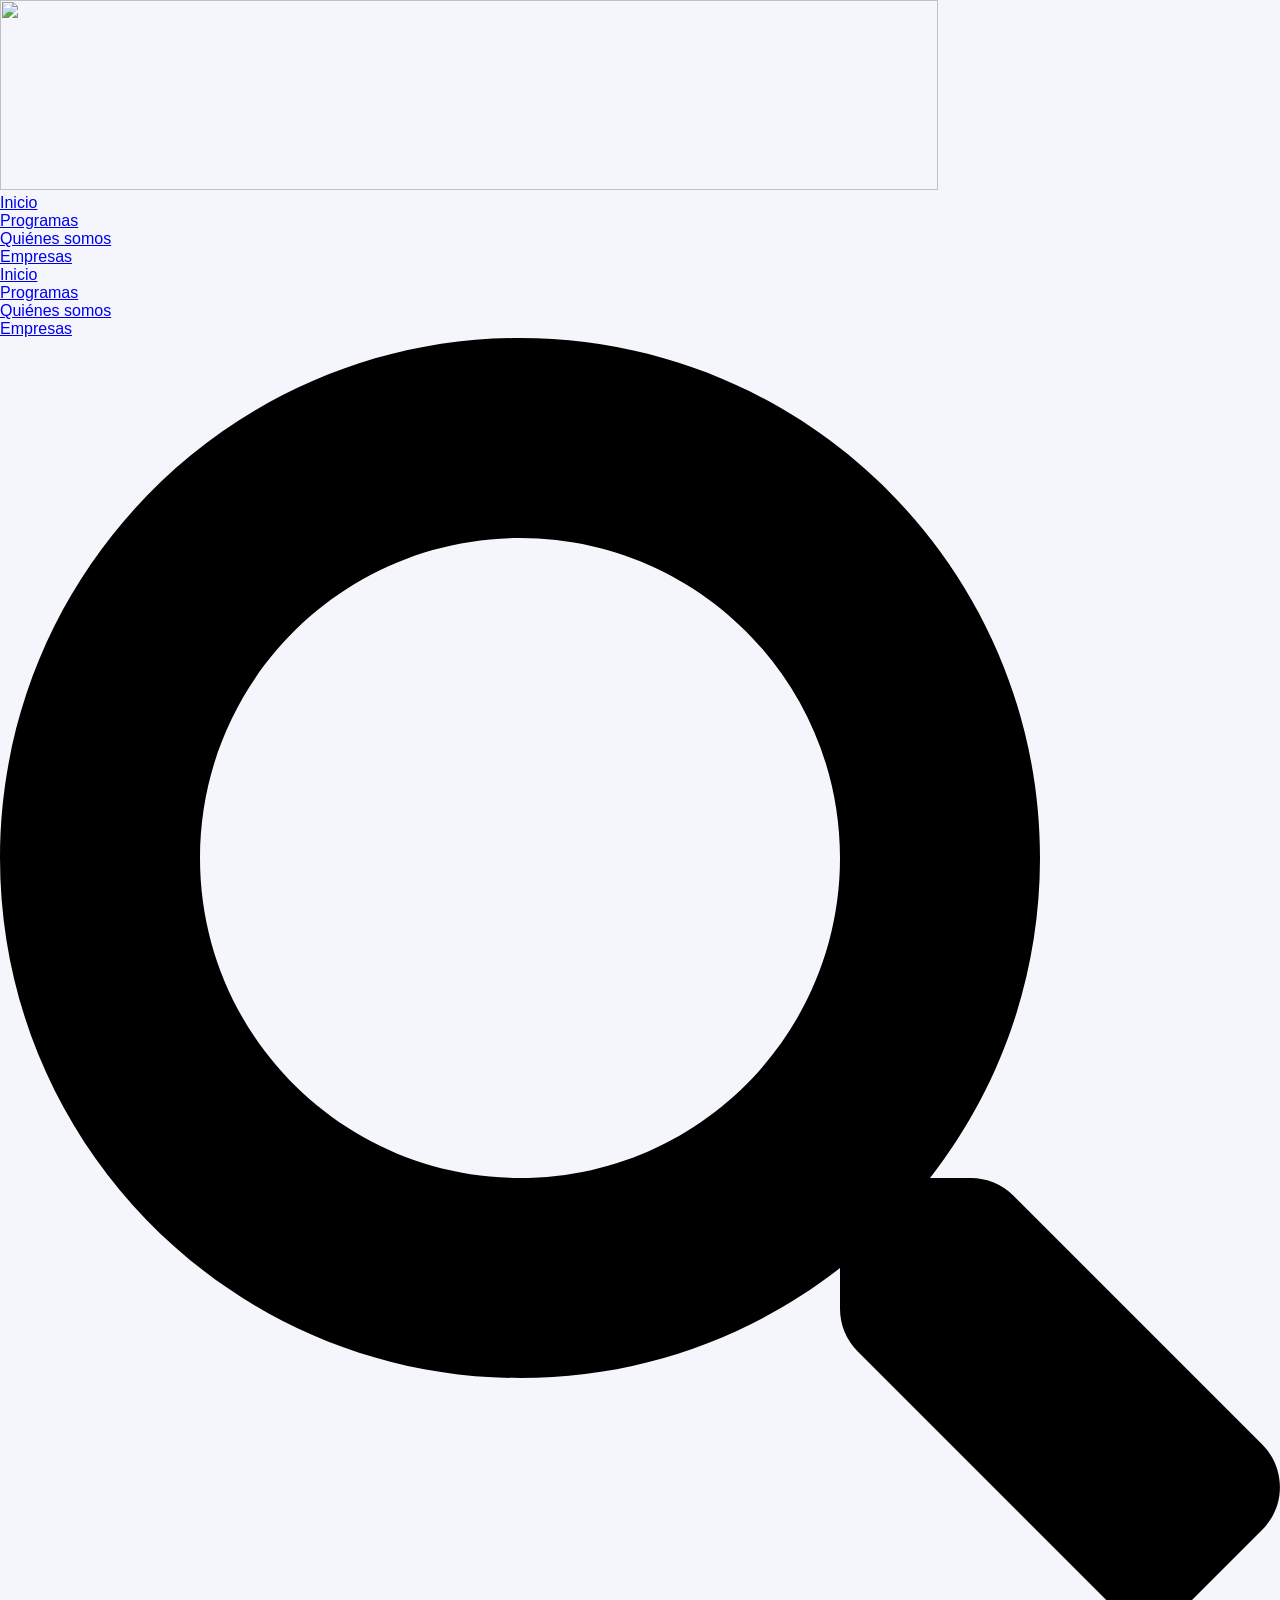
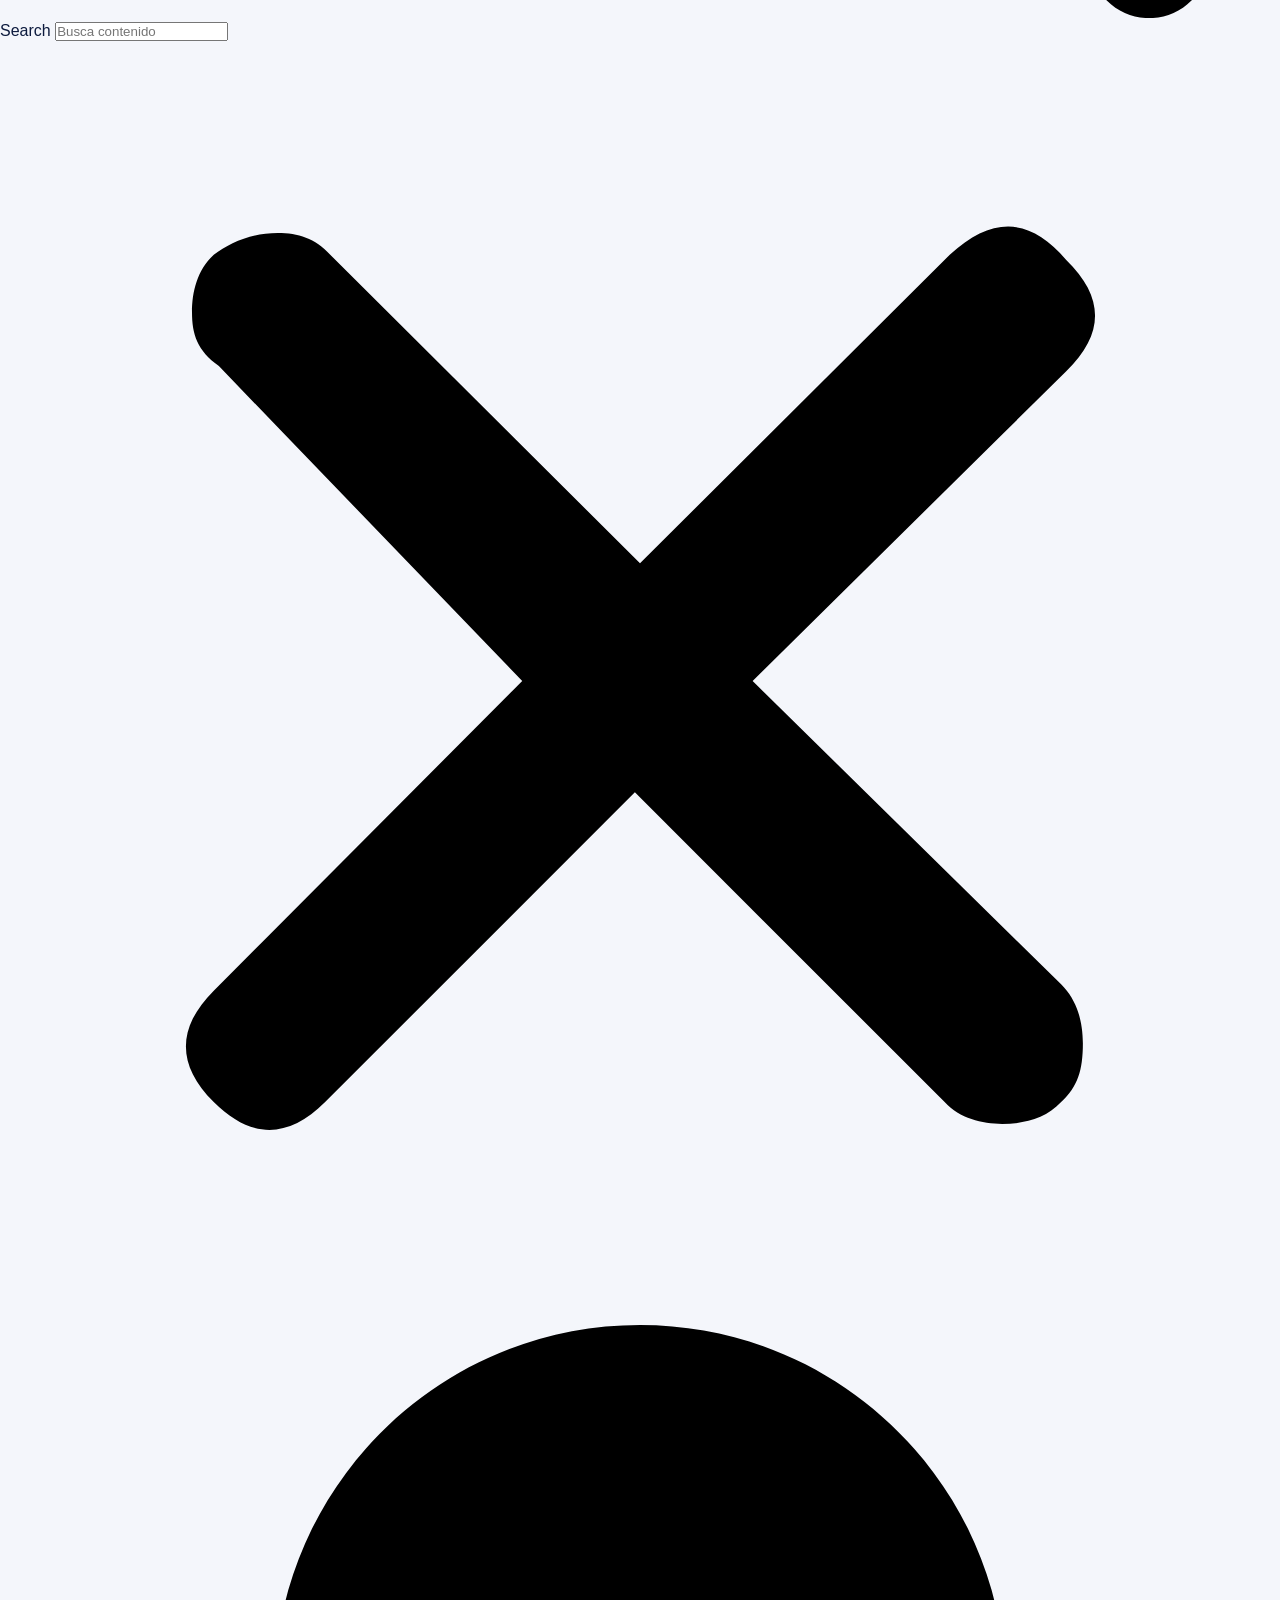
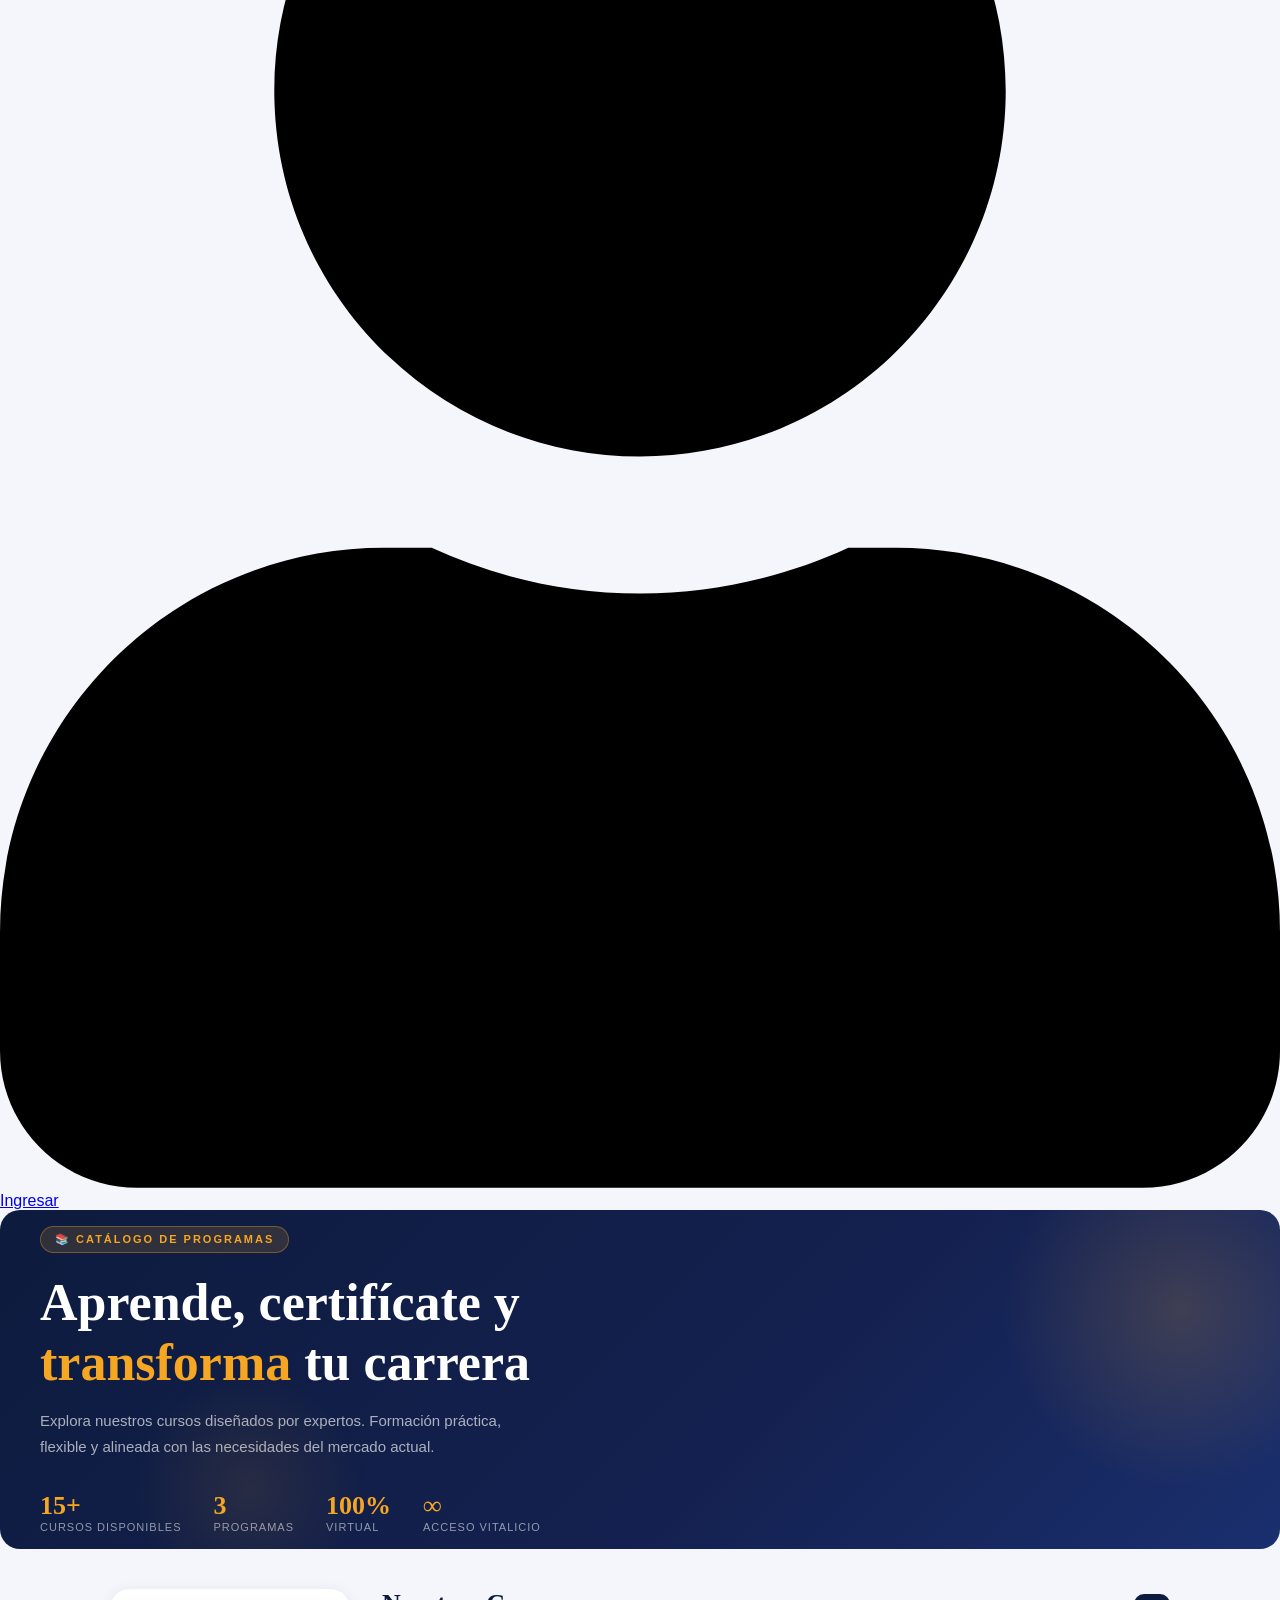
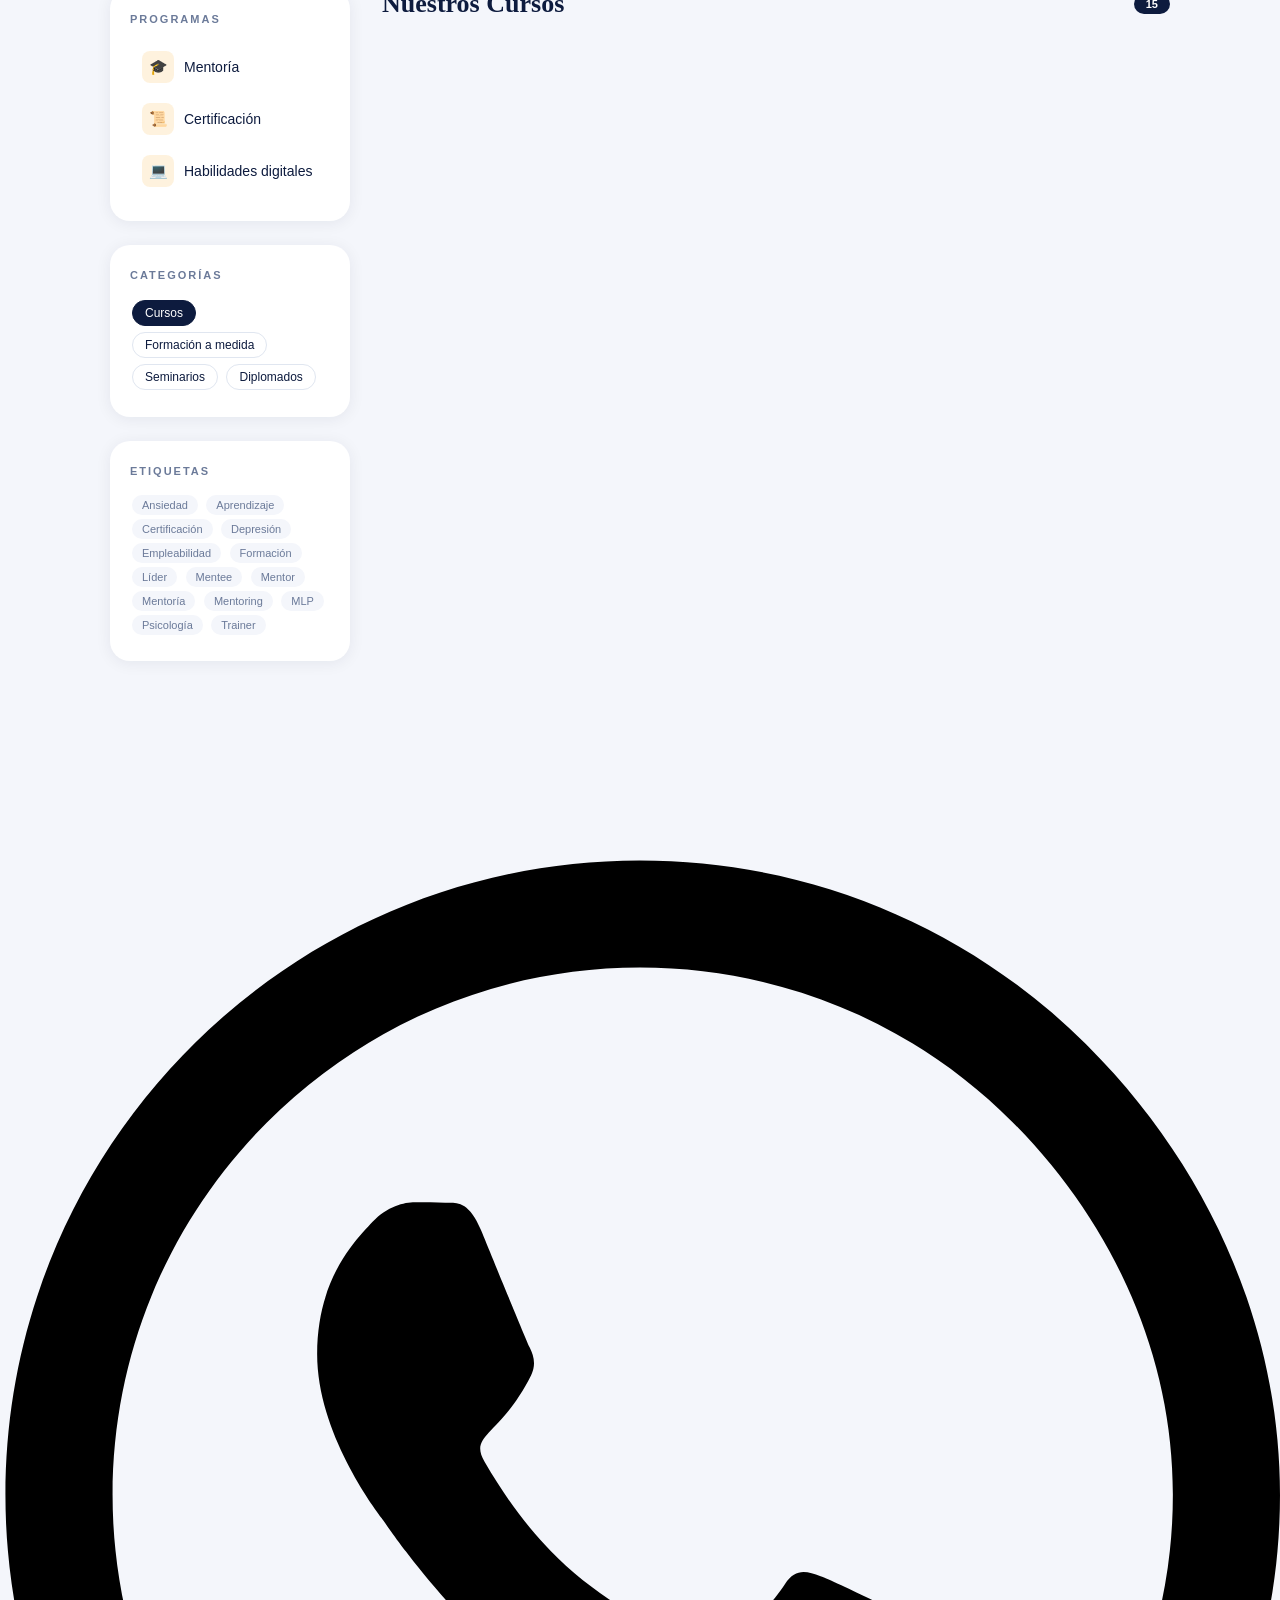
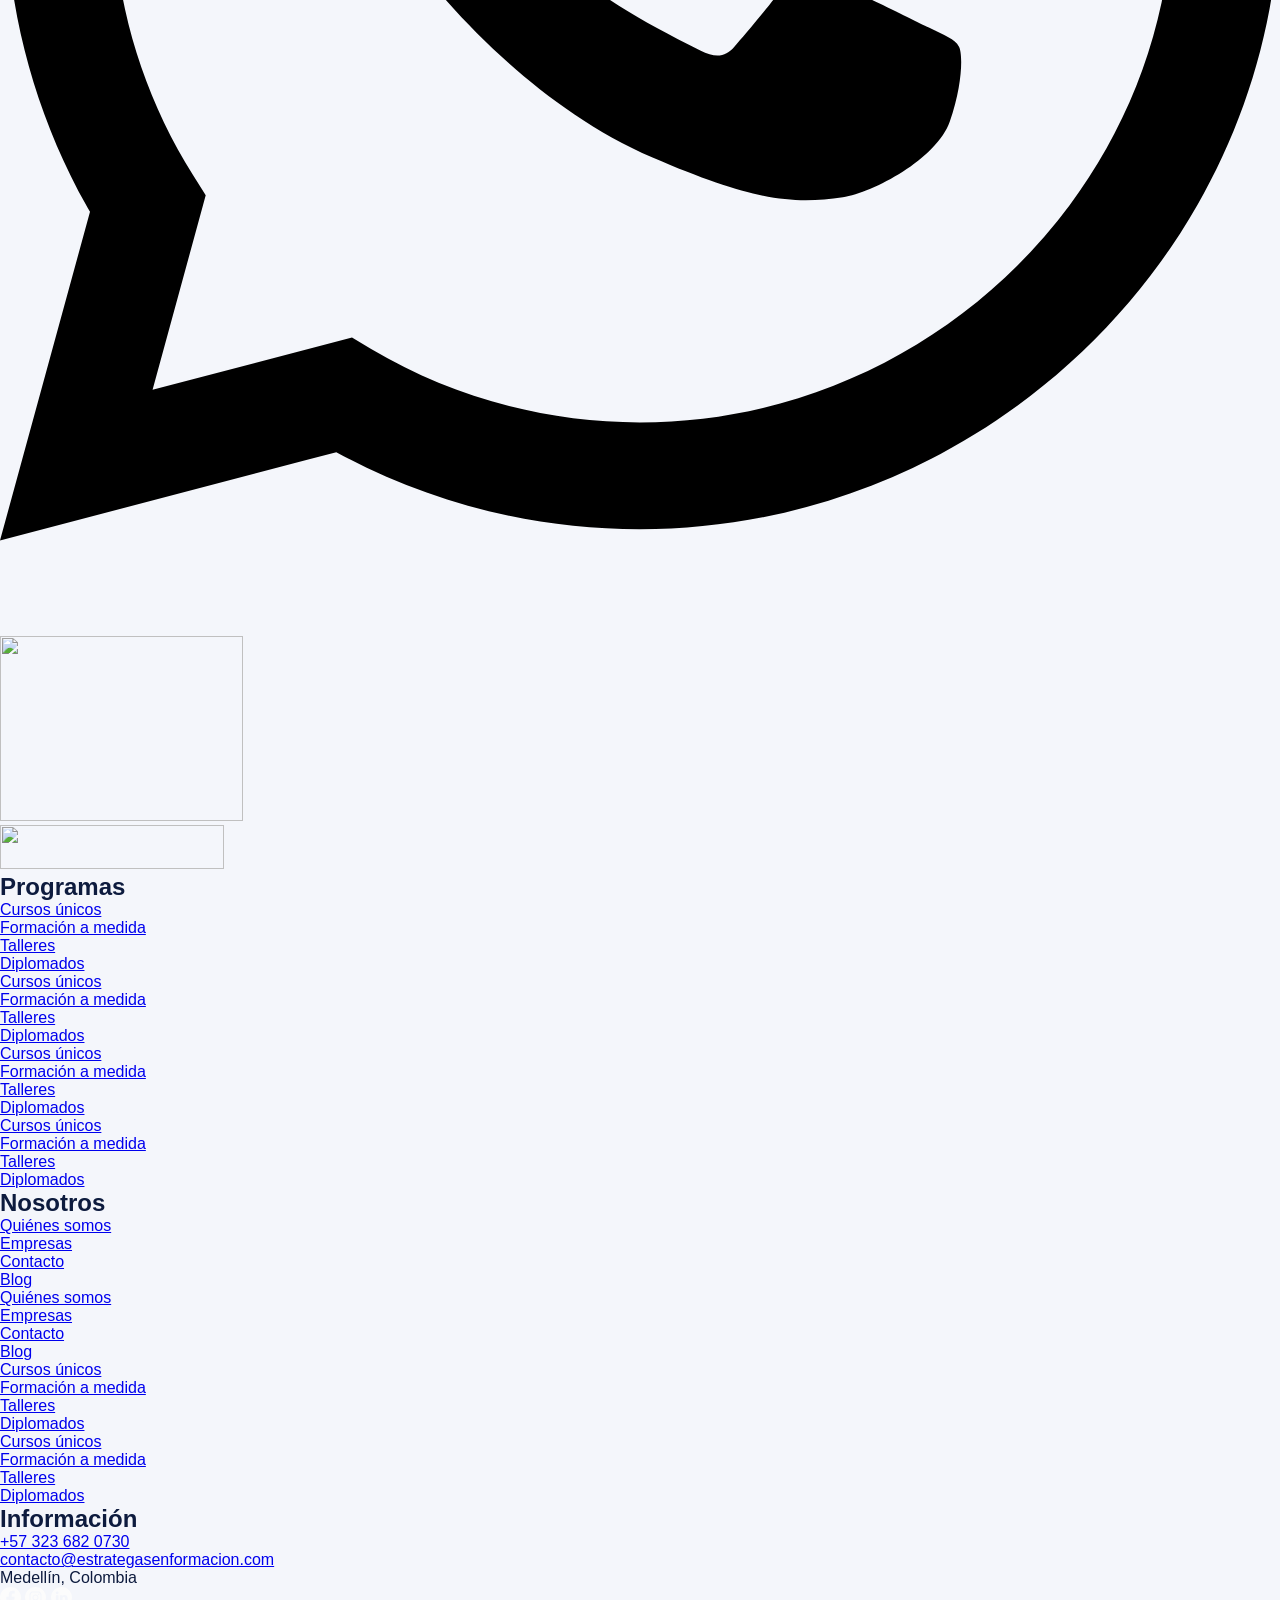
==== view/index.html @ 9fb15758 "Primera parte, header, hero y footer" ====
<!DOCTYPE html>
<html lang="es-CO">
<head>
	<meta charset="UTF-8">
	<meta name="viewport" content="width=device-width, initial-scale=1.0, viewport-fit=cover" />		<script type="text/javascript" id="lpData">
/* <![CDATA[ */
var lpData = {"site_url":"https:\/\/formandoenlinea.com","user_id":"0","theme":"edu-press-child","lp_rest_url":"https:\/\/formandoenlinea.com\/wp-json\/","nonce":"26c642dd65","is_course_archive":"1","courses_url":"https:\/\/formandoenlinea.com\/programas\/","urlParams":[],"lp_version":"4.3.2.8","lp_rest_load_ajax":"https:\/\/formandoenlinea.com\/wp-json\/lp\/v1\/load_content_via_ajax\/","ajaxUrl":"https:\/\/formandoenlinea.com\/wp-admin\/admin-ajax.php","lpAjaxUrl":"https:\/\/formandoenlinea.com\/lp-ajax-handle","coverImageRatio":"5.16","toast":{"gravity":"bottom","position":"center","duration":3000,"close":1,"stopOnFocus":1,"classPrefix":"lp-toast"},"i18n":[],"lp_woo_version":"4.1.4"};
/* ]]> */

</script>
<link rel="stylesheet" href="../css/style.css">
<script type="text/javascript" id="lpSettingCourses">
/* <![CDATA[ */
var lpSettingCourses = {"lpArchiveLoadAjax":"1","lpArchiveNoLoadAjaxFirst":"0","lpArchivePaginationType":"number","noLoadCoursesJs":"0"};
/* ]]> */
</script>
		<style id="learn-press-custom-css">
			:root {
				--lp-container-max-width: 1366px;
				--lp-cotainer-padding: 1rem;
				--lp-primary-color: #faa333;
				--lp-secondary-color: #000c31;
			}
		</style>
		<meta name='robots' content='index, follow, max-image-preview:large, max-snippet:-1, max-video-preview:-1' />
	<style>img:is([sizes="auto" i], [sizes^="auto," i]) { contain-intrinsic-size: 3000px 1500px }</style>
	
<!-- Google Tag Manager for WordPress by gtm4wp.com -->
<script data-cfasync="false" data-pagespeed-no-defer>
	var gtm4wp_datalayer_name = "dataLayer";
	var dataLayer = dataLayer || [];
	const gtm4wp_use_sku_instead = 0;
	const gtm4wp_currency = 'COP';
	const gtm4wp_product_per_impression = 10;
	const gtm4wp_clear_ecommerce = false;
	const gtm4wp_datalayer_max_timeout = 2000;
</script>
<!-- End Google Tag Manager for WordPress by gtm4wp.com -->
	<!-- This site is optimized with the Yoast SEO plugin v27.0 - https://yoast.com/product/yoast-seo-wordpress/ -->
	<title>Cursos archivo | Formando En Línea</title>
	<link rel="canonical" href="https://formandoenlinea.com/courses/" />
	<meta property="og:locale" content="es_ES" />
	<meta property="og:type" content="website" />
	<meta property="og:title" content="Cursos archivo | Formando En Línea" />
	<meta property="og:url" content="https://formandoenlinea.com/courses/" />
	<meta property="og:site_name" content="Formando En Línea" />
	<meta name="twitter:card" content="summary_large_image" />
	<script type="application/ld+json" class="yoast-schema-graph">{"@context":"https://schema.org","@graph":[{"@type":"CollectionPage","@id":"https://formandoenlinea.com/courses/","url":"https://formandoenlinea.com/courses/","name":"Cursos archivo | Formando En Línea","isPartOf":{"@id":"https://formandoenlinea.com/#website"},"primaryImageOfPage":{"@id":"https://formandoenlinea.com/courses/#primaryimage"},"image":{"@id":"https://formandoenlinea.com/courses/#primaryimage"},"thumbnailUrl":"https://formandoenlinea.com/wp-content/uploads/2024/07/Banner-curso-05-scaled.jpg","breadcrumb":{"@id":"https://formandoenlinea.com/courses/#breadcrumb"},"inLanguage":"es-CO"},{"@type":"ImageObject","inLanguage":"es-CO","@id":"https://formandoenlinea.com/courses/#primaryimage","url":"https://formandoenlinea.com/wp-content/uploads/2024/07/Banner-curso-05-scaled.jpg","contentUrl":"https://formandoenlinea.com/wp-content/uploads/2024/07/Banner-curso-05-scaled.jpg","width":2560,"height":2551},{"@type":"BreadcrumbList","@id":"https://formandoenlinea.com/courses/#breadcrumb","itemListElement":[{"@type":"ListItem","position":1,"name":"Inicio","item":"https://formandoenlinea.com/"},{"@type":"ListItem","position":2,"name":"Cursos"}]},{"@type":"WebSite","@id":"https://formandoenlinea.com/#website","url":"https://formandoenlinea.com/","name":"Formando En Línea","description":"Estrategas en Formación","potentialAction":[{"@type":"SearchAction","target":{"@type":"EntryPoint","urlTemplate":"https://formandoenlinea.com/?s={search_term_string}"},"query-input":{"@type":"PropertyValueSpecification","valueRequired":true,"valueName":"search_term_string"}}],"inLanguage":"es-CO"}]}</script>
	<!-- / Yoast SEO plugin. -->


<link rel="alternate" type="application/rss+xml" title="Formando En Línea &raquo; Feed" href="https://formandoenlinea.com/feed/" />
<link rel="alternate" type="application/rss+xml" title="Formando En Línea &raquo; RSS de los comentarios" href="https://formandoenlinea.com/comments/feed/" />
<link rel="alternate" type="application/rss+xml" title="Formando En Línea &raquo; Cursos Feed" href="https://formandoenlinea.com/programas/feed/" />
<style id='classic-theme-styles-inline-css' type='text/css'>
/*! This file is auto-generated */
.wp-block-button__link{color:#fff;background-color:#32373c;border-radius:9999px;box-shadow:none;text-decoration:none;padding:calc(.667em + 2px) calc(1.333em + 2px);font-size:1.125em}.wp-block-file__button{background:#32373c;color:#fff;text-decoration:none}
</style>
<style id='global-styles-inline-css' type='text/css'>
:root{--wp--preset--aspect-ratio--square: 1;--wp--preset--aspect-ratio--4-3: 4/3;--wp--preset--aspect-ratio--3-4: 3/4;--wp--preset--aspect-ratio--3-2: 3/2;--wp--preset--aspect-ratio--2-3: 2/3;--wp--preset--aspect-ratio--16-9: 16/9;--wp--preset--aspect-ratio--9-16: 9/16;--wp--preset--color--black: #000000;--wp--preset--color--cyan-bluish-gray: #abb8c3;--wp--preset--color--white: #ffffff;--wp--preset--color--pale-pink: #f78da7;--wp--preset--color--vivid-red: #cf2e2e;--wp--preset--color--luminous-vivid-orange: #ff6900;--wp--preset--color--luminous-vivid-amber: #fcb900;--wp--preset--color--light-green-cyan: #7bdcb5;--wp--preset--color--vivid-green-cyan: #00d084;--wp--preset--color--pale-cyan-blue: #8ed1fc;--wp--preset--color--vivid-cyan-blue: #0693e3;--wp--preset--color--vivid-purple: #9b51e0;--wp--preset--gradient--vivid-cyan-blue-to-vivid-purple: linear-gradient(135deg,rgba(6,147,227,1) 0%,rgb(155,81,224) 100%);--wp--preset--gradient--light-green-cyan-to-vivid-green-cyan: linear-gradient(135deg,rgb(122,220,180) 0%,rgb(0,208,130) 100%);--wp--preset--gradient--luminous-vivid-amber-to-luminous-vivid-orange: linear-gradient(135deg,rgba(252,185,0,1) 0%,rgba(255,105,0,1) 100%);--wp--preset--gradient--luminous-vivid-orange-to-vivid-red: linear-gradient(135deg,rgba(255,105,0,1) 0%,rgb(207,46,46) 100%);--wp--preset--gradient--very-light-gray-to-cyan-bluish-gray: linear-gradient(135deg,rgb(238,238,238) 0%,rgb(169,184,195) 100%);--wp--preset--gradient--cool-to-warm-spectrum: linear-gradient(135deg,rgb(74,234,220) 0%,rgb(151,120,209) 20%,rgb(207,42,186) 40%,rgb(238,44,130) 60%,rgb(251,105,98) 80%,rgb(254,248,76) 100%);--wp--preset--gradient--blush-light-purple: linear-gradient(135deg,rgb(255,206,236) 0%,rgb(152,150,240) 100%);--wp--preset--gradient--blush-bordeaux: linear-gradient(135deg,rgb(254,205,165) 0%,rgb(254,45,45) 50%,rgb(107,0,62) 100%);--wp--preset--gradient--luminous-dusk: linear-gradient(135deg,rgb(255,203,112) 0%,rgb(199,81,192) 50%,rgb(65,88,208) 100%);--wp--preset--gradient--pale-ocean: linear-gradient(135deg,rgb(255,245,203) 0%,rgb(182,227,212) 50%,rgb(51,167,181) 100%);--wp--preset--gradient--electric-grass: linear-gradient(135deg,rgb(202,248,128) 0%,rgb(113,206,126) 100%);--wp--preset--gradient--midnight: linear-gradient(135deg,rgb(2,3,129) 0%,rgb(40,116,252) 100%);--wp--preset--font-size--small: 13px;--wp--preset--font-size--medium: 20px;--wp--preset--font-size--large: 36px;--wp--preset--font-size--x-large: 42px;--wp--preset--spacing--20: 0.44rem;--wp--preset--spacing--30: 0.67rem;--wp--preset--spacing--40: 1rem;--wp--preset--spacing--50: 1.5rem;--wp--preset--spacing--60: 2.25rem;--wp--preset--spacing--70: 3.38rem;--wp--preset--spacing--80: 5.06rem;--wp--preset--shadow--natural: 6px 6px 9px rgba(0, 0, 0, 0.2);--wp--preset--shadow--deep: 12px 12px 50px rgba(0, 0, 0, 0.4);--wp--preset--shadow--sharp: 6px 6px 0px rgba(0, 0, 0, 0.2);--wp--preset--shadow--outlined: 6px 6px 0px -3px rgba(255, 255, 255, 1), 6px 6px rgba(0, 0, 0, 1);--wp--preset--shadow--crisp: 6px 6px 0px rgba(0, 0, 0, 1);}:where(.is-layout-flex){gap: 0.5em;}:where(.is-layout-grid){gap: 0.5em;}body .is-layout-flex{display: flex;}.is-layout-flex{flex-wrap: wrap;align-items: center;}.is-layout-flex > :is(*, div){margin: 0;}body .is-layout-grid{display: grid;}.is-layout-grid > :is(*, div){margin: 0;}:where(.wp-block-columns.is-layout-flex){gap: 2em;}:where(.wp-block-columns.is-layout-grid){gap: 2em;}:where(.wp-block-post-template.is-layout-flex){gap: 1.25em;}:where(.wp-block-post-template.is-layout-grid){gap: 1.25em;}.has-black-color{color: var(--wp--preset--color--black) !important;}.has-cyan-bluish-gray-color{color: var(--wp--preset--color--cyan-bluish-gray) !important;}.has-white-color{color: var(--wp--preset--color--white) !important;}.has-pale-pink-color{color: var(--wp--preset--color--pale-pink) !important;}.has-vivid-red-color{color: var(--wp--preset--color--vivid-red) !important;}.has-luminous-vivid-orange-color{color: var(--wp--preset--color--luminous-vivid-orange) !important;}.has-luminous-vivid-amber-color{color: var(--wp--preset--color--luminous-vivid-amber) !important;}.has-light-green-cyan-color{color: var(--wp--preset--color--light-green-cyan) !important;}.has-vivid-green-cyan-color{color: var(--wp--preset--color--vivid-green-cyan) !important;}.has-pale-cyan-blue-color{color: var(--wp--preset--color--pale-cyan-blue) !important;}.has-vivid-cyan-blue-color{color: var(--wp--preset--color--vivid-cyan-blue) !important;}.has-vivid-purple-color{color: var(--wp--preset--color--vivid-purple) !important;}.has-black-background-color{background-color: var(--wp--preset--color--black) !important;}.has-cyan-bluish-gray-background-color{background-color: var(--wp--preset--color--cyan-bluish-gray) !important;}.has-white-background-color{background-color: var(--wp--preset--color--white) !important;}.has-pale-pink-background-color{background-color: var(--wp--preset--color--pale-pink) !important;}.has-vivid-red-background-color{background-color: var(--wp--preset--color--vivid-red) !important;}.has-luminous-vivid-orange-background-color{background-color: var(--wp--preset--color--luminous-vivid-orange) !important;}.has-luminous-vivid-amber-background-color{background-color: var(--wp--preset--color--luminous-vivid-amber) !important;}.has-light-green-cyan-background-color{background-color: var(--wp--preset--color--light-green-cyan) !important;}.has-vivid-green-cyan-background-color{background-color: var(--wp--preset--color--vivid-green-cyan) !important;}.has-pale-cyan-blue-background-color{background-color: var(--wp--preset--color--pale-cyan-blue) !important;}.has-vivid-cyan-blue-background-color{background-color: var(--wp--preset--color--vivid-cyan-blue) !important;}.has-vivid-purple-background-color{background-color: var(--wp--preset--color--vivid-purple) !important;}.has-black-border-color{border-color: var(--wp--preset--color--black) !important;}.has-cyan-bluish-gray-border-color{border-color: var(--wp--preset--color--cyan-bluish-gray) !important;}.has-white-border-color{border-color: var(--wp--preset--color--white) !important;}.has-pale-pink-border-color{border-color: var(--wp--preset--color--pale-pink) !important;}.has-vivid-red-border-color{border-color: var(--wp--preset--color--vivid-red) !important;}.has-luminous-vivid-orange-border-color{border-color: var(--wp--preset--color--luminous-vivid-orange) !important;}.has-luminous-vivid-amber-border-color{border-color: var(--wp--preset--color--luminous-vivid-amber) !important;}.has-light-green-cyan-border-color{border-color: var(--wp--preset--color--light-green-cyan) !important;}.has-vivid-green-cyan-border-color{border-color: var(--wp--preset--color--vivid-green-cyan) !important;}.has-pale-cyan-blue-border-color{border-color: var(--wp--preset--color--pale-cyan-blue) !important;}.has-vivid-cyan-blue-border-color{border-color: var(--wp--preset--color--vivid-cyan-blue) !important;}.has-vivid-purple-border-color{border-color: var(--wp--preset--color--vivid-purple) !important;}.has-vivid-cyan-blue-to-vivid-purple-gradient-background{background: var(--wp--preset--gradient--vivid-cyan-blue-to-vivid-purple) !important;}.has-light-green-cyan-to-vivid-green-cyan-gradient-background{background: var(--wp--preset--gradient--light-green-cyan-to-vivid-green-cyan) !important;}.has-luminous-vivid-amber-to-luminous-vivid-orange-gradient-background{background: var(--wp--preset--gradient--luminous-vivid-amber-to-luminous-vivid-orange) !important;}.has-luminous-vivid-orange-to-vivid-red-gradient-background{background: var(--wp--preset--gradient--luminous-vivid-orange-to-vivid-red) !important;}.has-very-light-gray-to-cyan-bluish-gray-gradient-background{background: var(--wp--preset--gradient--very-light-gray-to-cyan-bluish-gray) !important;}.has-cool-to-warm-spectrum-gradient-background{background: var(--wp--preset--gradient--cool-to-warm-spectrum) !important;}.has-blush-light-purple-gradient-background{background: var(--wp--preset--gradient--blush-light-purple) !important;}.has-blush-bordeaux-gradient-background{background: var(--wp--preset--gradient--blush-bordeaux) !important;}.has-luminous-dusk-gradient-background{background: var(--wp--preset--gradient--luminous-dusk) !important;}.has-pale-ocean-gradient-background{background: var(--wp--preset--gradient--pale-ocean) !important;}.has-electric-grass-gradient-background{background: var(--wp--preset--gradient--electric-grass) !important;}.has-midnight-gradient-background{background: var(--wp--preset--gradient--midnight) !important;}.has-small-font-size{font-size: var(--wp--preset--font-size--small) !important;}.has-medium-font-size{font-size: var(--wp--preset--font-size--medium) !important;}.has-large-font-size{font-size: var(--wp--preset--font-size--large) !important;}.has-x-large-font-size{font-size: var(--wp--preset--font-size--x-large) !important;}
:where(.wp-block-post-template.is-layout-flex){gap: 1.25em;}:where(.wp-block-post-template.is-layout-grid){gap: 1.25em;}
:where(.wp-block-columns.is-layout-flex){gap: 2em;}:where(.wp-block-columns.is-layout-grid){gap: 2em;}
:root :where(.wp-block-pullquote){font-size: 1.5em;line-height: 1.6;}
</style>
<link rel='stylesheet' id='gamipress-css-css' href='https://formandoenlinea.com/wp-content/plugins/gamipress/assets/css/gamipress.min.css?ver=7.7.0' type='text/css' media='all' />
<link rel='stylesheet' id='woocommerce-layout-css' href='https://formandoenlinea.com/wp-content/plugins/woocommerce/assets/css/woocommerce-layout.css?ver=10.5.1' type='text/css' media='all' />
<link rel='stylesheet' id='woocommerce-smallscreen-css' href='https://formandoenlinea.com/wp-content/plugins/woocommerce/assets/css/woocommerce-smallscreen.css?ver=10.5.1' type='text/css' media='only screen and (max-width: 768px)' />
<link rel='stylesheet' id='woocommerce-general-css' href='https://formandoenlinea.com/wp-content/plugins/woocommerce/assets/css/woocommerce.css?ver=10.5.1' type='text/css' media='all' />
<style id='woocommerce-inline-inline-css' type='text/css'>
.woocommerce form .form-row .required { visibility: visible; }
</style>
<link rel='stylesheet' id='parent-style-css' href='https://formandoenlinea.com/wp-content/themes/edu-press/style.css?ver=6.8.5' type='text/css' media='all' />
<link rel='stylesheet' id='child-style-css' href='https://formandoenlinea.com/wp-content/themes/edu-press-child/style.css?ver=6.8.5' type='text/css' media='all' />
<link rel='stylesheet' id='lp-woo-css-css' href='https://formandoenlinea.com/wp-content/plugins/learnpress-woo-payment/assets/lp_woo.min.css?ver=4.1.4' type='text/css' media='all' />
<link rel='stylesheet' id='elementor-frontend-css' href='https://formandoenlinea.com/wp-content/uploads/elementor/css/custom-frontend.min.css?ver=1776377336' type='text/css' media='all' />
<link rel='stylesheet' id='widget-image-css' href='https://formandoenlinea.com/wp-content/plugins/elementor/assets/css/widget-image.min.css?ver=3.35.5' type='text/css' media='all' />
<link rel='stylesheet' id='widget-nav-menu-css' href='https://formandoenlinea.com/wp-content/uploads/elementor/css/custom-pro-widget-nav-menu.min.css?ver=1776377336' type='text/css' media='all' />
<link rel='stylesheet' id='widget-search-form-css' href='https://formandoenlinea.com/wp-content/plugins/elementor-pro/assets/css/widget-search-form.min.css?ver=3.35.1' type='text/css' media='all' />
<link rel='stylesheet' id='widget-heading-css' href='https://formandoenlinea.com/wp-content/plugins/elementor/assets/css/widget-heading.min.css?ver=3.35.5' type='text/css' media='all' />
<link rel='stylesheet' id='widget-social-icons-css' href='https://formandoenlinea.com/wp-content/plugins/elementor/assets/css/widget-social-icons.min.css?ver=3.35.5' type='text/css' media='all' />
<link rel='stylesheet' id='e-apple-webkit-css' href='https://formandoenlinea.com/wp-content/uploads/elementor/css/custom-apple-webkit.min.css?ver=1776377336' type='text/css' media='all' />
<link rel='stylesheet' id='elementor-post-5100-css' href='https://formandoenlinea.com/wp-content/uploads/elementor/css/post-5100.css?ver=1776377336' type='text/css' media='all' />
<link rel='stylesheet' id='thim-ekit-frontend-css' href='https://formandoenlinea.com/wp-content/plugins/thim-elementor-kit/build/frontend.css?ver=1.3.8' type='text/css' media='all' />
<link rel='stylesheet' id='thim-ekit-widgets-css' href='https://formandoenlinea.com/wp-content/plugins/thim-elementor-kit/build/widgets.css?ver=1.3.8' type='text/css' media='all' />
<link rel='stylesheet' id='elementor-post-24-css' href='https://formandoenlinea.com/wp-content/uploads/elementor/css/post-24.css?ver=1776377336' type='text/css' media='all' />
<link rel='stylesheet' id='elementor-post-48-css' href='https://formandoenlinea.com/wp-content/uploads/elementor/css/post-48.css?ver=1776377336' type='text/css' media='all' />
<link rel='stylesheet' id='thim-style-css' href='https://formandoenlinea.com/wp-content/themes/edu-press-child/style.css?ver=1.0.4' type='text/css' media='all' />
<style id='thim-style-inline-css' type='text/css'>
:root{--thim-width_logo:200px;--thim-body_primary_color:#FF782D;--thim-body_primary_color-rgb: 255,120,45;--thim-background_main_color:#fff;--thim-body_container:1366px;--thim-border_color:#e8e8e8;--thim-font_body-font-family:Inter;--thim-font_body-variant:regular;--thim-font_body-font-size:16px;--thim-font_body-line-height:1.6em;--thim-font_body-letter-spacing:0;--thim-font_body-color:#00030f;--thim-font_body-text-transform:none;--thim-font_title-font-family:Inter;--thim-font_title-color:#00030f;--thim-font_title-variant:600;--thim-font_h1-font-size:1.75rem;--thim-font_h1-line-height:1.2;--thim-font_h1-text-transform:none;--thim-font_h2-font-size:1.5rem;--thim-font_h2-line-height:1.4;--thim-font_h2-text-transform:none;--thim-font_h3-font-size:1.35rem;--thim-font_h3-line-height:1.4;--thim-font_h3-text-transform:none;--thim-font_h4-font-size:1.25rem;--thim-font_h4-line-height:1.4;--thim-font_h4-text-transform:none;--thim-font_h5-font-size:1.05rem;--thim-font_h5-line-height:1.6;--thim-font_h5-text-transform:none;--thim-font_h5-variant:600;--thim-font_h6-font-size:1rem;--thim-font_h6-line-height:1.6;--thim-font_h6-text-transform:none;--thim-font_h6-variant:600;--thim-main_menu-font-size:16px;--thim-main_menu-line-height:17px;--thim-main_menu-color:#000000;--thim-main_menu-text-transform:capitalize;--thim-main_menu-font-weight:normal;--thim-main_menu-text-align:left;--thim-main_menu_color-background_color:#fff;--thim-main_menu_color-border_color:#E8E8E8;--thim-main_menu_color-text_color_hover:#FF782D;--thim-sub_menu-background_color:#fff;--thim-sub_menu-text_color:#333;--thim-sub_menu-text_color_hover:#FF782D;--thim-mobile_menu-background_color:#333;--thim-mobile_menu-text_color:#fff;--thim-mobile_menu-text_color_hover:#FF782D;--thim-sticky_menu-background_color:#fff;--thim-sticky_menu-text_color:#333;--thim-sticky_menu-text_color_hover:#FF782D;--thim-border_radius_content:;--thim-border_radius-item:10px;--thim-border_radius-item-big:20px;--thim-border_radius-button:60px;--thim-breadcrumb_font_size:1em;--thim-breadcrumb_bg_color:#ffffff;--thim-breadcrumb_color:#666666;--thim-breadcrumb_border_color:#eeeeee;--thim-course_price_color:#f24c0a;--thim-footer_color-bg:#F5F5F5;--thim-footer_color-title:#000;--thim-footer_color-text:#555;--thim-footer_color-link:#555;--thim-footer_color-hover:#FF782D;--thim-footer_font_title-font-size:1.3em;--thim-footer_font_title-line-height:1.3em;--thim-footer_font_title-text-transform:normal;--thim-footer_font_text-font-size:1em;--thim-footer_font_text-line-height:1.3em;--thim-copyright_bg_color:#F5F5F5;--thim-copyright_text_color:#555;--thim-copyright_border_color:#EAEAEA;--thim-theme_feature_preloading_style-background:#ffffff;--thim-theme_feature_preloading_style-color:#333333;}
</style>
<link rel='stylesheet' id='elementor-icons-thim-ekits-fonts-css' href='https://formandoenlinea.com/wp-content/plugins/thim-elementor-kit/build/libraries/thim-ekits/css/thim-ekits-icons.min.css?ver=1.3.8' type='text/css' media='all' />
<link rel='stylesheet' id='learnpress-widgets-css' href='https://formandoenlinea.com/wp-content/plugins/learnpress/assets/css/widgets.min.css?ver=4.3.2.8' type='text/css' media='all' />
<link rel='stylesheet' id='elementor-gf-local-inter-css' href='https://formandoenlinea.com/wp-content/uploads/elementor/google-fonts/css/inter.css?ver=1742307656' type='text/css' media='all' />

<script type="text/javascript" src="https://formandoenlinea.com/wp-includes/js/jquery/jquery.min.js?ver=3.7.1" id="jquery-core-js"></script>
<script type="text/javascript" src="https://formandoenlinea.com/wp-includes/js/jquery/jquery-migrate.min.js?ver=3.4.1" id="jquery-migrate-js"></script>
<script type="text/javascript" src="https://formandoenlinea.com/wp-content/plugins/woocommerce/assets/js/jquery-blockui/jquery.blockUI.min.js?ver=2.7.0-wc.10.5.1" id="wc-jquery-blockui-js" defer="defer" data-wp-strategy="defer"></script>
<script type="text/javascript" id="wc-add-to-cart-js-extra">
/* <![CDATA[ */
var wc_add_to_cart_params = {"ajax_url":"\/wp-admin\/admin-ajax.php","wc_ajax_url":"\/?wc-ajax=%%endpoint%%","i18n_view_cart":"Ver carrito","cart_url":"https:\/\/formandoenlinea.com\/carrito\/","is_cart":"","cart_redirect_after_add":"no"};
/* ]]> */
</script>
<script type="text/javascript" src="https://formandoenlinea.com/wp-content/plugins/woocommerce/assets/js/frontend/add-to-cart.min.js?ver=10.5.1" id="wc-add-to-cart-js" defer="defer" data-wp-strategy="defer"></script>
<script type="text/javascript" src="https://formandoenlinea.com/wp-content/plugins/woocommerce/assets/js/js-cookie/js.cookie.min.js?ver=2.1.4-wc.10.5.1" id="wc-js-cookie-js" defer="defer" data-wp-strategy="defer"></script>
<script type="text/javascript" id="woocommerce-js-extra">
/* <![CDATA[ */
var woocommerce_params = {"ajax_url":"\/wp-admin\/admin-ajax.php","wc_ajax_url":"\/?wc-ajax=%%endpoint%%","i18n_password_show":"Mostrar contrase\u00f1a","i18n_password_hide":"Ocultar contrase\u00f1a"};
/* ]]> */
</script>
<script type="text/javascript" src="https://formandoenlinea.com/wp-content/plugins/woocommerce/assets/js/frontend/woocommerce.min.js?ver=10.5.1" id="woocommerce-js" defer="defer" data-wp-strategy="defer"></script>
<script type="text/javascript" id="lp-woo-payment-js-js-extra">
/* <![CDATA[ */
var lpWoo = {"url_ajax":"https:\/\/formandoenlinea.com\/wp-admin\/admin-ajax.php","woo_enable_signup_and_login_from_checkout":"yes","woocommerce_enable_guest_checkout":"yes","nonce":"0b61d6cefc","redirect_i18n":"Redirecting...","adding_i18n":"Adding..."};
/* ]]> */
</script>
<script type="text/javascript" src="https://formandoenlinea.com/wp-content/plugins/learnpress-woo-payment/assets/js/dist/lp_woo.min.js?ver=4.1.4" id="lp-woo-payment-js-js" async="async" data-wp-strategy="async"></script>
<script type="text/javascript" src="https://formandoenlinea.com/wp-content/plugins/learnpress/assets/js/dist/loadAJAX.min.js?ver=4.3.2.8" id="lp-load-ajax-js" async="async" data-wp-strategy="async"></script>
<script type="text/javascript" id="utils-js-extra">
/* <![CDATA[ */
var userSettings = {"url":"\/","uid":"0","time":"1776698332","secure":"1"};
/* ]]> */
</script>
<script type="text/javascript" src="https://formandoenlinea.com/wp-includes/js/utils.min.js?ver=6.8.5" id="utils-js"></script>
<script type="text/javascript" src="https://formandoenlinea.com/wp-includes/js/dist/hooks.min.js?ver=4d63a3d491d11ffd8ac6" id="wp-hooks-js"></script>
<script type="text/javascript" src="https://formandoenlinea.com/wp-content/plugins/learnpress/assets/js/dist/frontend/courses-v2.min.js?ver=4.3.2.8" id="lp-courses-v2-js" async="async" data-wp-strategy="async"></script>
		<style type="text/css" id="visibility_control_for_learnpress">
			.hidden_to_logged_out, .visible_to_logged_in, .visible_to_role_administrator, .visible_to_role_editor, .visible_to_role_author, .visible_to_role_contributor, .visible_to_role_subscriber, .visible_to_role_wpseo_manager, .visible_to_role_wpseo_editor, .visible_to_role_customer, .visible_to_role_shop_manager, .visible_to_role_lp_teacher, .visible_to_role_translator, .hidden_to_course_incomplete_26176, .visible_to_course_complete_26176, .hidden_to_course_incomplete_6393, .visible_to_course_complete_6393, .hidden_to_course_incomplete_15704, .visible_to_course_complete_15704, .visible_to_course_26176, .visible_to_course_6393, .visible_to_course_15704 {
				display: none !important;
			}
		</style>
		<script>
			if (typeof jQuery == "function")
			jQuery(document).ready(function() {
				jQuery(window).on("load", function(e) {
					//<![CDATA[
					var hidden_classes = [".hidden_to_logged_out",".visible_to_logged_in",".visible_to_role_administrator",".visible_to_role_editor",".visible_to_role_author",".visible_to_role_contributor",".visible_to_role_subscriber",".visible_to_role_wpseo_manager",".visible_to_role_wpseo_editor",".visible_to_role_customer",".visible_to_role_shop_manager",".visible_to_role_lp_teacher",".visible_to_role_translator",".hidden_to_course_incomplete_26176",".visible_to_course_complete_26176",".hidden_to_course_incomplete_6393",".visible_to_course_complete_6393",".hidden_to_course_incomplete_15704",".visible_to_course_complete_15704",".visible_to_course_26176",".visible_to_course_6393",".visible_to_course_15704"];
					//]]>
					jQuery(hidden_classes.join(",")).remove();
				});
			});
		</script>
		
<!-- Google Tag Manager for WordPress by gtm4wp.com -->
<!-- GTM Container placement set to automatic -->
<script data-cfasync="false" data-pagespeed-no-defer>
	var dataLayer_content = {"pagePostType":"lp_course"};
	dataLayer.push( dataLayer_content );
</script>
<script data-cfasync="false" data-pagespeed-no-defer>
(function(w,d,s,l,i){w[l]=w[l]||[];w[l].push({'gtm.start':
new Date().getTime(),event:'gtm.js'});var f=d.getElementsByTagName(s)[0],
j=d.createElement(s),dl=l!='dataLayer'?'&l='+l:'';j.async=true;j.src=
'//www.googletagmanager.com/gtm.js?id='+i+dl;f.parentNode.insertBefore(j,f);
})(window,document,'script','dataLayer','GTM-NNJC32RJ');
</script>
<!-- End Google Tag Manager for WordPress by gtm4wp.com -->

	<noscript><style>.woocommerce-product-gallery{ opacity: 1 !important; }</style></noscript>
	            <script type="text/javascript">
                function tc_insert_internal_css(css) {
                    var tc_style = document.createElement("style");
                    tc_style.type = "text/css";
                    tc_style.setAttribute('data-type', 'tc-internal-css');
                    var tc_style_content = document.createTextNode(css);
                    tc_style.appendChild(tc_style_content);
                    document.head.appendChild(tc_style);
                }
            </script>
			<meta name="generator" content="Elementor 3.35.5; features: e_font_icon_svg, additional_custom_breakpoints; settings: css_print_method-external, google_font-enabled, font_display-swap">
			<style>
				.e-con.e-parent:nth-of-type(n+4):not(.e-lazyloaded):not(.e-no-lazyload),
				.e-con.e-parent:nth-of-type(n+4):not(.e-lazyloaded):not(.e-no-lazyload) * {
					background-image: none !important;
				}
				@media screen and (max-height: 1024px) {
					.e-con.e-parent:nth-of-type(n+3):not(.e-lazyloaded):not(.e-no-lazyload),
					.e-con.e-parent:nth-of-type(n+3):not(.e-lazyloaded):not(.e-no-lazyload) * {
						background-image: none !important;
					}
				}
				@media screen and (max-height: 640px) {
					.e-con.e-parent:nth-of-type(n+2):not(.e-lazyloaded):not(.e-no-lazyload),
					.e-con.e-parent:nth-of-type(n+2):not(.e-lazyloaded):not(.e-no-lazyload) * {
						background-image: none !important;
					}
				}
			</style>
			<link rel="icon" href="https://formandoenlinea.com/wp-content/uploads/2024/07/cropped-Favicon-32x32.png" sizes="32x32" />
<link rel="icon" href="https://formandoenlinea.com/wp-content/uploads/2024/07/cropped-Favicon-192x192.png" sizes="192x192" />
<link rel="apple-touch-icon" href="https://formandoenlinea.com/wp-content/uploads/2024/07/cropped-Favicon-180x180.png" />
<meta name="msapplication-TileImage" content="https://formandoenlinea.com/wp-content/uploads/2024/07/cropped-Favicon-270x270.png" />
<style id="thim-customizer-inline-styles">/* cyrillic-ext */
@font-face {
  font-family: 'Inter';
  font-style: normal;
  font-weight: 400;
  font-display: swap;
  src: url(https://formandoenlinea.com/wp-content/uploads/thim-fonts/inter/UcCO3FwrK3iLTeHuS_nVMrMxCp50SjIw2boKoduKmMEVuLyfAZJhiI2B.woff2) format('woff2');
  unicode-range: U+0460-052F, U+1C80-1C8A, U+20B4, U+2DE0-2DFF, U+A640-A69F, U+FE2E-FE2F;
}
/* cyrillic */
@font-face {
  font-family: 'Inter';
  font-style: normal;
  font-weight: 400;
  font-display: swap;
  src: url(https://formandoenlinea.com/wp-content/uploads/thim-fonts/inter/UcCO3FwrK3iLTeHuS_nVMrMxCp50SjIw2boKoduKmMEVuLyfAZthiI2B.woff2) format('woff2');
  unicode-range: U+0301, U+0400-045F, U+0490-0491, U+04B0-04B1, U+2116;
}
/* greek-ext */
@font-face {
  font-family: 'Inter';
  font-style: normal;
  font-weight: 400;
  font-display: swap;
  src: url(https://formandoenlinea.com/wp-content/uploads/thim-fonts/inter/UcCO3FwrK3iLTeHuS_nVMrMxCp50SjIw2boKoduKmMEVuLyfAZNhiI2B.woff2) format('woff2');
  unicode-range: U+1F00-1FFF;
}
/* greek */
@font-face {
  font-family: 'Inter';
  font-style: normal;
  font-weight: 400;
  font-display: swap;
  src: url(https://formandoenlinea.com/wp-content/uploads/thim-fonts/inter/UcCO3FwrK3iLTeHuS_nVMrMxCp50SjIw2boKoduKmMEVuLyfAZxhiI2B.woff2) format('woff2');
  unicode-range: U+0370-0377, U+037A-037F, U+0384-038A, U+038C, U+038E-03A1, U+03A3-03FF;
}
/* vietnamese */
@font-face {
  font-family: 'Inter';
  font-style: normal;
  font-weight: 400;
  font-display: swap;
  src: url(https://formandoenlinea.com/wp-content/uploads/thim-fonts/inter/UcCO3FwrK3iLTeHuS_nVMrMxCp50SjIw2boKoduKmMEVuLyfAZBhiI2B.woff2) format('woff2');
  unicode-range: U+0102-0103, U+0110-0111, U+0128-0129, U+0168-0169, U+01A0-01A1, U+01AF-01B0, U+0300-0301, U+0303-0304, U+0308-0309, U+0323, U+0329, U+1EA0-1EF9, U+20AB;
}
/* latin-ext */
@font-face {
  font-family: 'Inter';
  font-style: normal;
  font-weight: 400;
  font-display: swap;
  src: url(https://formandoenlinea.com/wp-content/uploads/thim-fonts/inter/UcCO3FwrK3iLTeHuS_nVMrMxCp50SjIw2boKoduKmMEVuLyfAZFhiI2B.woff2) format('woff2');
  unicode-range: U+0100-02BA, U+02BD-02C5, U+02C7-02CC, U+02CE-02D7, U+02DD-02FF, U+0304, U+0308, U+0329, U+1D00-1DBF, U+1E00-1E9F, U+1EF2-1EFF, U+2020, U+20A0-20AB, U+20AD-20C0, U+2113, U+2C60-2C7F, U+A720-A7FF;
}
/* latin */
@font-face {
  font-family: 'Inter';
  font-style: normal;
  font-weight: 400;
  font-display: swap;
  src: url(https://formandoenlinea.com/wp-content/uploads/thim-fonts/inter/UcCO3FwrK3iLTeHuS_nVMrMxCp50SjIw2boKoduKmMEVuLyfAZ9hiA.woff2) format('woff2');
  unicode-range: U+0000-00FF, U+0131, U+0152-0153, U+02BB-02BC, U+02C6, U+02DA, U+02DC, U+0304, U+0308, U+0329, U+2000-206F, U+20AC, U+2122, U+2191, U+2193, U+2212, U+2215, U+FEFF, U+FFFD;
}</style>		<script type="text/javascript">
			if (typeof ajaxurl === 'undefined') {
				/* <![CDATA[ */
				var ajaxurl = "https://formandoenlinea.com/wp-admin/admin-ajax.php";
				/* ]]> */
			}
		</script>

		</head>
<body class="archive post-type-archive post-type-archive-lp_course wp-embed-responsive wp-theme-edu-press wp-child-theme-edu-press-child theme-edu-press edu-press-child learnpress learnpress-page woocommerce-no-js group-blog hfeed nofixcss thim-ekit-template elementor-default elementor-template-full-width elementor-kit-5100">

<!-- GTM Container placement set to automatic -->
<!-- Google Tag Manager (noscript) -->
				<noscript><iframe src="https://www.googletagmanager.com/ns.html?id=GTM-NNJC32RJ" height="0" width="0" style="display:none;visibility:hidden" aria-hidden="true"></iframe></noscript>
<!-- End Google Tag Manager (noscript) -->		<header data-elementor-type="header" data-elementor-id="24" class="elementor elementor-24 elementor-location-header" data-elementor-post-type="elementor_library">
			<div class="elementor-element elementor-element-256ee15 elementor-hidden-mobile e-flex e-con-boxed e-con e-parent" data-id="256ee15" data-element_type="container" data-e-type="container">
					<div class="e-con-inner">
		<div class="elementor-element elementor-element-cc13dec e-con-full e-flex e-con e-child" data-id="cc13dec" data-element_type="container" data-e-type="container" data-settings="{&quot;background_background&quot;:&quot;classic&quot;}">
				<div class="elementor-element elementor-element-799806f elementor-widget-mobile__width-initial elementor-widget-laptop__width-initial elementor-widget elementor-widget-image" data-id="799806f" data-element_type="widget" data-e-type="widget" data-widget_type="image.default">
				<div class="elementor-widget-container">
																<a href="https://formandoenlinea.com">
							<img fetchpriority="high" width="938" height="190" src="https://formandoenlinea.com/wp-content/uploads/2024/03/logo-formando-en-linea.svg" class="attachment-full size-full wp-image-6127" alt="" />								</a>
															</div>
				</div>
		<div class="elementor-element elementor-element-6244bf2 e-con-full e-flex e-con e-child" data-id="6244bf2" data-element_type="container" data-e-type="container">
				<div class="elementor-element elementor-element-063b11d elementor-nav-menu--stretch elementor-nav-menu__align-end elementor-nav-menu__text-align-center elementor-widget-mobile__width-auto elementor-widget__width-auto elementor-widget-tablet__width-auto elementor-nav-menu--dropdown-mobile elementor-widget elementor-widget-nav-menu" data-id="063b11d" data-element_type="widget" data-e-type="widget" data-settings="{&quot;full_width&quot;:&quot;stretch&quot;,&quot;layout&quot;:&quot;horizontal&quot;,&quot;submenu_icon&quot;:{&quot;value&quot;:&quot;&lt;svg aria-hidden=\&quot;true\&quot; class=\&quot;e-font-icon-svg e-fas-caret-down\&quot; viewBox=\&quot;0 0 320 512\&quot; xmlns=\&quot;http:\/\/www.w3.org\/2000\/svg\&quot;&gt;&lt;path d=\&quot;M31.3 192h257.3c17.8 0 26.7 21.5 14.1 34.1L174.1 354.8c-7.8 7.8-20.5 7.8-28.3 0L17.2 226.1C4.6 213.5 13.5 192 31.3 192z\&quot;&gt;&lt;\/path&gt;&lt;\/svg&gt;&quot;,&quot;library&quot;:&quot;fa-solid&quot;}}" data-widget_type="nav-menu.default">
				<div class="elementor-widget-container">
								<nav aria-label="Menú" class="elementor-nav-menu--main elementor-nav-menu__container elementor-nav-menu--layout-horizontal e--pointer-underline e--animation-grow">
				<ul id="menu-1-063b11d" class="elementor-nav-menu"><li class="menu-item menu-item-type-custom menu-item-object-custom menu-item-home menu-item-6874 tc-menu-item tc-menu-depth-0 tc-menu-align-left tc-menu-layout-default"><a href="https://formandoenlinea.com/" class="elementor-item" class="tc-menu-inner">Inicio</a></li>
<li class="menu-item menu-item-type-post_type menu-item-object-page current-menu-item current_page_item menu-item-5713 tc-menu-item tc-menu-depth-0 tc-menu-align-left tc-menu-layout-default"><a href="https://formandoenlinea.com/programas/" class="elementor-item elementor-item-active" class="tc-menu-inner">Programas</a></li>
<li class="menu-item menu-item-type-post_type menu-item-object-page menu-item-31 tc-menu-item tc-menu-depth-0 tc-menu-align-left tc-menu-layout-default"><a href="https://formandoenlinea.com/nosotros/" class="elementor-item" class="tc-menu-inner">Quiénes somos</a></li>
<li class="menu-item menu-item-type-post_type menu-item-object-page menu-item-5708 tc-menu-item tc-menu-depth-0 tc-menu-align-left tc-menu-layout-default"><a href="https://formandoenlinea.com/empresas/" class="elementor-item" class="tc-menu-inner">Empresas</a></li>
</ul>			</nav>
						<nav class="elementor-nav-menu--dropdown elementor-nav-menu__container" aria-hidden="true">
				<ul id="menu-2-063b11d" class="elementor-nav-menu"><li class="menu-item menu-item-type-custom menu-item-object-custom menu-item-home menu-item-6874 tc-menu-item tc-menu-depth-0 tc-menu-align-left tc-menu-layout-default"><a href="https://formandoenlinea.com/" class="elementor-item" tabindex="-1" class="tc-menu-inner">Inicio</a></li>
<li class="menu-item menu-item-type-post_type menu-item-object-page current-menu-item current_page_item menu-item-5713 tc-menu-item tc-menu-depth-0 tc-menu-align-left tc-menu-layout-default"><a href="https://formandoenlinea.com/programas/" class="elementor-item elementor-item-active" tabindex="-1" class="tc-menu-inner">Programas</a></li>
<li class="menu-item menu-item-type-post_type menu-item-object-page menu-item-31 tc-menu-item tc-menu-depth-0 tc-menu-align-left tc-menu-layout-default"><a href="https://formandoenlinea.com/nosotros/" class="elementor-item" tabindex="-1" class="tc-menu-inner">Quiénes somos</a></li>
<li class="menu-item menu-item-type-post_type menu-item-object-page menu-item-5708 tc-menu-item tc-menu-depth-0 tc-menu-align-left tc-menu-layout-default"><a href="https://formandoenlinea.com/empresas/" class="elementor-item" tabindex="-1" class="tc-menu-inner">Empresas</a></li>
</ul>			</nav>
						</div>
				</div>
				<div class="elementor-element elementor-element-2d893d8 elementor-widget__width-auto elementor-widget-tablet__width-auto elementor-hidden-mobile elementor-search-form--skin-full_screen elementor-widget elementor-widget-search-form" data-id="2d893d8" data-element_type="widget" data-e-type="widget" data-settings="{&quot;skin&quot;:&quot;full_screen&quot;}" data-widget_type="search-form.default">
				<div class="elementor-widget-container">
							<search role="search">
			<form class="elementor-search-form" action="https://formandoenlinea.com" method="get">
												<div class="elementor-search-form__toggle" role="button" tabindex="0" aria-label="Search">
					<div class="e-font-icon-svg-container"><svg aria-hidden="true" class="e-font-icon-svg e-fas-search" viewBox="0 0 512 512" xmlns="http://www.w3.org/2000/svg"><path d="M505 442.7L405.3 343c-4.5-4.5-10.6-7-17-7H372c27.6-35.3 44-79.7 44-128C416 93.1 322.9 0 208 0S0 93.1 0 208s93.1 208 208 208c48.3 0 92.7-16.4 128-44v16.3c0 6.4 2.5 12.5 7 17l99.7 99.7c9.4 9.4 24.6 9.4 33.9 0l28.3-28.3c9.4-9.4 9.4-24.6.1-34zM208 336c-70.7 0-128-57.2-128-128 0-70.7 57.2-128 128-128 70.7 0 128 57.2 128 128 0 70.7-57.2 128-128 128z"></path></svg></div>				</div>
								<div class="elementor-search-form__container">
					<label class="elementor-screen-only" for="elementor-search-form-2d893d8">Search</label>

					
					<input id="elementor-search-form-2d893d8" placeholder="Busca contenido" class="elementor-search-form__input" type="search" name="s" value="">
					
					
										<div class="dialog-lightbox-close-button dialog-close-button" role="button" tabindex="0" aria-label="Close this search box.">
						<svg aria-hidden="true" class="e-font-icon-svg e-eicon-close" viewBox="0 0 1000 1000" xmlns="http://www.w3.org/2000/svg"><path d="M742 167L500 408 258 167C246 154 233 150 217 150 196 150 179 158 167 167 154 179 150 196 150 212 150 229 154 242 171 254L408 500 167 742C138 771 138 800 167 829 196 858 225 858 254 829L496 587 738 829C750 842 767 846 783 846 800 846 817 842 829 829 842 817 846 804 846 783 846 767 842 750 829 737L588 500 833 258C863 229 863 200 833 171 804 137 775 137 742 167Z"></path></svg>					</div>
									</div>
			</form>
		</search>
						</div>
				</div>
				<div class="elementor-element elementor-element-6d4ce84 elementor-widget__width-auto elementor-align-right elementor-widget elementor-widget-button" data-id="6d4ce84" data-element_type="widget" data-e-type="widget" data-widget_type="button.default">
				<div class="elementor-widget-container">
									<div class="elementor-button-wrapper">
					<a class="elementor-button elementor-button-link elementor-size-sm" href="https://formandoenlinea.com/ingresar/">
						<span class="elementor-button-content-wrapper">
						<span class="elementor-button-icon">
				<svg aria-hidden="true" class="e-font-icon-svg e-fas-user" viewBox="0 0 448 512" xmlns="http://www.w3.org/2000/svg"><path d="M224 256c70.7 0 128-57.3 128-128S294.7 0 224 0 96 57.3 96 128s57.3 128 128 128zm89.6 32h-16.7c-22.2 10.2-46.9 16-72.9 16s-50.6-5.8-72.9-16h-16.7C60.2 288 0 348.2 0 422.4V464c0 26.5 21.5 48 48 48h352c26.5 0 48-21.5 48-48v-41.6c0-74.2-60.2-134.4-134.4-134.4z"></path></svg>			</span>
									<span class="elementor-button-text">Ingresar</span>
					</span>
					</a>
				</div>
								</div>
				</div>
				</div>
				</div>
					</div>
				</div>
				</header>


                <section class="hero">
  <div class="hero-content">
    <div class="hero-eyebrow">📚 Catálogo de Programas</div>
    <h1>Aprende, certifícate y <em>transforma</em> tu carrera</h1>
    <p>Explora nuestros cursos diseñados por expertos. Formación práctica, flexible y alineada con las necesidades del mercado actual.</p>
    <div class="hero-stats">
      <div class="stat">
        <div class="stat-num">15+</div>
        <div class="stat-label">Cursos disponibles</div>
      </div>
      <div class="stat">
        <div class="stat-num">3</div>
        <div class="stat-label">Programas</div>
      </div>
      <div class="stat">
        <div class="stat-num">100%</div>
        <div class="stat-label">Virtual</div>
      </div>
      <div class="stat">
        <div class="stat-num">∞</div>
        <div class="stat-label">Acceso vitalicio</div>
      </div>
    </div>
  </div>
</section>
 
<!-- MAIN -->
<div class="main-wrap">
 
  <!-- SIDEBAR -->
  <aside class="sidebar">
 
    <div class="sidebar-card">
      <div class="sidebar-title">Programas</div>
      <a href="#" class="prog-item">
        <div class="prog-icon">🎓</div> Mentoría
      </a>
      <a href="#" class="prog-item">
        <div class="prog-icon">📜</div> Certificación
      </a>
      <a href="#" class="prog-item">
        <div class="prog-icon">💻</div> Habilidades digitales
      </a>
    </div>
 
    <div class="sidebar-card">
      <div class="sidebar-title">Categorías</div>
      <div>
        <span class="cat-chip active">Cursos</span>
        <span class="cat-chip">Formación a medida</span>
        <span class="cat-chip">Seminarios</span>
        <span class="cat-chip">Diplomados</span>
      </div>
    </div>
 
    <div class="sidebar-card">
      <div class="sidebar-title">Etiquetas</div>
      <div>
        <span class="tag-chip">Ansiedad</span>
        <span class="tag-chip">Aprendizaje</span>
        <span class="tag-chip">Certificación</span>
        <span class="tag-chip">Depresión</span>
        <span class="tag-chip">Empleabilidad</span>
        <span class="tag-chip">Formación</span>
        <span class="tag-chip">Líder</span>
        <span class="tag-chip">Mentee</span>
        <span class="tag-chip">Mentor</span>
        <span class="tag-chip">Mentoría</span>
        <span class="tag-chip">Mentoring</span>
        <span class="tag-chip">MLP</span>
        <span class="tag-chip">Psicología</span>
        <span class="tag-chip">Trainer</span>
      </div>
    </div>
 
  </aside>

  <!-- CONTENT AREA -->
  <div class="content-area">
    <div class="section-header">
      <h2>Nuestros Cursos</h2>
      <div class="count-badge">15</div>
    </div>
    <div class="courses-grid">
      <!-- Course cards will be added here -->
    </div>
  </div>

</div>

<!-- MÓDULOS SECTION -->
<section class="modules-section">
  <div class="modules-grid">
    <!-- Modules will be added here -->
  </div>
</section>

    <footer data-elementor-type="footer" data-elementor-id="48" class="elementor elementor-48 elementor-location-footer" data-elementor-post-type="elementor_library">
			<div class="elementor-element elementor-element-41e3856 e-con-full e-flex e-con e-parent" data-id="41e3856" data-element_type="container" data-e-type="container">
				<div class="elementor-element elementor-element-feba347 elementor-widget__width-auto elementor-fixed elementor-view-default elementor-widget elementor-widget-icon" data-id="feba347" data-element_type="widget" data-e-type="widget" data-settings="{&quot;_position&quot;:&quot;fixed&quot;}" data-widget_type="icon.default">
				<div class="elementor-widget-container">
							<div class="elementor-icon-wrapper">
			<a class="elementor-icon" href="https://wa.me/573236820730" target="_blank">
			<svg aria-hidden="true" class="e-font-icon-svg e-fab-whatsapp" viewBox="0 0 448 512" xmlns="http://www.w3.org/2000/svg"><path d="M380.9 97.1C339 55.1 283.2 32 223.9 32c-122.4 0-222 99.6-222 222 0 39.1 10.2 77.3 29.6 111L0 480l117.7-30.9c32.4 17.7 68.9 27 106.1 27h.1c122.3 0 224.1-99.6 224.1-222 0-59.3-25.2-115-67.1-157zm-157 341.6c-33.2 0-65.7-8.9-94-25.7l-6.7-4-69.8 18.3L72 359.2l-4.4-7c-18.5-29.4-28.2-63.3-28.2-98.2 0-101.7 82.8-184.5 184.6-184.5 49.3 0 95.6 19.2 130.4 54.1 34.8 34.9 56.2 81.2 56.1 130.5 0 101.8-84.9 184.6-186.6 184.6zm101.2-138.2c-5.5-2.8-32.8-16.2-37.9-18-5.1-1.9-8.8-2.8-12.5 2.8-3.7 5.6-14.3 18-17.6 21.8-3.2 3.7-6.5 4.2-12 1.4-32.6-16.3-54-29.1-75.5-66-5.7-9.8 5.7-9.1 16.3-30.3 1.8-3.7.9-6.9-.5-9.7-1.4-2.8-12.5-30.1-17.1-41.2-4.5-10.8-9.1-9.3-12.5-9.5-3.2-.2-6.9-.2-10.6-.2-3.7 0-9.7 1.4-14.8 6.9-5.1 5.6-19.4 19-19.4 46.3 0 27.3 19.9 53.7 22.6 57.4 2.8 3.7 39.1 59.7 94.8 83.8 35.2 15.2 49 16.5 66.6 13.9 10.7-1.6 32.8-13.4 37.4-26.4 4.6-13 4.6-24.1 3.2-26.4-1.3-2.5-5-3.9-10.5-6.6z"></path></svg>			</a>
		</div>
						</div>
				</div>
				</div>
		<div class="elementor-element elementor-element-bfb45b7 e-con-full e-flex e-con e-parent" data-id="bfb45b7" data-element_type="container" data-e-type="container" data-settings="{&quot;background_background&quot;:&quot;classic&quot;}">
		<div class="elementor-element elementor-element-5350c5d e-flex e-con-boxed e-con e-child" data-id="5350c5d" data-element_type="container" data-e-type="container">
					<div class="e-con-inner">
		<div class="elementor-element elementor-element-316e607 e-con-full e-flex e-con e-child" data-id="316e607" data-element_type="container" data-e-type="container">
				<div class="elementor-element elementor-element-8f85488 elementor-hidden-mobile elementor-widget elementor-widget-image" data-id="8f85488" data-element_type="widget" data-e-type="widget" data-widget_type="image.default">
				<div class="elementor-widget-container">
																<a href="https://formandoenlinea.com">
							<img loading="lazy" width="243" height="185" src="https://formandoenlinea.com/wp-content/uploads/2024/03/Logo-foteer.png" class="attachment-large size-large wp-image-239" alt="" />								</a>
															</div>
				</div>
				<div class="elementor-element elementor-element-52c1b35 elementor-hidden-desktop elementor-hidden-laptop elementor-hidden-tablet elementor-widget elementor-widget-image" data-id="52c1b35" data-element_type="widget" data-e-type="widget" data-widget_type="image.default">
				<div class="elementor-widget-container">
																<a href="https://formandoenlinea.com">
							<img loading="lazy" width="224" height="44" src="https://formandoenlinea.com/wp-content/uploads/2024/03/Logo-estrategas-movil.png" class="attachment-large size-large wp-image-233" alt="" />								</a>
															</div>
				</div>
				</div>
		<div class="elementor-element elementor-element-6827a35 e-con-full e-flex e-con e-child" data-id="6827a35" data-element_type="container" data-e-type="container">
				<div class="elementor-element elementor-element-ab350c0 elementor-widget elementor-widget-heading" data-id="ab350c0" data-element_type="widget" data-e-type="widget" data-widget_type="heading.default">
				<div class="elementor-widget-container">
					<h2 class="elementor-heading-title elementor-size-default">Programas</h2>				</div>
				</div>
				<div class="elementor-element elementor-element-5609d3a elementor-nav-menu--dropdown-none elementor-nav-menu__align-start elementor-widget-tablet__width-inherit elementor-hidden-mobile elementor-widget elementor-widget-nav-menu" data-id="5609d3a" data-element_type="widget" data-e-type="widget" data-settings="{&quot;layout&quot;:&quot;vertical&quot;,&quot;submenu_icon&quot;:{&quot;value&quot;:&quot;&lt;i aria-hidden=\&quot;true\&quot; class=\&quot;\&quot;&gt;&lt;\/i&gt;&quot;,&quot;library&quot;:&quot;&quot;}}" data-widget_type="nav-menu.default">
				<div class="elementor-widget-container">
								<nav aria-label="Menú" class="elementor-nav-menu--main elementor-nav-menu__container elementor-nav-menu--layout-vertical e--pointer-none">
				<ul id="menu-1-5609d3a" class="elementor-nav-menu sm-vertical"><li class="menu-item menu-item-type-custom menu-item-object-custom menu-item-250 tc-menu-item tc-menu-depth-0 tc-menu-align-left tc-menu-layout-default"><a href="https://formandoenlinea.com/?page_id=5091&#038;preview=true" class="elementor-item" class="tc-menu-inner">Cursos únicos</a></li>
<li class="menu-item menu-item-type-custom menu-item-object-custom menu-item-251 tc-menu-item tc-menu-depth-0 tc-menu-align-left tc-menu-layout-default"><a href="https://formandoenlinea.com/nosotros/" class="elementor-item" class="tc-menu-inner">Formación a medida</a></li>
<li class="menu-item menu-item-type-custom menu-item-object-custom menu-item-252 tc-menu-item tc-menu-depth-0 tc-menu-align-left tc-menu-layout-default"><a href="#" class="elementor-item elementor-item-anchor" class="tc-menu-inner">Talleres</a></li>
<li class="menu-item menu-item-type-custom menu-item-object-custom menu-item-259 tc-menu-item tc-menu-depth-0 tc-menu-align-left tc-menu-layout-default"><a href="#" class="elementor-item elementor-item-anchor" class="tc-menu-inner">Diplomados</a></li>
</ul>			</nav>
						<nav class="elementor-nav-menu--dropdown elementor-nav-menu__container" aria-hidden="true">
				<ul id="menu-2-5609d3a" class="elementor-nav-menu sm-vertical"><li class="menu-item menu-item-type-custom menu-item-object-custom menu-item-250 tc-menu-item tc-menu-depth-0 tc-menu-align-left tc-menu-layout-default"><a href="https://formandoenlinea.com/?page_id=5091&#038;preview=true" class="elementor-item" tabindex="-1" class="tc-menu-inner">Cursos únicos</a></li>
<li class="menu-item menu-item-type-custom menu-item-object-custom menu-item-251 tc-menu-item tc-menu-depth-0 tc-menu-align-left tc-menu-layout-default"><a href="https://formandoenlinea.com/nosotros/" class="elementor-item" tabindex="-1" class="tc-menu-inner">Formación a medida</a></li>
<li class="menu-item menu-item-type-custom menu-item-object-custom menu-item-252 tc-menu-item tc-menu-depth-0 tc-menu-align-left tc-menu-layout-default"><a href="#" class="elementor-item elementor-item-anchor" tabindex="-1" class="tc-menu-inner">Talleres</a></li>
<li class="menu-item menu-item-type-custom menu-item-object-custom menu-item-259 tc-menu-item tc-menu-depth-0 tc-menu-align-left tc-menu-layout-default"><a href="#" class="elementor-item elementor-item-anchor" tabindex="-1" class="tc-menu-inner">Diplomados</a></li>
</ul>			</nav>
						</div>
				</div>
				<div class="elementor-element elementor-element-8f1a7b6 elementor-nav-menu--dropdown-none elementor-nav-menu__align-center elementor-widget-tablet__width-inherit elementor-hidden-desktop elementor-hidden-laptop elementor-hidden-tablet elementor-widget elementor-widget-nav-menu" data-id="8f1a7b6" data-element_type="widget" data-e-type="widget" data-settings="{&quot;layout&quot;:&quot;vertical&quot;,&quot;submenu_icon&quot;:{&quot;value&quot;:&quot;&lt;i aria-hidden=\&quot;true\&quot; class=\&quot;\&quot;&gt;&lt;\/i&gt;&quot;,&quot;library&quot;:&quot;&quot;}}" data-widget_type="nav-menu.default">
				<div class="elementor-widget-container">
								<nav aria-label="Menú" class="elementor-nav-menu--main elementor-nav-menu__container elementor-nav-menu--layout-vertical e--pointer-none">
				<ul id="menu-1-8f1a7b6" class="elementor-nav-menu sm-vertical"><li class="menu-item menu-item-type-custom menu-item-object-custom menu-item-250 tc-menu-item tc-menu-depth-0 tc-menu-align-left tc-menu-layout-default"><a href="https://formandoenlinea.com/?page_id=5091&#038;preview=true" class="elementor-item" class="tc-menu-inner">Cursos únicos</a></li>
<li class="menu-item menu-item-type-custom menu-item-object-custom menu-item-251 tc-menu-item tc-menu-depth-0 tc-menu-align-left tc-menu-layout-default"><a href="https://formandoenlinea.com/nosotros/" class="elementor-item" class="tc-menu-inner">Formación a medida</a></li>
<li class="menu-item menu-item-type-custom menu-item-object-custom menu-item-252 tc-menu-item tc-menu-depth-0 tc-menu-align-left tc-menu-layout-default"><a href="#" class="elementor-item elementor-item-anchor" class="tc-menu-inner">Talleres</a></li>
<li class="menu-item menu-item-type-custom menu-item-object-custom menu-item-259 tc-menu-item tc-menu-depth-0 tc-menu-align-left tc-menu-layout-default"><a href="#" class="elementor-item elementor-item-anchor" class="tc-menu-inner">Diplomados</a></li>
</ul>			</nav>
						<nav class="elementor-nav-menu--dropdown elementor-nav-menu__container" aria-hidden="true">
				<ul id="menu-2-8f1a7b6" class="elementor-nav-menu sm-vertical"><li class="menu-item menu-item-type-custom menu-item-object-custom menu-item-250 tc-menu-item tc-menu-depth-0 tc-menu-align-left tc-menu-layout-default"><a href="https://formandoenlinea.com/?page_id=5091&#038;preview=true" class="elementor-item" tabindex="-1" class="tc-menu-inner">Cursos únicos</a></li>
<li class="menu-item menu-item-type-custom menu-item-object-custom menu-item-251 tc-menu-item tc-menu-depth-0 tc-menu-align-left tc-menu-layout-default"><a href="https://formandoenlinea.com/nosotros/" class="elementor-item" tabindex="-1" class="tc-menu-inner">Formación a medida</a></li>
<li class="menu-item menu-item-type-custom menu-item-object-custom menu-item-252 tc-menu-item tc-menu-depth-0 tc-menu-align-left tc-menu-layout-default"><a href="#" class="elementor-item elementor-item-anchor" tabindex="-1" class="tc-menu-inner">Talleres</a></li>
<li class="menu-item menu-item-type-custom menu-item-object-custom menu-item-259 tc-menu-item tc-menu-depth-0 tc-menu-align-left tc-menu-layout-default"><a href="#" class="elementor-item elementor-item-anchor" tabindex="-1" class="tc-menu-inner">Diplomados</a></li>
</ul>			</nav>
						</div>
				</div>
				</div>
		<div class="elementor-element elementor-element-a46b304 e-con-full e-flex e-con e-child" data-id="a46b304" data-element_type="container" data-e-type="container">
				<div class="elementor-element elementor-element-be63b50 elementor-widget elementor-widget-heading" data-id="be63b50" data-element_type="widget" data-e-type="widget" data-widget_type="heading.default">
				<div class="elementor-widget-container">
					<h2 class="elementor-heading-title elementor-size-default">Nosotros</h2>				</div>
				</div>
				<div class="elementor-element elementor-element-1bb0766 elementor-nav-menu--dropdown-none elementor-nav-menu__align-start elementor-widget-tablet__width-inherit elementor-hidden-mobile elementor-widget elementor-widget-nav-menu" data-id="1bb0766" data-element_type="widget" data-e-type="widget" data-settings="{&quot;layout&quot;:&quot;vertical&quot;,&quot;submenu_icon&quot;:{&quot;value&quot;:&quot;&lt;i aria-hidden=\&quot;true\&quot; class=\&quot;\&quot;&gt;&lt;\/i&gt;&quot;,&quot;library&quot;:&quot;&quot;}}" data-widget_type="nav-menu.default">
				<div class="elementor-widget-container">
								<nav aria-label="Menú" class="elementor-nav-menu--main elementor-nav-menu__container elementor-nav-menu--layout-vertical e--pointer-none">
				<ul id="menu-1-1bb0766" class="elementor-nav-menu sm-vertical"><li class="menu-item menu-item-type-post_type menu-item-object-page menu-item-6013 tc-menu-item tc-menu-depth-0 tc-menu-align-left tc-menu-layout-default"><a href="https://formandoenlinea.com/nosotros/" class="elementor-item" class="tc-menu-inner">Quiénes somos</a></li>
<li class="menu-item menu-item-type-post_type menu-item-object-page menu-item-6012 tc-menu-item tc-menu-depth-0 tc-menu-align-left tc-menu-layout-default"><a href="https://formandoenlinea.com/empresas/" class="elementor-item" class="tc-menu-inner">Empresas</a></li>
<li class="menu-item menu-item-type-post_type menu-item-object-page menu-item-6011 tc-menu-item tc-menu-depth-0 tc-menu-align-left tc-menu-layout-default"><a href="https://formandoenlinea.com/contacto/" class="elementor-item" class="tc-menu-inner">Contacto</a></li>
<li class="menu-item menu-item-type-post_type menu-item-object-page menu-item-6014 tc-menu-item tc-menu-depth-0 tc-menu-align-left tc-menu-layout-default"><a href="https://formandoenlinea.com/blog/" class="elementor-item" class="tc-menu-inner">Blog</a></li>
</ul>			</nav>
						<nav class="elementor-nav-menu--dropdown elementor-nav-menu__container" aria-hidden="true">
				<ul id="menu-2-1bb0766" class="elementor-nav-menu sm-vertical"><li class="menu-item menu-item-type-post_type menu-item-object-page menu-item-6013 tc-menu-item tc-menu-depth-0 tc-menu-align-left tc-menu-layout-default"><a href="https://formandoenlinea.com/nosotros/" class="elementor-item" tabindex="-1" class="tc-menu-inner">Quiénes somos</a></li>
<li class="menu-item menu-item-type-post_type menu-item-object-page menu-item-6012 tc-menu-item tc-menu-depth-0 tc-menu-align-left tc-menu-layout-default"><a href="https://formandoenlinea.com/empresas/" class="elementor-item" tabindex="-1" class="tc-menu-inner">Empresas</a></li>
<li class="menu-item menu-item-type-post_type menu-item-object-page menu-item-6011 tc-menu-item tc-menu-depth-0 tc-menu-align-left tc-menu-layout-default"><a href="https://formandoenlinea.com/contacto/" class="elementor-item" tabindex="-1" class="tc-menu-inner">Contacto</a></li>
<li class="menu-item menu-item-type-post_type menu-item-object-page menu-item-6014 tc-menu-item tc-menu-depth-0 tc-menu-align-left tc-menu-layout-default"><a href="https://formandoenlinea.com/blog/" class="elementor-item" tabindex="-1" class="tc-menu-inner">Blog</a></li>
</ul>			</nav>
						</div>
				</div>
				<div class="elementor-element elementor-element-cb9bd54 elementor-nav-menu--dropdown-none elementor-nav-menu__align-center elementor-widget-tablet__width-inherit elementor-hidden-desktop elementor-hidden-laptop elementor-hidden-tablet elementor-widget elementor-widget-nav-menu" data-id="cb9bd54" data-element_type="widget" data-e-type="widget" data-settings="{&quot;layout&quot;:&quot;vertical&quot;,&quot;submenu_icon&quot;:{&quot;value&quot;:&quot;&lt;i aria-hidden=\&quot;true\&quot; class=\&quot;\&quot;&gt;&lt;\/i&gt;&quot;,&quot;library&quot;:&quot;&quot;}}" data-widget_type="nav-menu.default">
				<div class="elementor-widget-container">
								<nav aria-label="Menú" class="elementor-nav-menu--main elementor-nav-menu__container elementor-nav-menu--layout-vertical e--pointer-none">
				<ul id="menu-1-cb9bd54" class="elementor-nav-menu sm-vertical"><li class="menu-item menu-item-type-custom menu-item-object-custom menu-item-250 tc-menu-item tc-menu-depth-0 tc-menu-align-left tc-menu-layout-default"><a href="https://formandoenlinea.com/?page_id=5091&#038;preview=true" class="elementor-item" class="tc-menu-inner">Cursos únicos</a></li>
<li class="menu-item menu-item-type-custom menu-item-object-custom menu-item-251 tc-menu-item tc-menu-depth-0 tc-menu-align-left tc-menu-layout-default"><a href="https://formandoenlinea.com/nosotros/" class="elementor-item" class="tc-menu-inner">Formación a medida</a></li>
<li class="menu-item menu-item-type-custom menu-item-object-custom menu-item-252 tc-menu-item tc-menu-depth-0 tc-menu-align-left tc-menu-layout-default"><a href="#" class="elementor-item elementor-item-anchor" class="tc-menu-inner">Talleres</a></li>
<li class="menu-item menu-item-type-custom menu-item-object-custom menu-item-259 tc-menu-item tc-menu-depth-0 tc-menu-align-left tc-menu-layout-default"><a href="#" class="elementor-item elementor-item-anchor" class="tc-menu-inner">Diplomados</a></li>
</ul>			</nav>
						<nav class="elementor-nav-menu--dropdown elementor-nav-menu__container" aria-hidden="true">
				<ul id="menu-2-cb9bd54" class="elementor-nav-menu sm-vertical"><li class="menu-item menu-item-type-custom menu-item-object-custom menu-item-250 tc-menu-item tc-menu-depth-0 tc-menu-align-left tc-menu-layout-default"><a href="https://formandoenlinea.com/?page_id=5091&#038;preview=true" class="elementor-item" tabindex="-1" class="tc-menu-inner">Cursos únicos</a></li>
<li class="menu-item menu-item-type-custom menu-item-object-custom menu-item-251 tc-menu-item tc-menu-depth-0 tc-menu-align-left tc-menu-layout-default"><a href="https://formandoenlinea.com/nosotros/" class="elementor-item" tabindex="-1" class="tc-menu-inner">Formación a medida</a></li>
<li class="menu-item menu-item-type-custom menu-item-object-custom menu-item-252 tc-menu-item tc-menu-depth-0 tc-menu-align-left tc-menu-layout-default"><a href="#" class="elementor-item elementor-item-anchor" tabindex="-1" class="tc-menu-inner">Talleres</a></li>
<li class="menu-item menu-item-type-custom menu-item-object-custom menu-item-259 tc-menu-item tc-menu-depth-0 tc-menu-align-left tc-menu-layout-default"><a href="#" class="elementor-item elementor-item-anchor" tabindex="-1" class="tc-menu-inner">Diplomados</a></li>
</ul>			</nav>
						</div>
				</div>
				</div>
		<div class="elementor-element elementor-element-2f1b9a6 e-con-full e-flex e-con e-child" data-id="2f1b9a6" data-element_type="container" data-e-type="container">
				<div class="elementor-element elementor-element-6b8e0b4 elementor-widget elementor-widget-heading" data-id="6b8e0b4" data-element_type="widget" data-e-type="widget" data-widget_type="heading.default">
				<div class="elementor-widget-container">
					<h2 class="elementor-heading-title elementor-size-default">Información</h2>				</div>
				</div>
				<div class="elementor-element elementor-element-324ef39 elementor-widget elementor-widget-heading" data-id="324ef39" data-element_type="widget" data-e-type="widget" data-widget_type="heading.default">
				<div class="elementor-widget-container">
					<span class="elementor-heading-title elementor-size-default"><a href="https://wa.me/573236820730">+57 323 682 0730</a></span>				</div>
				</div>
				<div class="elementor-element elementor-element-74485e4 elementor-widget elementor-widget-heading" data-id="74485e4" data-element_type="widget" data-e-type="widget" data-widget_type="heading.default">
				<div class="elementor-widget-container">
					<span class="elementor-heading-title elementor-size-default"><a href="mailto:contacto@estrategasenformacion.com">contacto@estrategasenformacion.com</a></span>				</div>
				</div>
				<div class="elementor-element elementor-element-8290e7b elementor-widget elementor-widget-heading" data-id="8290e7b" data-element_type="widget" data-e-type="widget" data-widget_type="heading.default">
				<div class="elementor-widget-container">
					<span class="elementor-heading-title elementor-size-default">Medellín, Colombia</span>				</div>
				</div>
				<div class="elementor-element elementor-element-1a8d5a1 elementor-shape-circle elementor-grid-0 e-grid-align-center elementor-widget elementor-widget-social-icons" data-id="1a8d5a1" data-element_type="widget" data-e-type="widget" data-widget_type="social-icons.default">
				<div class="elementor-widget-container">
							<div class="elementor-social-icons-wrapper elementor-grid" role="list">
							<span class="elementor-grid-item" role="listitem">
					<a class="elementor-icon elementor-social-icon elementor-social-icon- elementor-repeater-item-aca67be" href="https://www.facebook.com/estrategasenformacioncolombia/" target="_blank">
						<span class="elementor-screen-only"></span>
						<svg xmlns="http://www.w3.org/2000/svg" width="21" height="21" viewBox="0 0 21 21" fill="none"><path d="M10.5001 0C4.7011 0 0 4.72075 0 10.544C0 15.7667 3.78548 20.092 8.74886 20.9296V12.7437H6.21594V9.79796H8.74886V7.62588C8.74886 5.10564 10.2817 3.73225 12.5209 3.73225C13.5934 3.73225 14.515 3.8125 14.7826 3.84784V6.48217L13.2295 6.48292C12.012 6.48292 11.7773 7.06377 11.7773 7.91643V9.79645H14.6824L14.3035 12.7422H11.7773V21C16.9724 20.3651 21 15.9296 21 10.5409C21 4.72075 16.2989 0 10.5001 0Z" fill="#FCFCFC"></path></svg>					</a>
				</span>
							<span class="elementor-grid-item" role="listitem">
					<a class="elementor-icon elementor-social-icon elementor-social-icon- elementor-repeater-item-d943f8f" href="https://www.instagram.com/estrategasenformacion/" target="_blank">
						<span class="elementor-screen-only"></span>
						<svg xmlns="http://www.w3.org/2000/svg" width="21" height="21" viewBox="0 0 21 21" fill="none"><path d="M12.5098 10.5C12.5098 11.61 11.61 12.5098 10.5 12.5098C9.39001 12.5098 8.49023 11.61 8.49023 10.5C8.49023 9.39001 9.39001 8.49023 10.5 8.49023C11.61 8.49023 12.5098 9.39001 12.5098 10.5Z" fill="#FCFCFC"></path><path d="M15.2 6.94413C15.1034 6.68234 14.9493 6.44537 14.749 6.25087C14.5545 6.0506 14.3177 5.89647 14.0558 5.79986C13.8433 5.71735 13.5242 5.61913 12.9363 5.59238C12.3004 5.56338 12.1098 5.55713 10.4999 5.55713C8.88989 5.55713 8.69923 5.56322 8.06348 5.59222C7.47565 5.61913 7.15633 5.71735 6.94405 5.79986C6.68209 5.89647 6.44513 6.0506 6.25079 6.25087C6.05051 6.44537 5.89639 6.68217 5.79961 6.94413C5.7171 7.15658 5.61889 7.47589 5.59213 8.06373C5.56313 8.69947 5.55688 8.89013 5.55688 10.5002C5.55688 12.11 5.56313 12.3007 5.59213 12.9366C5.61889 13.5244 5.7171 13.8436 5.79961 14.056C5.89639 14.318 6.05035 14.5548 6.25063 14.7493C6.44513 14.9495 6.68193 15.1037 6.94389 15.2003C7.15633 15.283 7.47565 15.3812 8.06348 15.4079C8.69923 15.4369 8.88972 15.443 10.4997 15.443C12.1099 15.443 12.3006 15.4369 12.9362 15.4079C13.524 15.3812 13.8433 15.283 14.0558 15.2003C14.5816 14.9975 14.9972 14.5818 15.2 14.056C15.2826 13.8436 15.3808 13.5244 15.4077 12.9366C15.4367 12.3007 15.4428 12.11 15.4428 10.5002C15.4428 8.89013 15.4367 8.69947 15.4077 8.06373C15.3809 7.47589 15.2827 7.15658 15.2 6.94413ZM10.4999 13.596C8.78991 13.596 7.40371 12.21 7.40371 10.5C7.40371 8.78999 8.78991 7.40395 10.4999 7.40395C12.2097 7.40395 13.5959 8.78999 13.5959 10.5C13.5959 12.21 12.2097 13.596 10.4999 13.596ZM13.7184 8.00509C13.3188 8.00509 12.9948 7.68113 12.9948 7.28155C12.9948 6.88197 13.3188 6.55801 13.7184 6.55801C14.1179 6.55801 14.4419 6.88197 14.4419 7.28155C14.4417 7.68113 14.1179 8.00509 13.7184 8.00509Z" fill="#FCFCFC"></path><path d="M10.5 0C4.7019 0 0 4.7019 0 10.5C0 16.2981 4.7019 21 10.5 21C16.2981 21 21 16.2981 21 10.5C21 4.7019 16.2981 0 10.5 0ZM16.4929 12.9858C16.4638 13.6276 16.3617 14.0658 16.2127 14.4494C15.8995 15.2593 15.2593 15.8995 14.4494 16.2127C14.066 16.3617 13.6276 16.4636 12.9859 16.4929C12.343 16.5222 12.1376 16.5293 10.5002 16.5293C8.86258 16.5293 8.65734 16.5222 8.01423 16.4929C7.37256 16.4636 6.9342 16.3617 6.5508 16.2127C6.14834 16.0613 5.784 15.824 5.4828 15.5172C5.17614 15.2162 4.93886 14.8517 4.78745 14.4494C4.63845 14.066 4.53639 13.6276 4.50723 12.9859C4.47759 12.3428 4.4707 12.1374 4.4707 10.5C4.4707 8.86258 4.47759 8.65718 4.50707 8.01423C4.53623 7.3724 4.63813 6.9342 4.78713 6.55064C4.93854 6.14834 5.17598 5.78384 5.4828 5.4828C5.78384 5.17598 6.14834 4.9387 6.55064 4.78729C6.9342 4.63829 7.3724 4.53639 8.01423 4.50707C8.65718 4.47775 8.86258 4.4707 10.5 4.4707C12.1374 4.4707 12.3428 4.47775 12.9858 4.50723C13.6276 4.53639 14.0658 4.63829 14.4494 4.78713C14.8517 4.93854 15.2162 5.17598 15.5174 5.4828C15.824 5.784 16.0615 6.14834 16.2127 6.55064C16.3619 6.9342 16.4638 7.3724 16.4931 8.01423C16.5224 8.65718 16.5293 8.86258 16.5293 10.5C16.5293 12.1374 16.5224 12.3428 16.4929 12.9858Z" fill="#FCFCFC"></path></svg>					</a>
				</span>
							<span class="elementor-grid-item" role="listitem">
					<a class="elementor-icon elementor-social-icon elementor-social-icon- elementor-repeater-item-236e0b1" href="https://www.linkedin.com/in/estrategas-colombia-86631ba9/?originalSubdomain=co" target="_blank">
						<span class="elementor-screen-only"></span>
						<svg xmlns="http://www.w3.org/2000/svg" width="21" height="21" viewBox="0 0 21 21" fill="none"><path d="M10.5 0C4.7019 0 0 4.7019 0 10.5C0 16.2981 4.7019 21 10.5 21C16.2981 21 21 16.2981 21 10.5C21 4.7019 16.2981 0 10.5 0ZM7.44882 15.873H4.89159V8.17957H7.44882V15.873ZM6.17029 7.12903H6.15363C5.2955 7.12903 4.74051 6.53831 4.74051 5.80003C4.74051 5.04508 5.31248 4.4707 6.18727 4.4707C7.06206 4.4707 7.60039 5.04508 7.61705 5.80003C7.61705 6.53831 7.06206 7.12903 6.17029 7.12903ZM16.6696 15.873H14.1127V11.7572C14.1127 10.7229 13.7425 10.0174 12.8172 10.0174C12.1108 10.0174 11.6901 10.4933 11.5052 10.9526C11.4376 11.117 11.4211 11.3467 11.4211 11.5767V15.873H8.86402C8.86402 15.873 8.89751 8.90135 8.86402 8.17957H11.4211V9.26889C11.7609 8.74466 12.3689 7.99901 13.7257 7.99901C15.4081 7.99901 16.6696 9.09858 16.6696 11.4616V15.873Z" fill="#FCFCFC"></path></svg>					</a>
				</span>
					</div>
						</div>
				</div>
				</div>
					</div>
				</div>
				<div class="elementor-element elementor-element-6a779e0 elementor-widget-mobile__width-initial elementor-widget elementor-widget-heading" data-id="6a779e0" data-element_type="widget" data-e-type="widget" data-widget_type="heading.default">
				<div class="elementor-widget-container">
					<span class="elementor-heading-title elementor-size-default">Estrategas en Formación Copyright © 2024 Sitio web diseñado y desarrollo por  <a href="https://gulupadigital.com/diseno-web/" target="_blank">Gulupa Digital  </a></span>				</div>
				</div>
				</div>
				</footer>


</body>
</html>
---- css/style.css ----
:root {
    --navy: #0d1b3e;
    --navy-mid: #142150;
    --orange: #f5a623;
    --orange-light: #ffbe4d;
    --white: #ffffff;
    --gray-soft: #f4f6fb;
    --gray-text: #6b7a99;
    --card-radius: 20px;
  }
 
  * { margin: 0; padding: 0; box-sizing: border-box; }
 
  body {
    font-family: 'DM Sans', sans-serif;
    background: var(--gray-soft);
    color: var(--navy);
    overflow-x: hidden;
  }
 

  /* ── HERO BANNER ── */
  .hero {
    background: linear-gradient(135deg, var(--navy) 0%, var(--navy-mid) 60%, #1a2f6e 100%);
    padding: 16px 40px;
    position: relative;
    max-width: 1376px;
    margin: 0 auto;
    overflow: hidden;
    border-radius: var(--card-radius);
  }
  .hero::before {
    content: '';
    position: absolute;
    top: -80px; right: -80px;
    width: 360px; height: 360px;
    border-radius: 50%;
    background: radial-gradient(circle, rgba(245,166,35,.18) 0%, transparent 70%);
    pointer-events: none;
  }
  .hero::after {
    content: '';
    position: absolute;
    bottom: -60px; left: 10%;
    width: 240px; height: 240px;
    border-radius: 50%;
    background: radial-gradient(circle, rgba(245,166,35,.10) 0%, transparent 70%);
    pointer-events: none;
  }
  .hero-eyebrow {
    display: inline-flex;
    align-items: center;
    gap: 8px;
    background: rgba(245,166,35,.15);
    border: 1px solid rgba(245,166,35,.35);
    color: var(--orange);
    font-size: 11px;
    font-weight: 600;
    letter-spacing: 2px;
    text-transform: uppercase;
    padding: 6px 14px;
    border-radius: 50px;
    margin-bottom: 20px;
  }
  .hero h1 {
    font-family: 'Playfair Display', serif;
    color: var(--white);
    font-size: clamp(32px, 5vw, 52px);
    line-height: 1.15;
    max-width: 560px;
    margin-bottom: 16px;
  }
  .hero h1 em {
    color: var(--orange);
    font-style: normal;
  }
  .hero p {
    color: rgba(255,255,255,.65);
    font-size: 15px;
    max-width: 480px;
    line-height: 1.7;
    margin-bottom: 32px;
  }
  .hero-stats {
    display: flex;
    gap: 32px;
    flex-wrap: wrap;
  }
  .stat {
    text-align: left;
  }
  .stat-num {
    font-family: 'Playfair Display', serif;
    font-size: 26px;
    color: var(--orange);
    font-weight: 900;
  }
  .stat-label {
    font-size: 11px;
    color: rgba(255,255,255,.55);
    letter-spacing: 1px;
    text-transform: uppercase;
  }
 
  /* ── MAIN LAYOUT ── */
  .main-wrap {
    display: grid;
    grid-template-columns: 240px 1fr;
    gap: 32px;
    max-width: 1140px;
    margin: 0 auto;
    padding: 40px 40px 60px;
  }
 
  /* ── SIDEBAR ── */
  .sidebar {
    display: flex;
    flex-direction: column;
    gap: 24px;
  }
  .sidebar-card {
    background: var(--white);
    border-radius: var(--card-radius);
    padding: 24px 20px;
    box-shadow: 0 2px 16px rgba(13,27,62,.07);
  }
  .sidebar-title {
    font-size: 11px;
    font-weight: 700;
    letter-spacing: 2px;
    text-transform: uppercase;
    color: var(--gray-text);
    margin-bottom: 16px;
  }
  .prog-item {
    display: flex;
    align-items: center;
    gap: 10px;
    padding: 10px 12px;
    border-radius: 12px;
    cursor: pointer;
    transition: background .2s;
    font-size: 14px;
    font-weight: 500;
    color: var(--navy);
    text-decoration: none;
  }
  .prog-item:hover { background: rgba(245,166,35,.1); color: var(--orange); }
  .prog-icon {
    width: 32px; height: 32px;
    border-radius: 8px;
    background: rgba(245,166,35,.15);
    color: var(--orange);
    display: flex; align-items: center; justify-content: center;
    font-size: 15px;
    flex-shrink: 0;
  }
 
  .cat-chip {
    display: inline-block;
    padding: 5px 12px;
    border-radius: 50px;
    border: 1.5px solid #e0e6f0;
    font-size: 12px;
    font-weight: 500;
    color: var(--navy);
    cursor: pointer;
    transition: all .2s;
    margin: 3px 2px;
  }
  .cat-chip:hover,
  .cat-chip.active {
    background: var(--navy);
    color: var(--white);
    border-color: var(--navy);
  }
 
  .tag-chip {
    display: inline-block;
    padding: 4px 10px;
    border-radius: 50px;
    background: var(--gray-soft);
    font-size: 11px;
    color: var(--gray-text);
    cursor: pointer;
    transition: all .2s;
    margin: 2px;
  }
  .tag-chip:hover {
    background: var(--orange);
    color: var(--white);
  }
 
  /* ── COURSE GRID ── */
  .content-area {}
 
  .section-header {
    display: flex;
    align-items: center;
    justify-content: space-between;
    margin-bottom: 24px;
  }
  .section-header h2 {
    font-family: 'Playfair Display', serif;
    font-size: 26px;
    color: var(--navy);
  }
  .count-badge {
    background: var(--navy);
    color: var(--white);
    font-size: 11px;
    font-weight: 700;
    padding: 4px 12px;
    border-radius: 50px;
  }
 
  .courses-grid {
    display: grid;
    grid-template-columns: repeat(auto-fill, minmax(280px, 1fr));
    gap: 24px;
  }
 
  /* ── COURSE CARD ── */
  .course-card {
    background: var(--white);
    border-radius: var(--card-radius);
    overflow: hidden;
    box-shadow: 0 4px 20px rgba(13,27,62,.08);
    transition: transform .25s, box-shadow .25s;
    cursor: pointer;
    display: flex;
    flex-direction: column;
  }
  .course-card:hover {
    transform: translateY(-6px);
    box-shadow: 0 12px 40px rgba(13,27,62,.15);
  }
  .card-thumb {
    width: 100%;
    aspect-ratio: 16/9;
    object-fit: cover;
    display: block;
    background: var(--navy);
  }
  .card-thumb-placeholder {
    width: 100%;
    aspect-ratio: 16/9;
    display: flex;
    flex-direction: column;
    align-items: center;
    justify-content: center;
    font-size: 13px;
    font-weight: 600;
    color: var(--white);
    text-align: center;
    padding: 20px;
    line-height: 1.3;
    position: relative;
    overflow: hidden;
  }
  .card-thumb-placeholder::before {
    content: '';
    position: absolute;
    inset: 0;
    background: inherit;
    opacity: .9;
  }
  .thumb-text { position: relative; z-index: 1; }
  .thumb-badge {
    position: absolute;
    top: 12px; left: 12px;
    background: var(--orange);
    color: var(--navy);
    font-size: 10px;
    font-weight: 700;
    padding: 3px 10px;
    border-radius: 50px;
    letter-spacing: .5px;
    text-transform: uppercase;
    z-index: 2;
  }
  .card-body {
    padding: 20px;
    flex: 1;
    display: flex;
    flex-direction: column;
  }
  .card-meta {
    display: flex;
    align-items: center;
    gap: 6px;
    margin-bottom: 8px;
  }
  .meta-dot {
    width: 6px; height: 6px;
    border-radius: 50%;
    background: var(--orange);
  }
  .meta-txt {
    font-size: 11px;
    color: var(--gray-text);
    font-weight: 500;
    letter-spacing: .5px;
    text-transform: uppercase;
  }
  .card-title {
    font-family: 'Playfair Display', serif;
    font-size: 17px;
    color: var(--navy);
    line-height: 1.35;
    margin-bottom: 8px;
  }
  .card-desc {
    font-size: 13px;
    color: var(--gray-text);
    line-height: 1.6;
    flex: 1;
    margin-bottom: 16px;
  }
  .card-footer {
    display: flex;
    align-items: center;
    justify-content: space-between;
    border-top: 1px solid #f0f3fa;
    padding-top: 14px;
    margin-top: auto;
  }
  .card-info {
    display: flex;
    flex-direction: column;
    gap: 2px;
  }
  .info-row {
    display: flex;
    align-items: center;
    gap: 5px;
    font-size: 11px;
    color: var(--gray-text);
  }
  .info-row svg { flex-shrink: 0; }
  .card-cta {
    background: var(--navy);
    color: var(--white);
    border: none;
    padding: 9px 18px;
    border-radius: 50px;
    font-size: 12px;
    font-weight: 700;
    cursor: pointer;
    transition: background .2s;
    white-space: nowrap;
  }
  .card-cta:hover { background: var(--orange); color: var(--navy); }
 
  /* ── FEATURED CARD (wide) ── */
  .course-card.featured {
    grid-column: 1 / -1;
    flex-direction: row;
    max-height: 220px;
  }
  .course-card.featured .card-thumb-placeholder {
    width: 320px;
    flex-shrink: 0;
    aspect-ratio: unset;
    height: 100%;
  }
  .course-card.featured .card-body {
    padding: 24px 28px;
  }
  .featured-tag {
    display: inline-block;
    background: rgba(245,166,35,.15);
    color: var(--orange);
    font-size: 10px;
    font-weight: 700;
    letter-spacing: 1.5px;
    text-transform: uppercase;
    padding: 4px 12px;
    border-radius: 50px;
    margin-bottom: 10px;
  }
 
  /* ── MÓDULOS SECTION ── */
  .modules-section {
    margin-top: 48px;
  }
  .modules-grid {
    display: grid;
    grid-template-columns: repeat(auto-fill, minmax(200px, 1fr));
    gap: 16px;
    margin-top: 20px;
  }
  .module-card {
    background: var(--white);
    border-radius: 16px;
    padding: 20px;
    box-shadow: 0 2px 12px rgba(13,27,62,.06);
    display: flex;
    flex-direction: column;
    gap: 10px;
    transition: transform .2s;
    border-top: 3px solid var(--orange);
  }
  .module-card:hover { transform: translateY(-3px); }
  .module-num {
    font-size: 11px;
    font-weight: 700;
    color: var(--orange);
    letter-spacing: 1.5px;
    text-transform: uppercase;
  }
  .module-name {
    font-family: 'Playfair Display', serif;
    font-size: 15px;
    color: var(--navy);
    line-height: 1.3;
  }
  .module-detail {
    font-size: 12px;
    color: var(--gray-text);
    display: flex;
    flex-direction: column;
    gap: 4px;
  }
  .module-detail span {
    display: flex;
    align-items: center;
    gap: 5px;
  }
 


  /* ── ANIMATIONS ── */
  @keyframes fadeUp {
    from { opacity: 0; transform: translateY(24px); }
    to   { opacity: 1; transform: translateY(0); }
  }
  .hero-content { animation: fadeUp .7s ease both; }
  .course-card  { animation: fadeUp .6s ease both; }
  .course-card:nth-child(2) { animation-delay: .1s; }
  .course-card:nth-child(3) { animation-delay: .2s; }
  .course-card:nth-child(4) { animation-delay: .3s; }
 
  /* ── RESPONSIVE ── */
  @media (max-width: 860px) {
    .main-wrap { grid-template-columns: 1fr; }
    .sidebar { flex-direction: row; flex-wrap: wrap; }
    .sidebar-card { flex: 1 1 200px; }
    .course-card.featured { flex-direction: column; max-height: unset; }
    .course-card.featured .card-thumb-placeholder { width: 100%; height: 160px; }
    /* nav ul { display: none; } */
    .footer-grid { grid-template-columns: 1fr 1fr; }
  }

  .etiquetas-cursos {
    display: flex;
    flex-wrap: wrap;
    gap: 10px;
  }
  .etiqueta-curso {
    border: 1px solid #ddd;
    padding: 8px 12px;
    border-radius: 20px;
    font-size: 16px;
    color: #333;
    text-align: center;
    white-space: nowrap;
  }
  .etiqueta-curso a {
    text-decoration: none;
    color: inherit;
  }
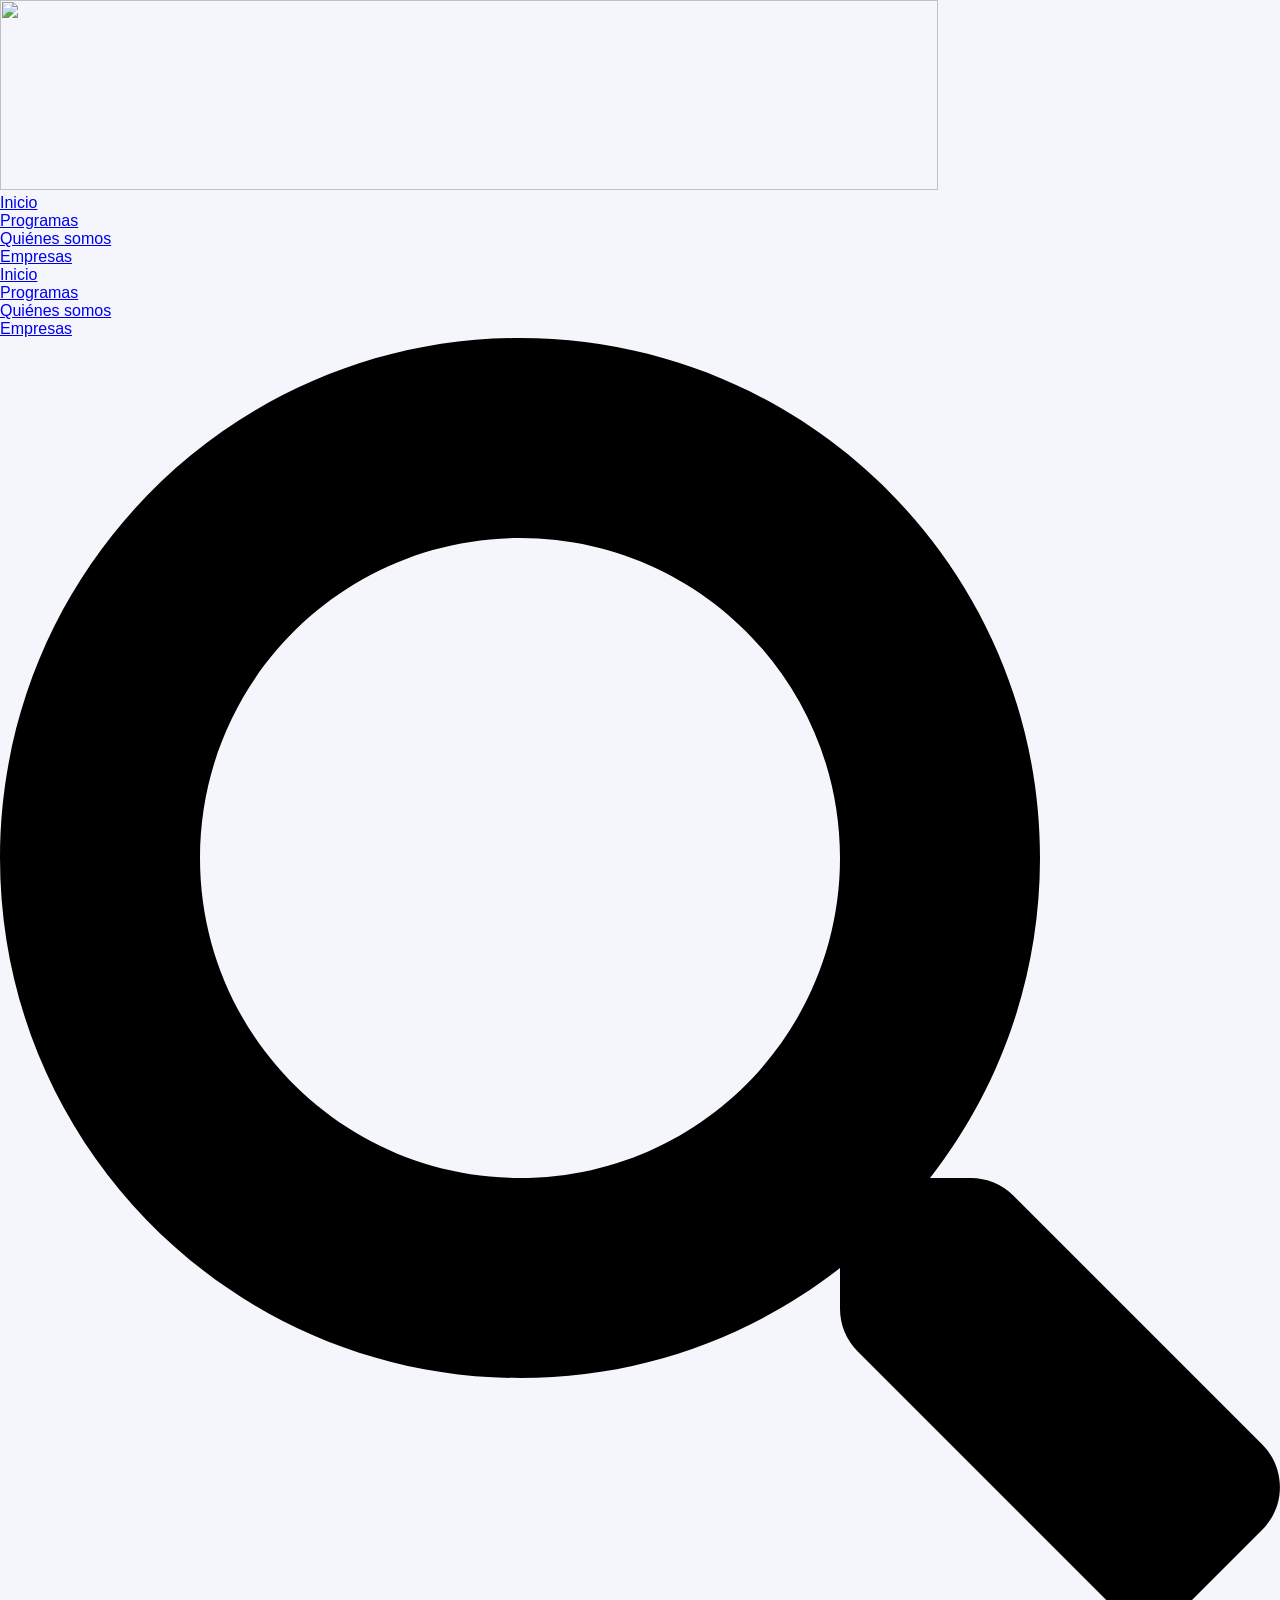
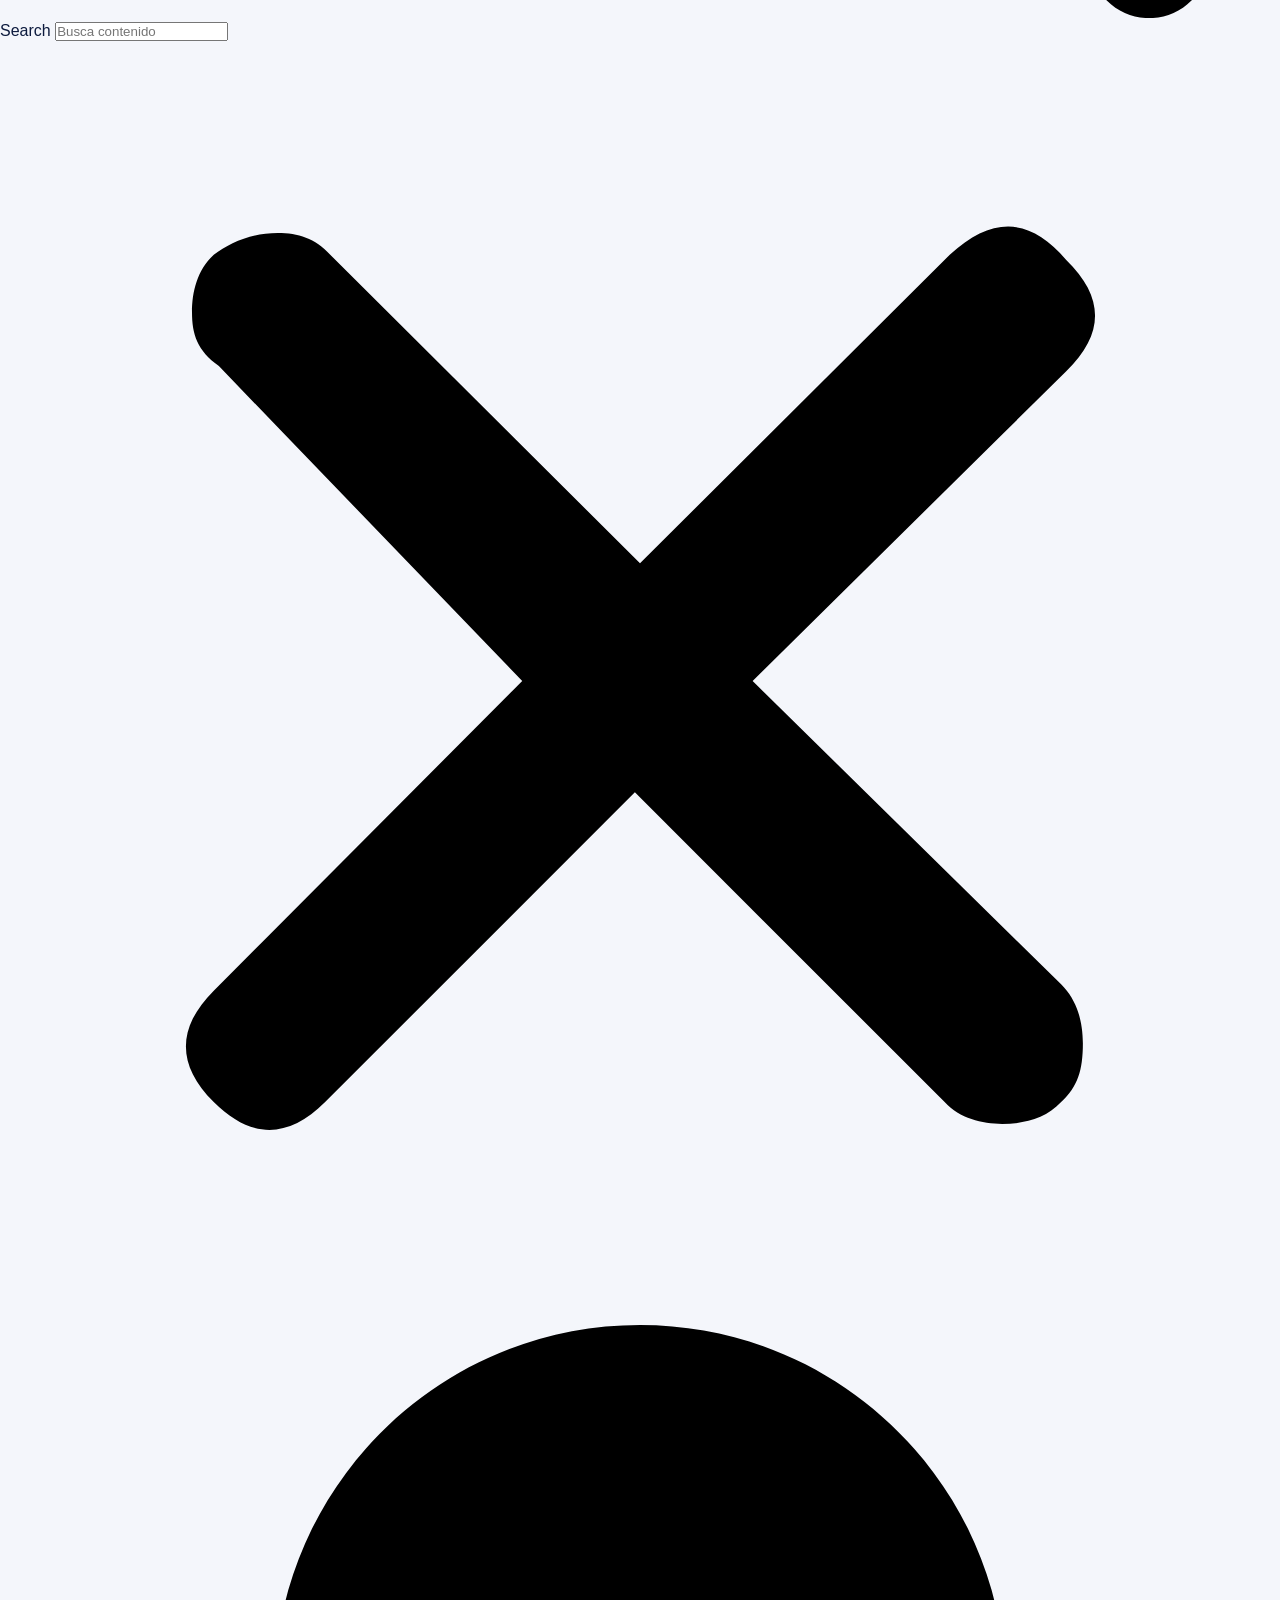
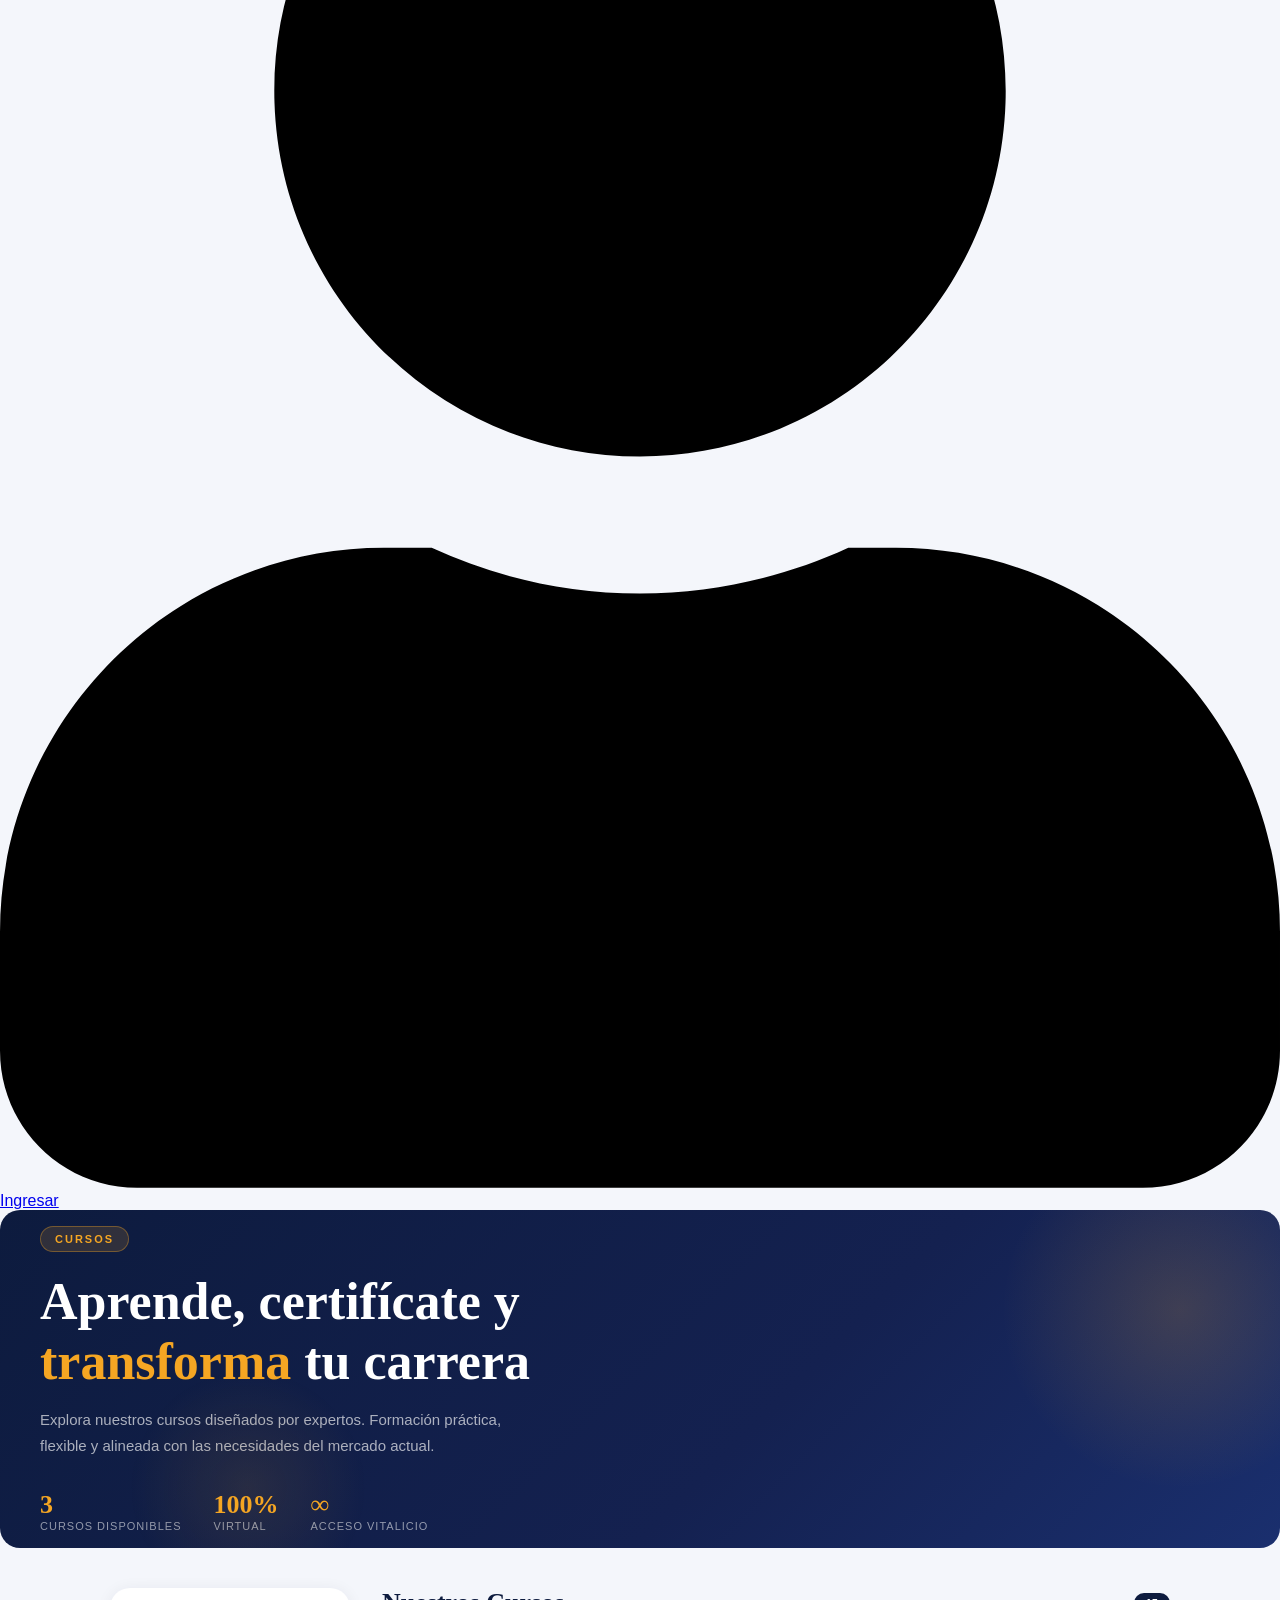
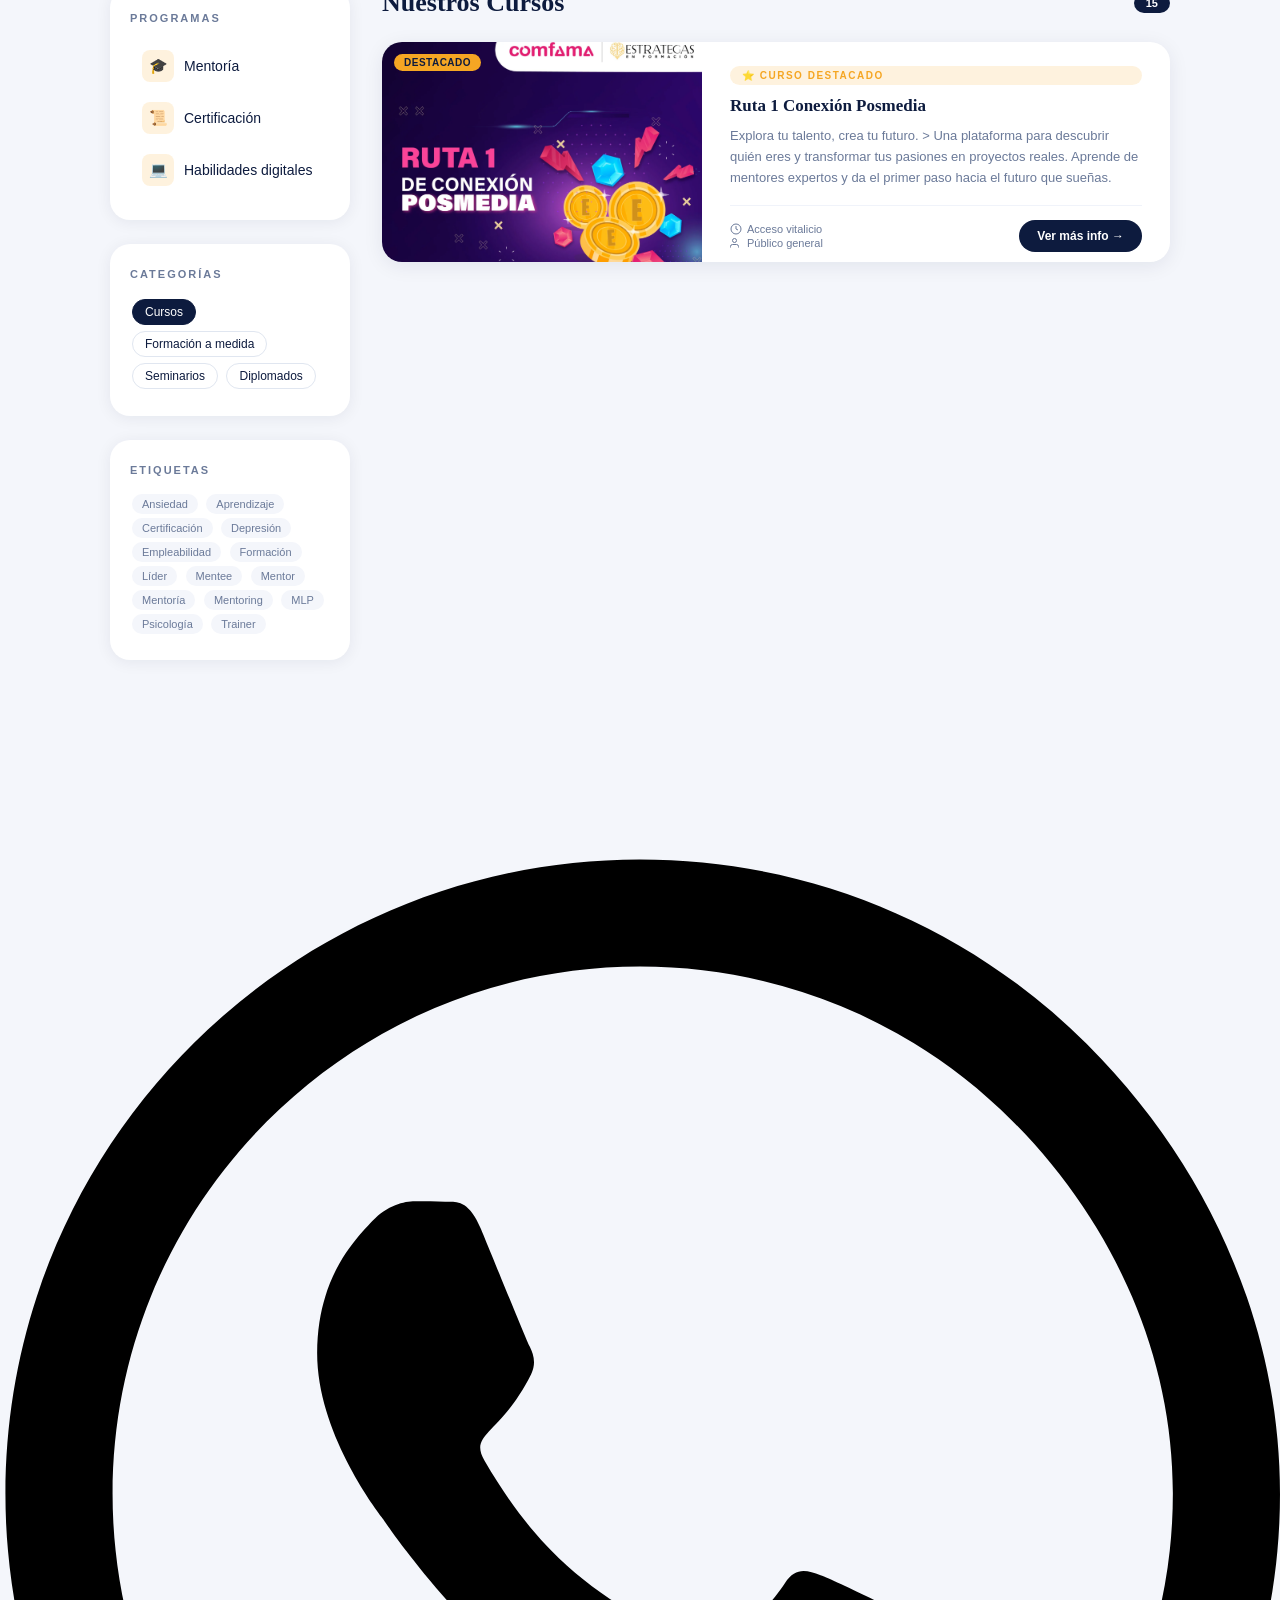
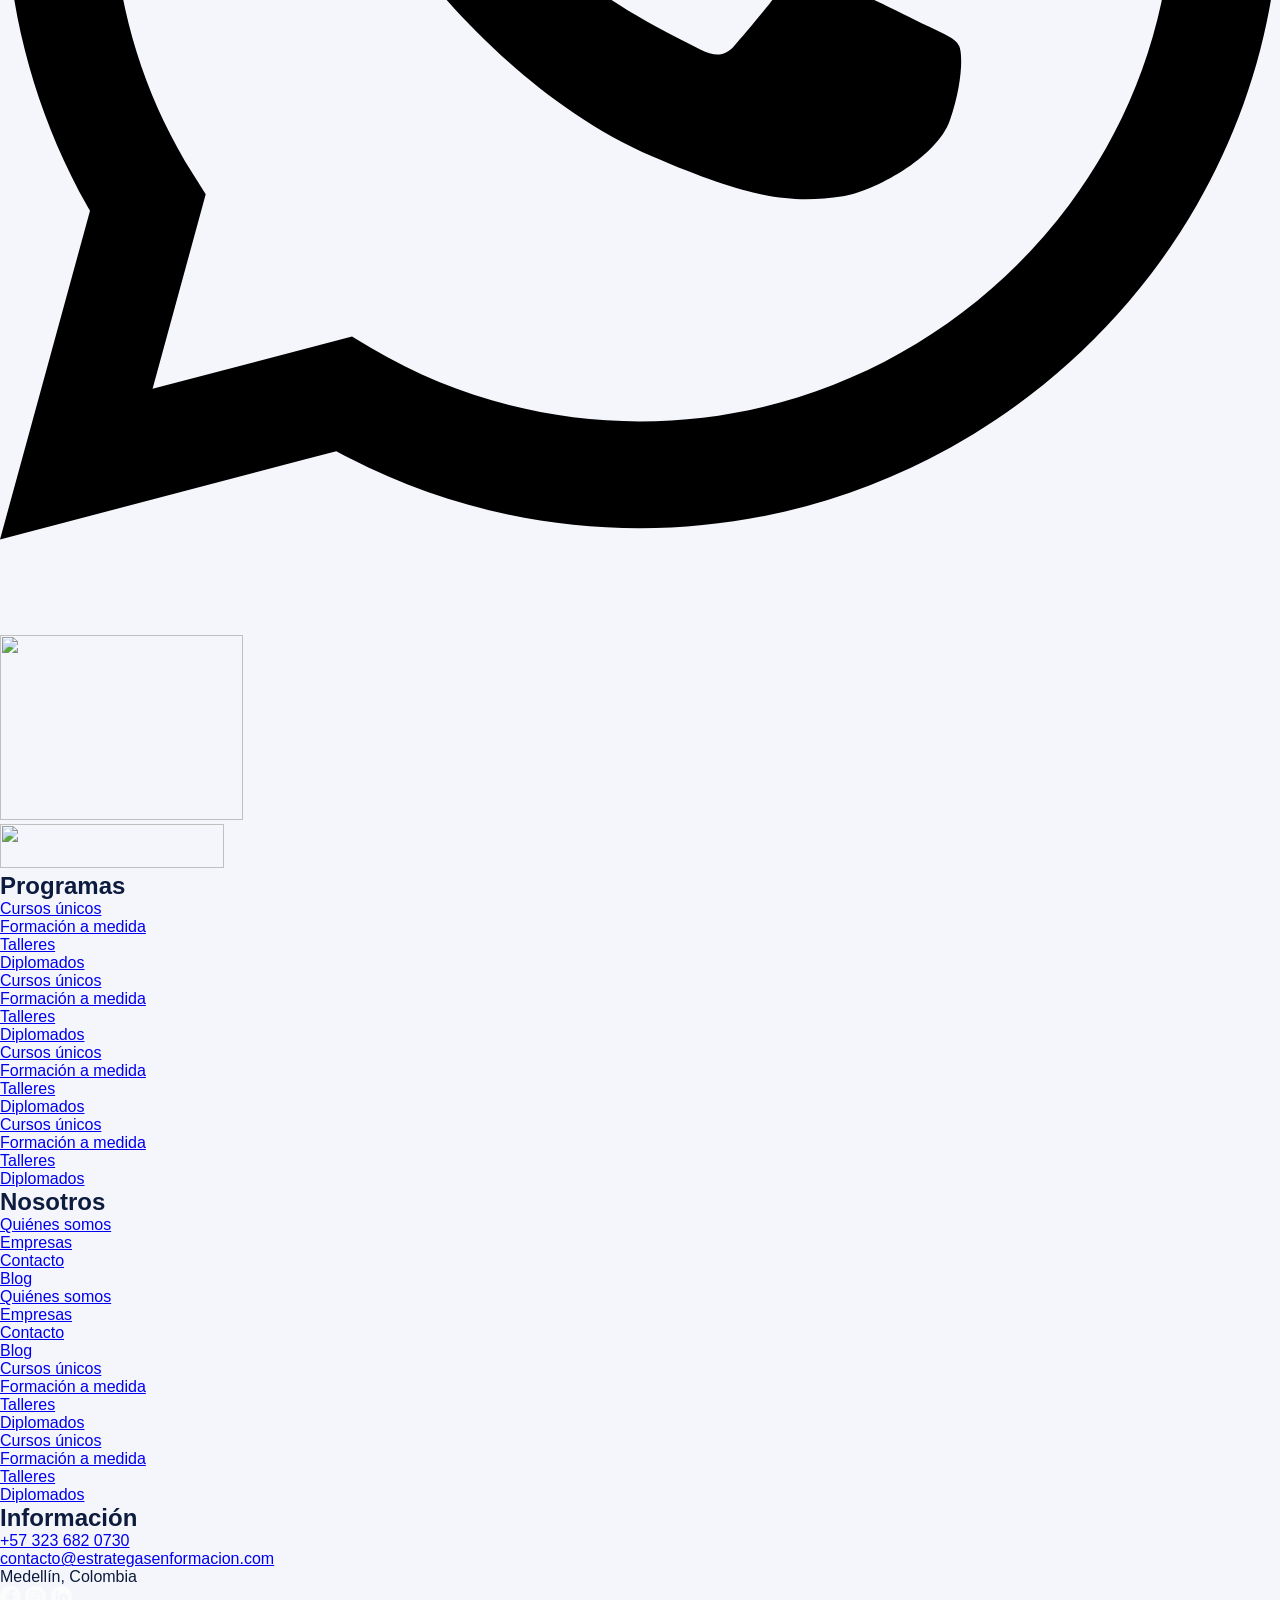
==== commit 127ee8f0: "Agregar background con imagen fondo inicial a la sección de cursos" ====
--- a/view/index.html
+++ b/view/index.html
@@ -334,17 +334,13 @@
 
                 <section class="hero">
   <div class="hero-content">
-    <div class="hero-eyebrow">📚 Catálogo de Programas</div>
+    <div class="hero-eyebrow"> Cursos </div>
     <h1>Aprende, certifícate y <em>transforma</em> tu carrera</h1>
     <p>Explora nuestros cursos diseñados por expertos. Formación práctica, flexible y alineada con las necesidades del mercado actual.</p>
     <div class="hero-stats">
       <div class="stat">
-        <div class="stat-num">15+</div>
+        <div class="stat-num">3</div>
         <div class="stat-label">Cursos disponibles</div>
-      </div>
-      <div class="stat">
-        <div class="stat-num">3</div>
-        <div class="stat-label">Programas</div>
       </div>
       <div class="stat">
         <div class="stat-num">100%</div>
@@ -416,7 +412,29 @@
       <div class="count-badge">15</div>
     </div>
     <div class="courses-grid">
-      <!-- Course cards will be added here -->
+      <div class="course-card featured">
+        <img src="../img/Banner-curso-01-scaled.webp" alt="Ruta 3 Conexión Posmedia" class="card-thumb" style="width: 320px; flex-shrink: 0;">
+        <div style="position: absolute; top: 12px; left: 12px; background: #f5a623; color: #0d1b3e; font-size: 10px; font-weight: 700; padding: 3px 10px; border-radius: 50px; letter-spacing: .5px; text-transform: uppercase; z-index: 2;">Destacado</div>
+        <div class="card-body">
+          <span class="featured-tag">⭐ Curso destacado</span>
+          
+          <h3 class="card-title">Ruta 1 Conexión Posmedia</h3>
+          <p class="card-desc">Explora tu talento, crea tu futuro. > Una plataforma para descubrir quién eres y transformar tus pasiones en proyectos reales. Aprende de mentores expertos y da el primer paso hacia el futuro que sueñas.</p>
+          <div class="card-footer">
+            <div class="card-info">
+              <div class="info-row">
+                <svg width="12" height="12" viewBox="0 0 24 24" fill="none" stroke="currentColor" stroke-width="2"><circle cx="12" cy="12" r="10"/><path d="M12 6v6l4 2"/></svg>
+                Acceso vitalicio
+              </div>
+              <div class="info-row">
+                <svg width="12" height="12" viewBox="0 0 24 24" fill="none" stroke="currentColor" stroke-width="2"><path d="M17 21v-2a4 4 0 0 0-4-4H5a4 4 0 0 0-4 4v2"/><circle cx="9" cy="7" r="4"/></svg>
+                Público general
+              </div>
+            </div>
+            <button class="card-cta">Ver más info →</button>
+          </div>
+        </div>
+      </div>
     </div>
   </div>
 
@@ -425,6 +443,7 @@
 <!-- MÓDULOS SECTION -->
 <section class="modules-section">
   <div class="modules-grid">
+    
     <!-- Modules will be added here -->
   </div>
 </section>
--- a/css/style.css
+++ b/css/style.css
@@ -192,7 +192,13 @@
   }
  
   /* ── COURSE GRID ── */
-  .content-area {}
+  .content-area {
+    background-image: url('../img/fondo inicial.webp');
+    background-position: 0 0;
+    background-repeat: no-repeat;
+    background-size: cover;
+    background-attachment: fixed;
+  }
  
   .section-header {
     display: flex;
@@ -212,6 +218,7 @@
     font-weight: 700;
     padding: 4px 12px;
     border-radius: 50px;
+    
   }
  
   .courses-grid {
@@ -470,3 +477,4 @@
     text-decoration: none;
     color: inherit;
   }
+  
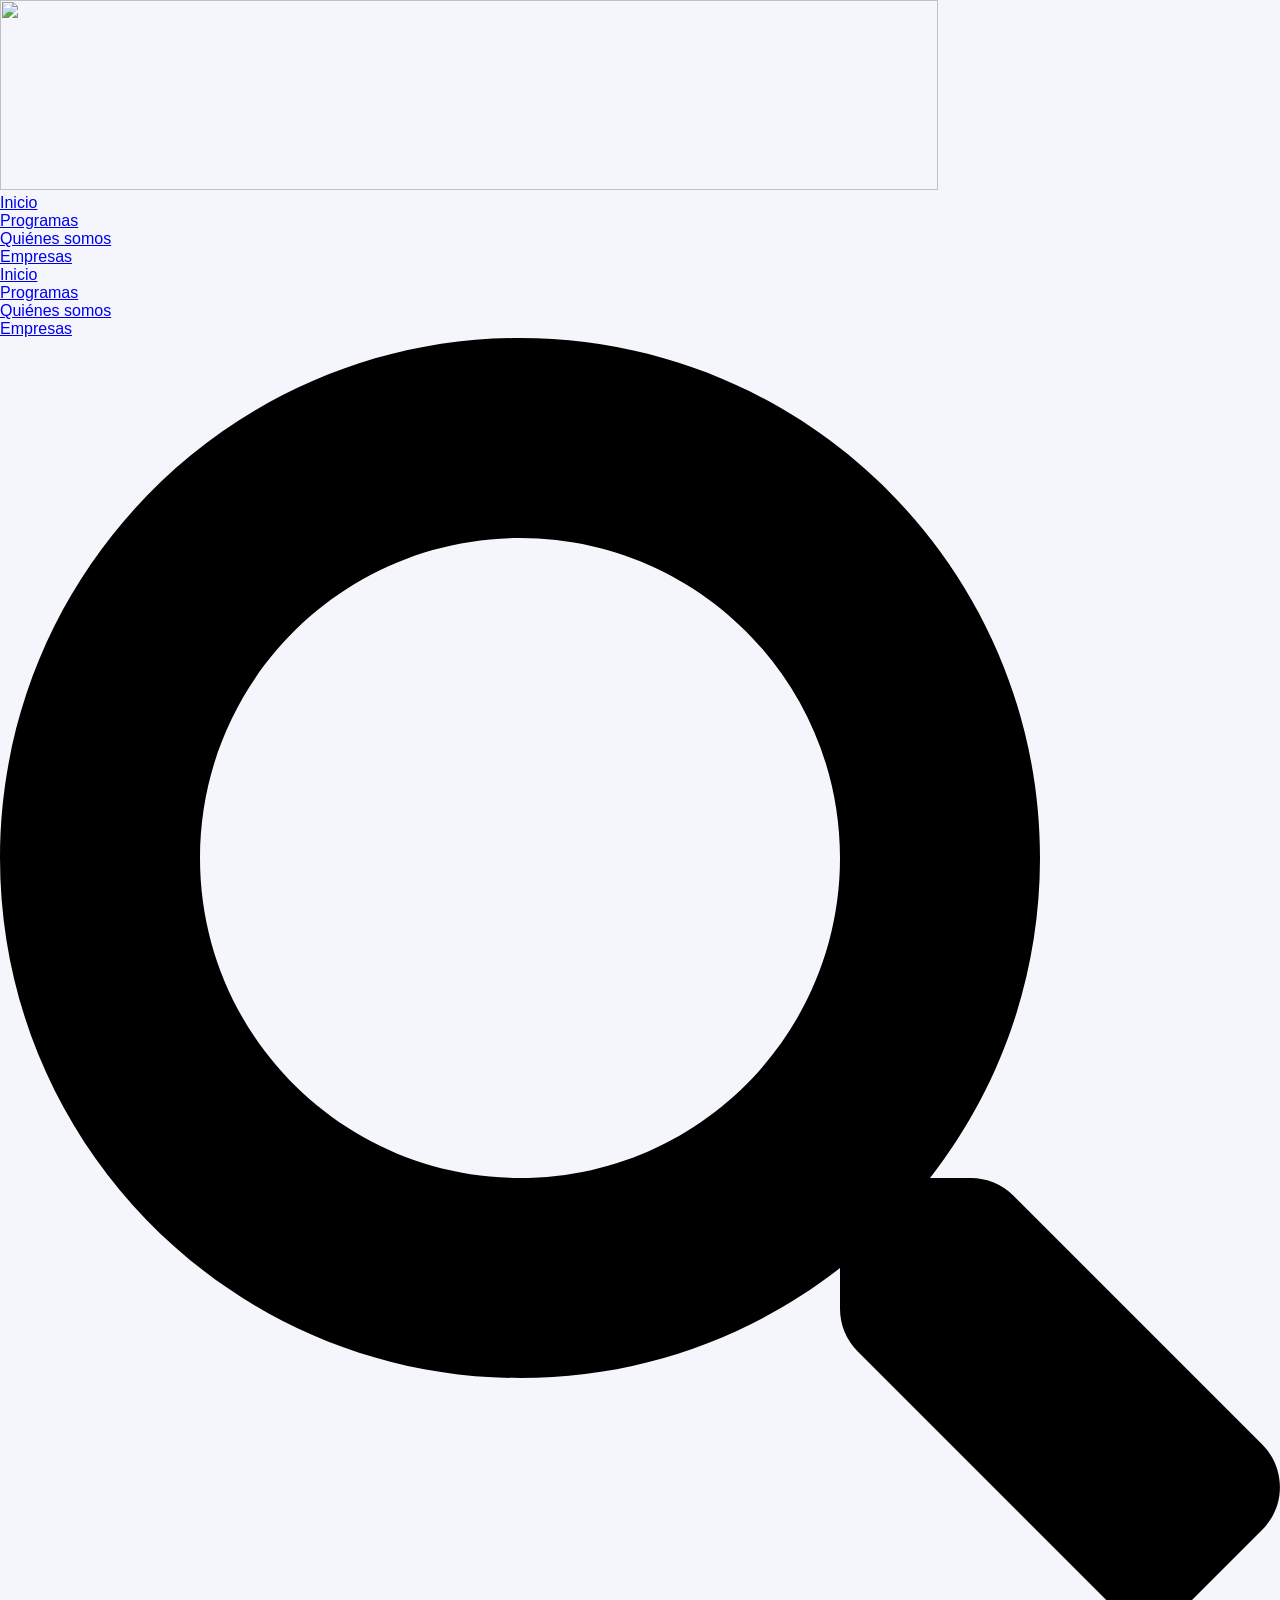
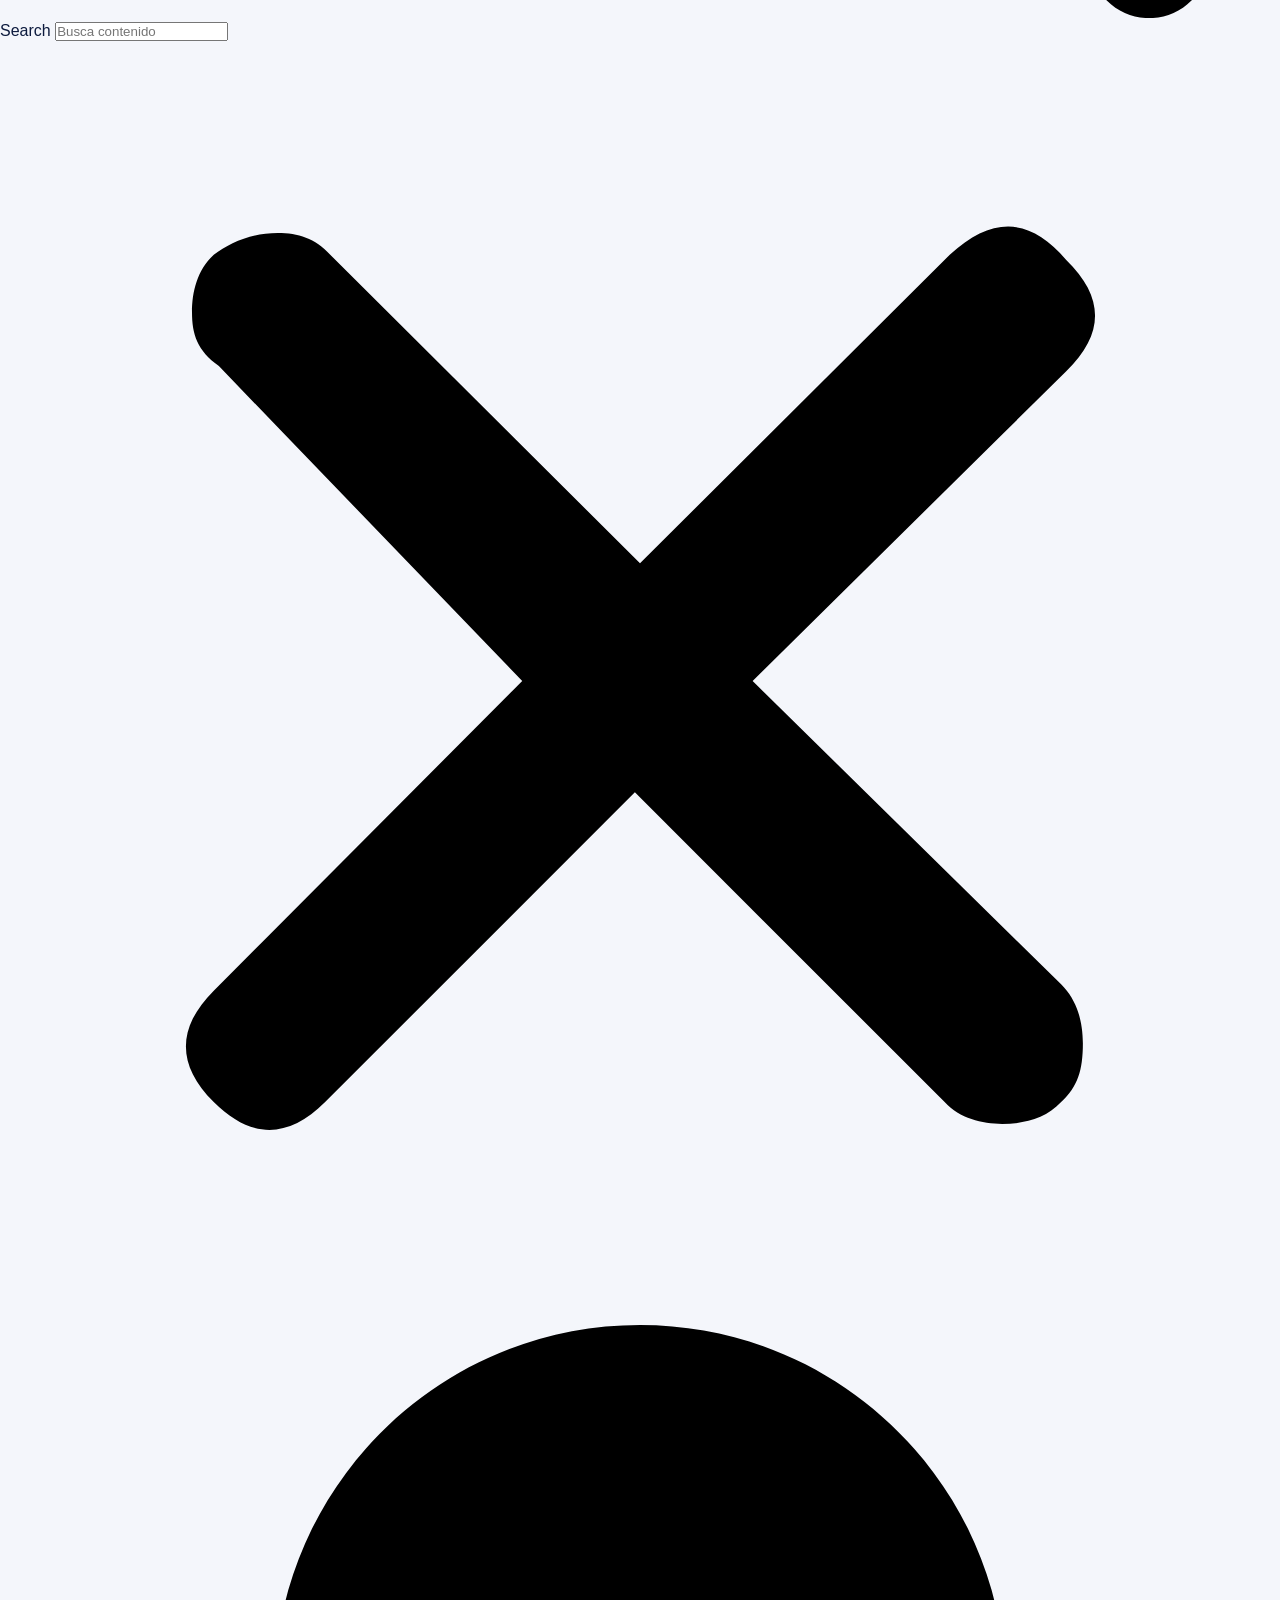
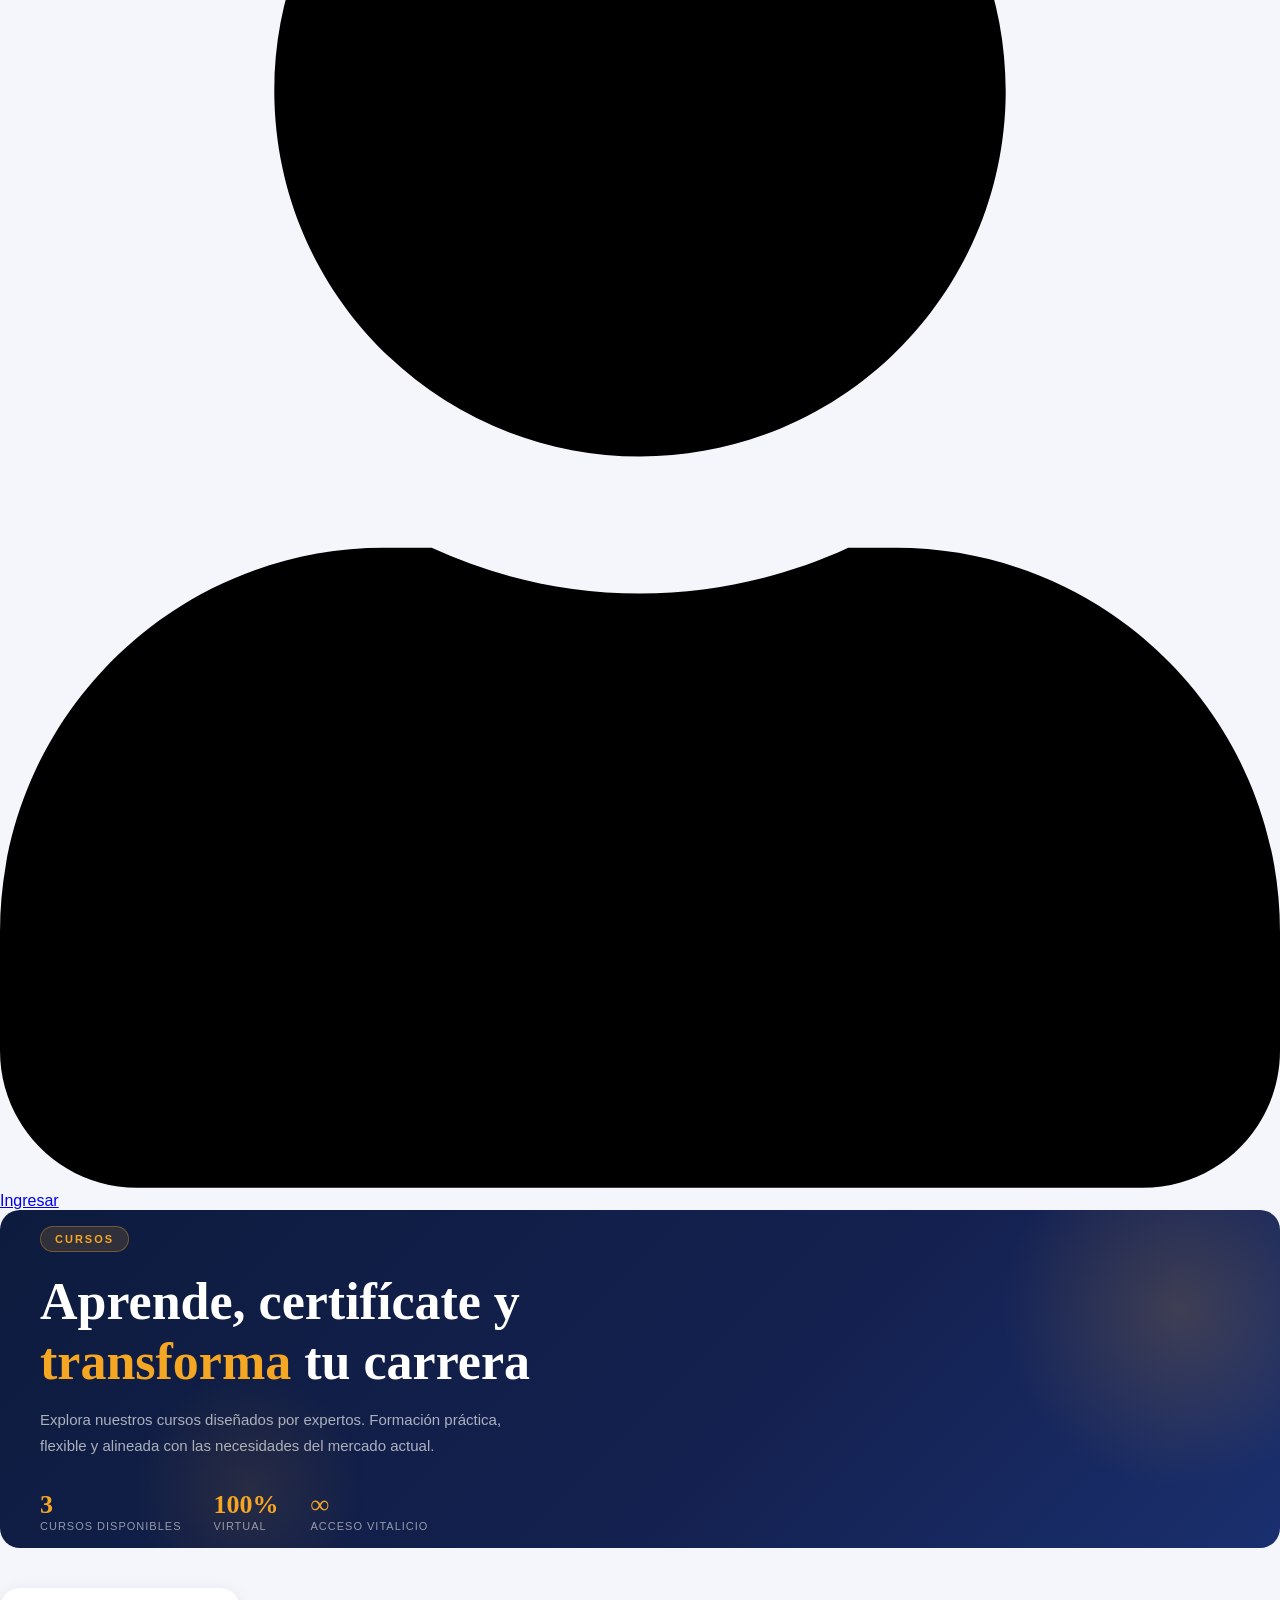
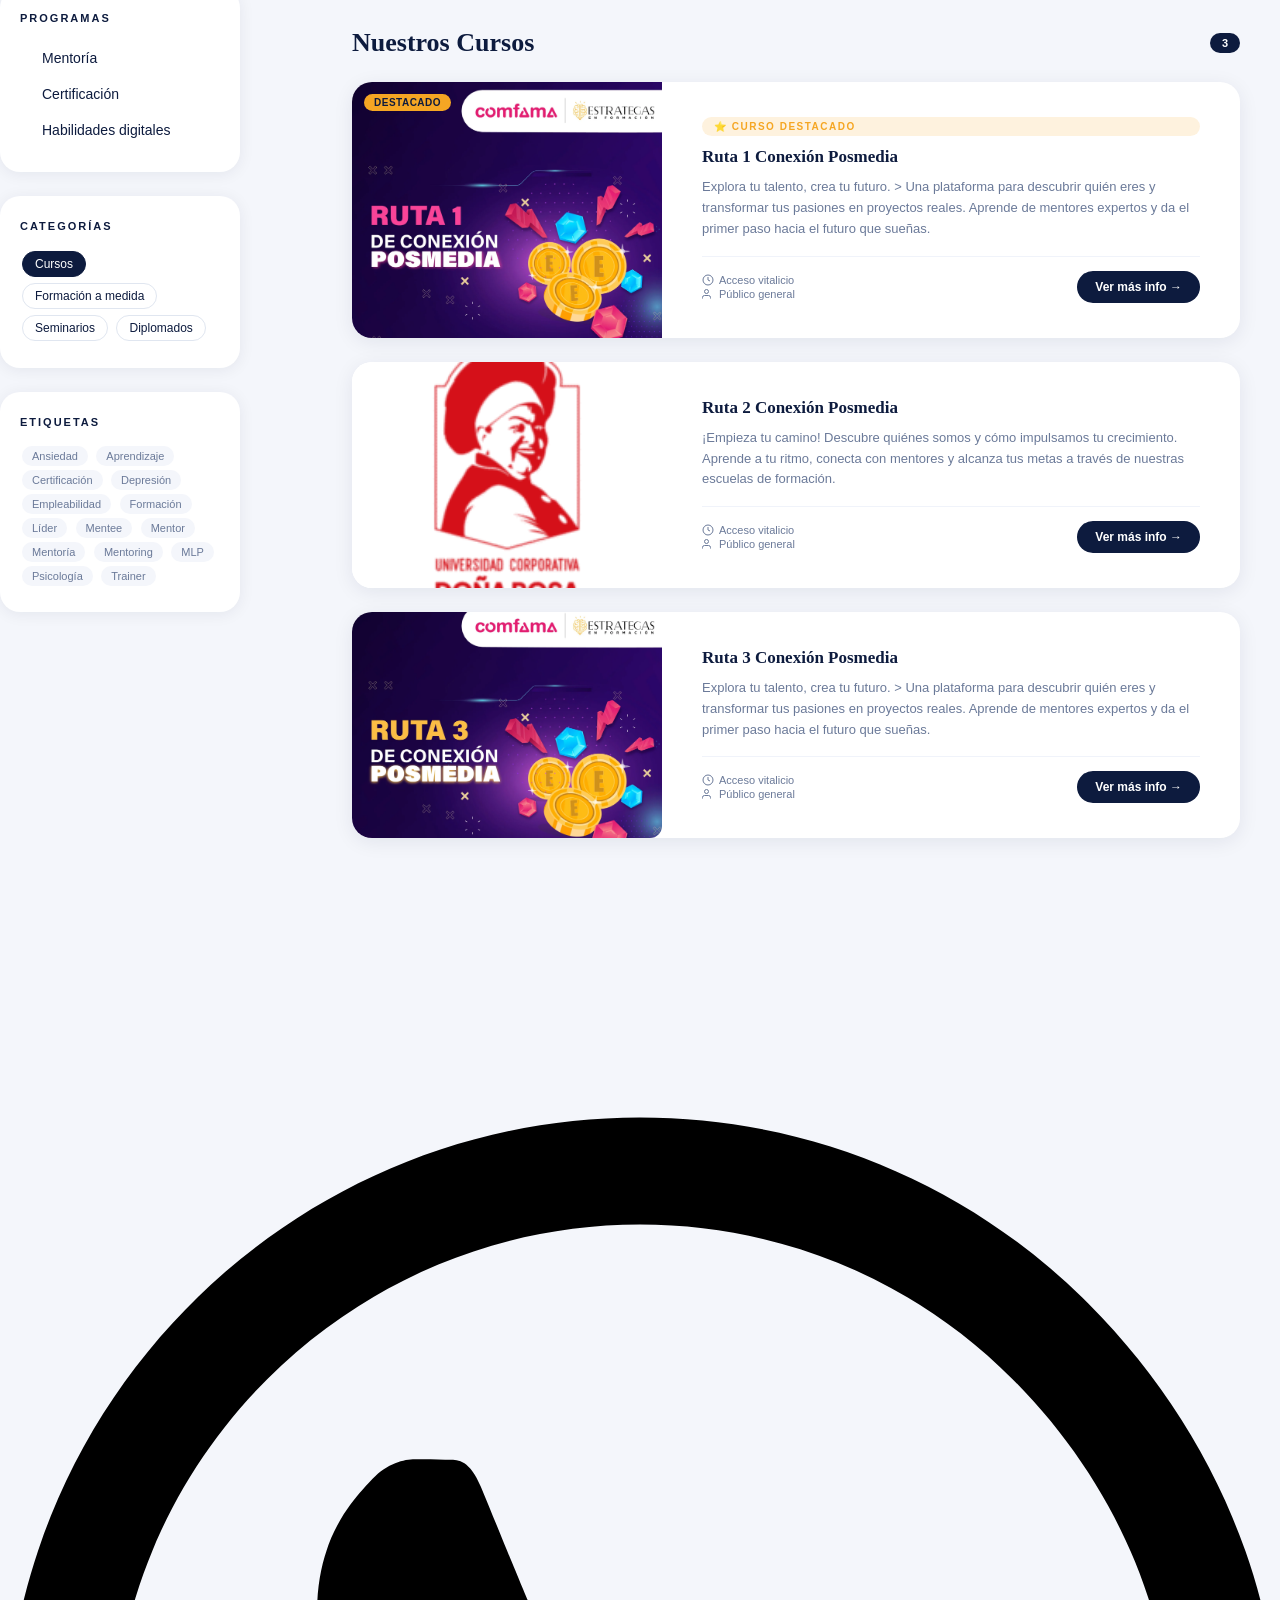
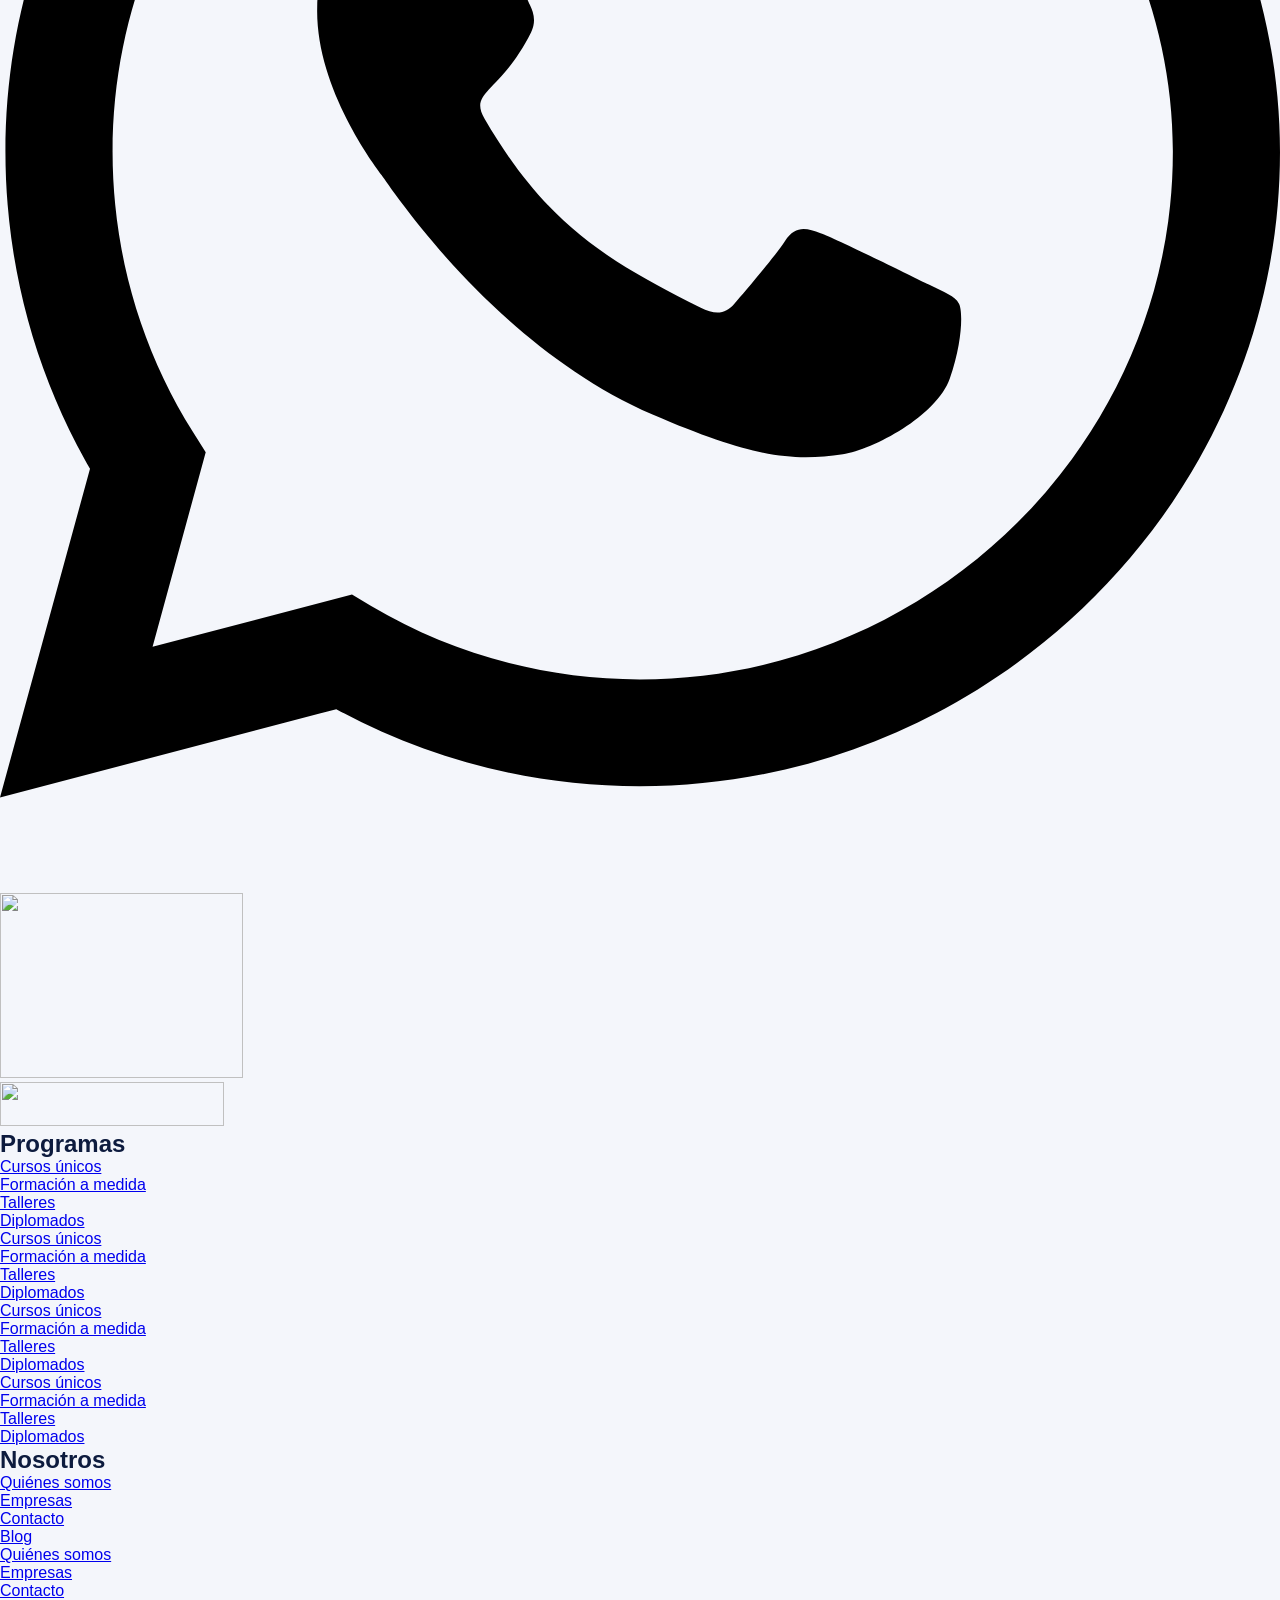
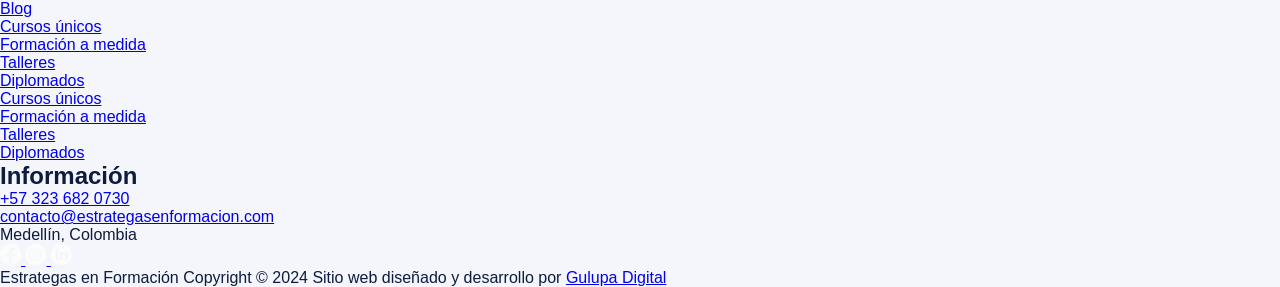
==== commit 37bbf525: "Checkpoint from VS Code for cloud agent session" ====
--- a/view/index.html
+++ b/view/index.html
@@ -362,14 +362,14 @@
  
     <div class="sidebar-card">
       <div class="sidebar-title">Programas</div>
-      <a href="#" class="prog-item">
-        <div class="prog-icon">🎓</div> Mentoría
+      <a href="#" class="prog-item-new">
+        <div class="prog-icon-a"></div> Mentoría
       </a>
-      <a href="#" class="prog-item">
-        <div class="prog-icon">📜</div> Certificación
+      <a href="#" class="prog-item-new">
+        <div class="prog-icon-a"></div> Certificación
       </a>
-      <a href="#" class="prog-item">
-        <div class="prog-icon">💻</div> Habilidades digitales
+      <a href="#" class="prog-item-new">
+        <div class="prog-icon-a"></div> Habilidades digitales
       </a>
     </div>
  
@@ -409,11 +409,11 @@
   <div class="content-area">
     <div class="section-header">
       <h2>Nuestros Cursos</h2>
-      <div class="count-badge">15</div>
+      <div class="count-badge">3</div>
     </div>
     <div class="courses-grid">
       <div class="course-card featured">
-        <img src="../img/Banner-curso-01-scaled.webp" alt="Ruta 3 Conexión Posmedia" class="card-thumb" style="width: 320px; flex-shrink: 0;">
+        <img src="../img/Banner-curso-01-scaled.webp" alt="Ruta 1 Conexión Posmedia" class="card-thumb" style="width: 310px; flex-shrink: 0;">
         <div style="position: absolute; top: 12px; left: 12px; background: #f5a623; color: #0d1b3e; font-size: 10px; font-weight: 700; padding: 3px 10px; border-radius: 50px; letter-spacing: .5px; text-transform: uppercase; z-index: 2;">Destacado</div>
         <div class="card-body">
           <span class="featured-tag">⭐ Curso destacado</span>
@@ -435,7 +435,59 @@
           </div>
         </div>
       </div>
+
+      <div class="course-card featured">
+        <img src="../img/logo-universidad-DONA-ROSA.webp" alt="Ruta 2 Conexión Posmedia" class="card-thumb" style="width: 310px; flex-shrink: 0; border-radius: 0 0 0 12px;">
+        <div class="card-body">
+          <h3 class="card-title">Ruta 2 Conexión Posmedia</h3>
+          <p class="card-desc">¡Empieza tu camino!
+Descubre quiénes somos y cómo impulsamos tu crecimiento. Aprende a tu ritmo, conecta con mentores y alcanza tus metas a través de nuestras escuelas de formación.</p>
+          <div class="card-footer">
+            <div class="card-info">
+              <div class="info-row">
+                <svg width="12" height="12" viewBox="0 0 24 24" fill="none" stroke="currentColor" stroke-width="2"><circle cx="12" cy="12" r="10"/><path d="M12 6v6l4 2"/></svg>
+                Acceso vitalicio
+              </div>
+              <div class="info-row">
+                <svg width="12" height="12" viewBox="0 0 24 24" fill="none" stroke="currentColor" stroke-width="2"><path d="M17 21v-2a4 4 0 0 0-4-4H5a4 4 0 0 0-4 4v2"/><circle cx="9" cy="7" r="4"/></svg>
+                Público general
+              </div>
+            </div>
+            <button class="card-cta">Ver más info →</button>
+            
+          </div>
+        </div>
+      </div>
+
+      <div class="course-card featured">
+        <img src="../img/Banner-curso-03-scaled.webp" alt="Ruta 3 Conexión Posmedia" class="card-thumb" style="width: 310px; flex-shrink: 0; border-radius: 0 0 12px 0;">
+        <div class="card-body">
+          <h3 class="card-title">Ruta 3 Conexión Posmedia</h3>
+          <p class="card-desc">Explora tu talento, crea tu futuro. > Una plataforma para descubrir quién eres y transformar tus pasiones en proyectos reales. Aprende de mentores expertos y da el primer paso hacia el futuro que sueñas.</p>
+          <div class="card-footer">
+            <div class="card-info">
+              <div class="info-row">
+                <svg width="12" height="12" viewBox="0 0 24 24" fill="none" stroke="currentColor" stroke-width="2"><circle cx="12" cy="12" r="10"/><path d="M12 6v6l4 2"/></svg>
+                Acceso vitalicio
+              </div>
+              <div class="info-row">
+                <svg width="12" height="12" viewBox="0 0 24 24" fill="none" stroke="currentColor" stroke-width="2"><path d="M17 21v-2a4 4 0 0 0-4-4H5a4 4 0 0 0-4 4v2"/><circle cx="9" cy="7" r="4"/></svg>
+                Público general
+              </div>
+            </div>
+            <button class="card-cta">Ver más info →</button>
+            
+          </div>
+        </div>
+      </div>
+
+
+
+
+
+
     </div>
+
   </div>
 
 </div>
--- a/css/style.css
+++ b/css/style.css
@@ -107,9 +107,9 @@
     display: grid;
     grid-template-columns: 240px 1fr;
     gap: 32px;
-    max-width: 1140px;
-    margin: 0 auto;
-    padding: 40px 40px 60px;
+    max-width: 1376px;
+    margin: auto;
+    padding: 40px 40px 60px 0;
   }
  
   /* ── SIDEBAR ── */
@@ -129,11 +129,11 @@
     font-weight: 700;
     letter-spacing: 2px;
     text-transform: uppercase;
-    color: var(--gray-text);
+    color: var(--black-text);
     margin-bottom: 16px;
   }
-  .prog-item {
-    display: flex;
+  .prog-item-new {
+   display: flex;
     align-items: center;
     gap: 10px;
     padding: 10px 12px;
@@ -144,13 +144,15 @@
     font-weight: 500;
     color: var(--navy);
     text-decoration: none;
-  }
-  .prog-item:hover { background: rgba(245,166,35,.1); color: var(--orange); }
+    
+  }
+
+  .prog-item-new:hover { background: rgba(0,0,0,.1); color: #000; }
   .prog-icon {
     width: 32px; height: 32px;
     border-radius: 8px;
-    background: rgba(245,166,35,.15);
-    color: var(--orange);
+    background: #e8e8e8;
+    color: #000;
     display: flex; align-items: center; justify-content: center;
     font-size: 15px;
     flex-shrink: 0;
@@ -193,11 +195,31 @@
  
   /* ── COURSE GRID ── */
   .content-area {
-    background-image: url('../img/fondo inicial.webp');
-    background-position: 0 0;
+    position: relative;
+    padding: 40px 0 80px 80px;
+    border-radius: var(--card-radius);
+    min-height: 500px;
+    max-width: 1376px;
+  }
+  .content-area::before {
+    content: '';
+    position: absolute;
+    top: 0;
+    left: 0;
+    right: 0;
+    bottom: 0;
+    background-image: url('https://formandoenlinea.com/wp-content/uploads/2024/07/Servicios-mask.png');
+    background-position: center;
     background-repeat: no-repeat;
     background-size: cover;
-    background-attachment: fixed;
+    background-attachment: scroll;
+    border-radius: var(--card-radius);
+    z-index: 0;
+    pointer-events: none;
+  }
+  .content-area > * {
+    position: relative;
+    z-index: 1;
   }
  
   .section-header {
@@ -247,7 +269,7 @@
     aspect-ratio: 16/9;
     object-fit: cover;
     display: block;
-    background: var(--navy);
+    background: var(--white);
   }
   .card-thumb-placeholder {
     width: 100%;
@@ -287,7 +309,7 @@
     z-index: 2;
   }
   .card-body {
-    padding: 20px;
+    padding: 200px;
     flex: 1;
     display: flex;
     flex-direction: column;
@@ -363,16 +385,18 @@
   .course-card.featured {
     grid-column: 1 / -1;
     flex-direction: row;
-    max-height: 220px;
+    max-height: 320px;
   }
   .course-card.featured .card-thumb-placeholder {
-    width: 320px;
+    width: 400px;
     flex-shrink: 0;
     aspect-ratio: unset;
     height: 100%;
   }
   .course-card.featured .card-body {
-    padding: 24px 28px;
+    padding: 35px 40px;
+    max-width: 1360px;
+    margin: auto;
   }
   .featured-tag {
     display: inline-block;
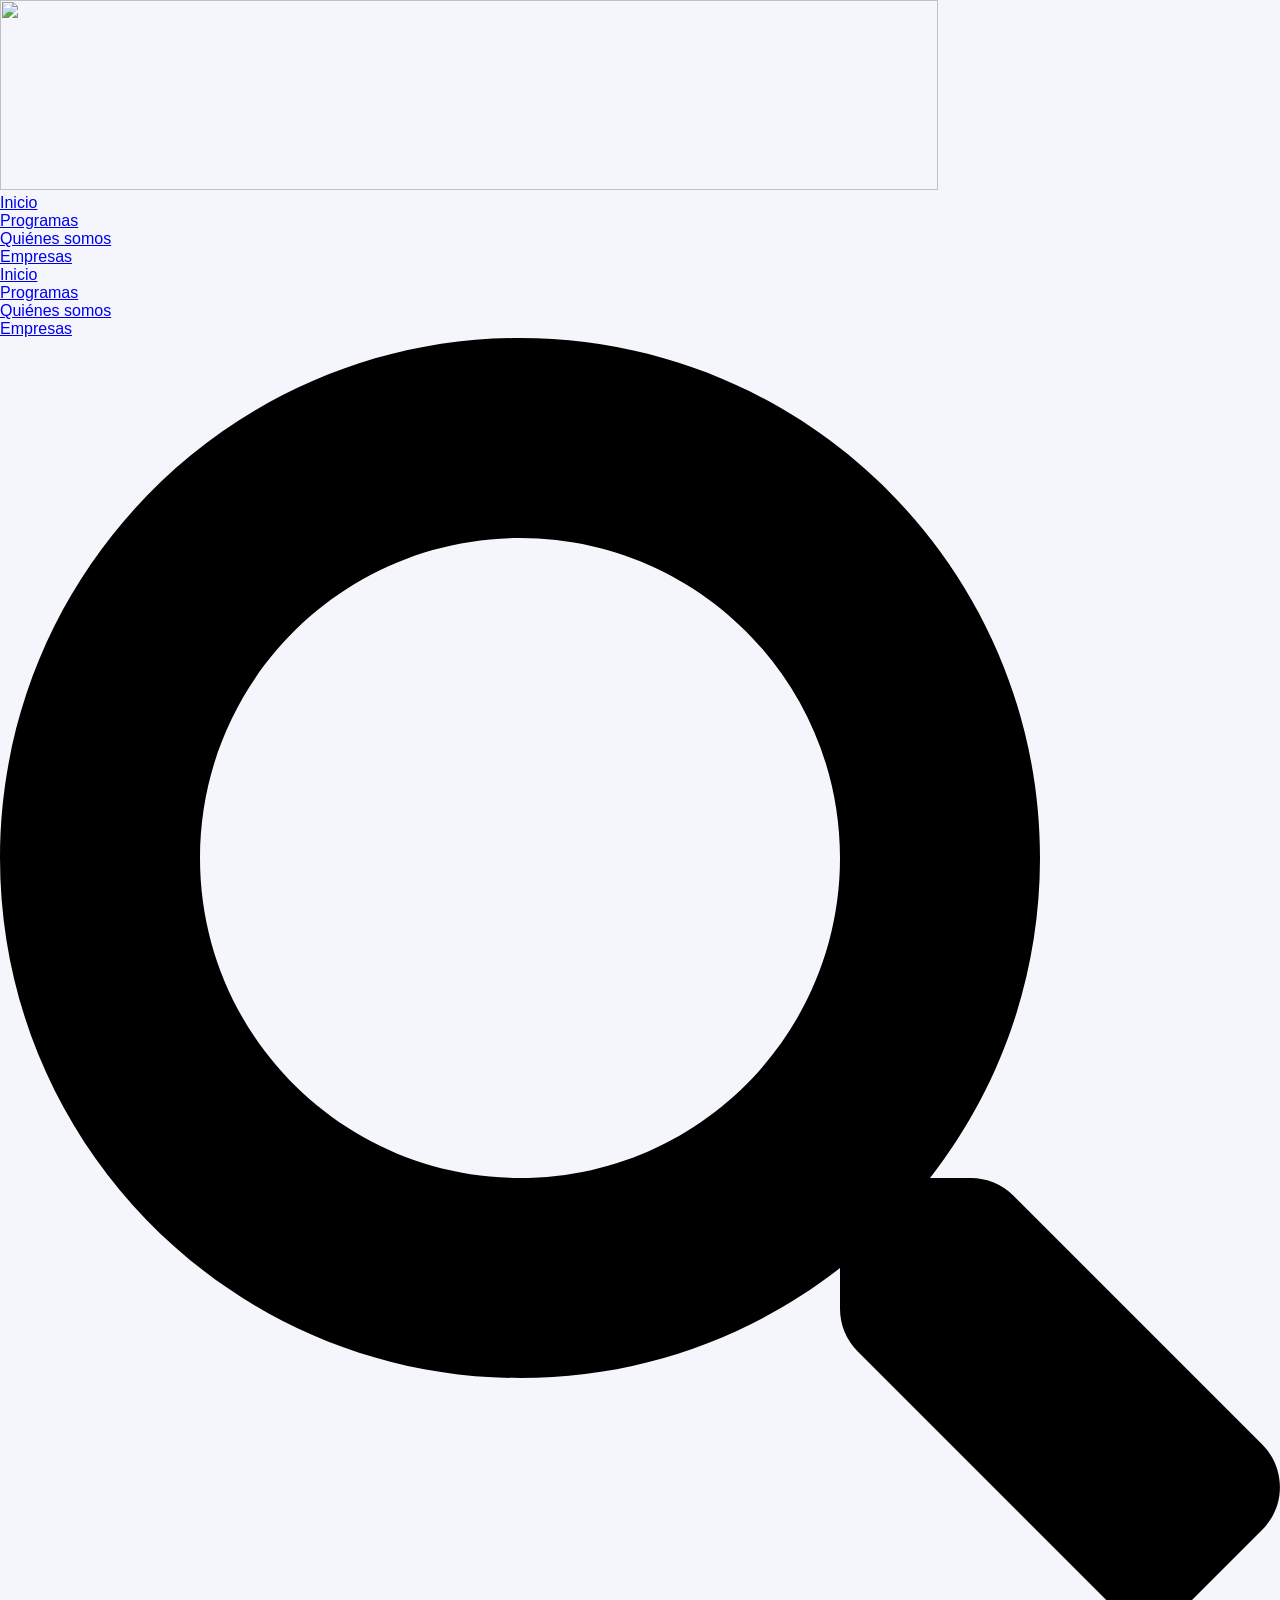
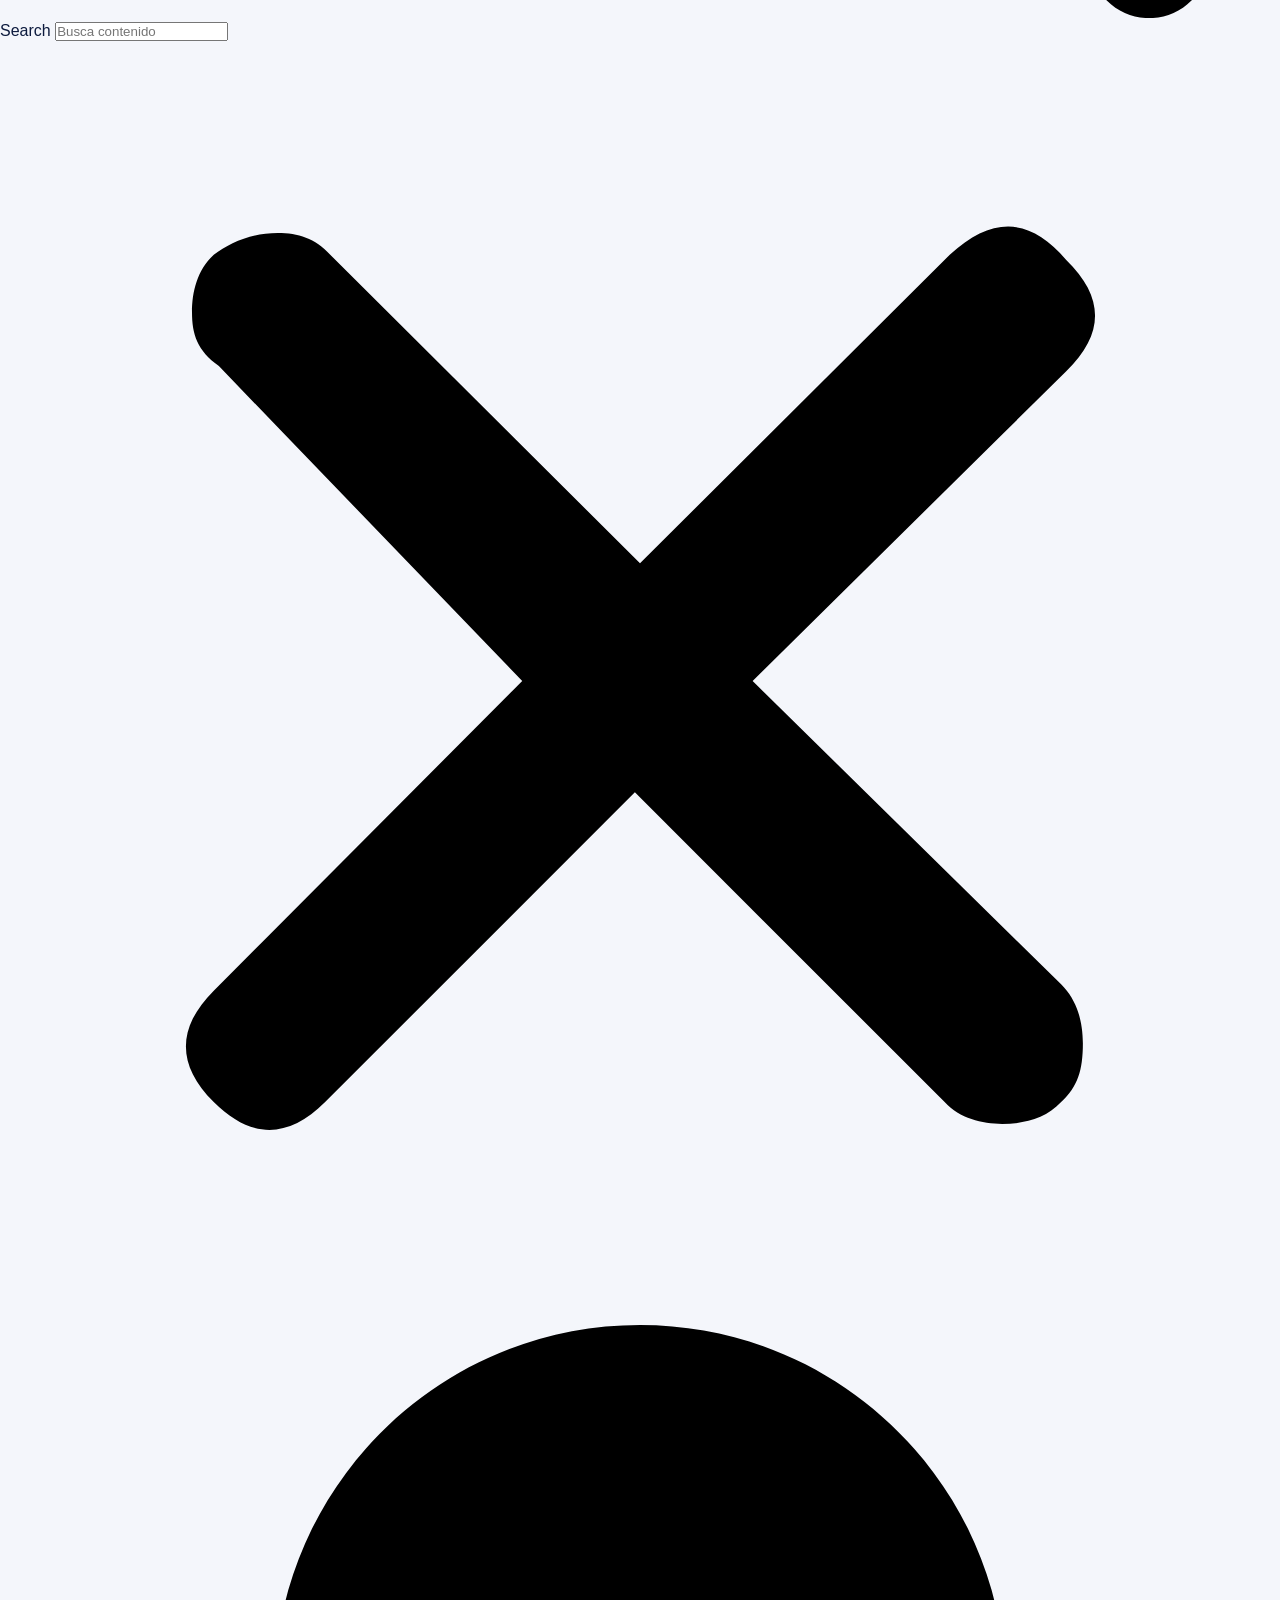
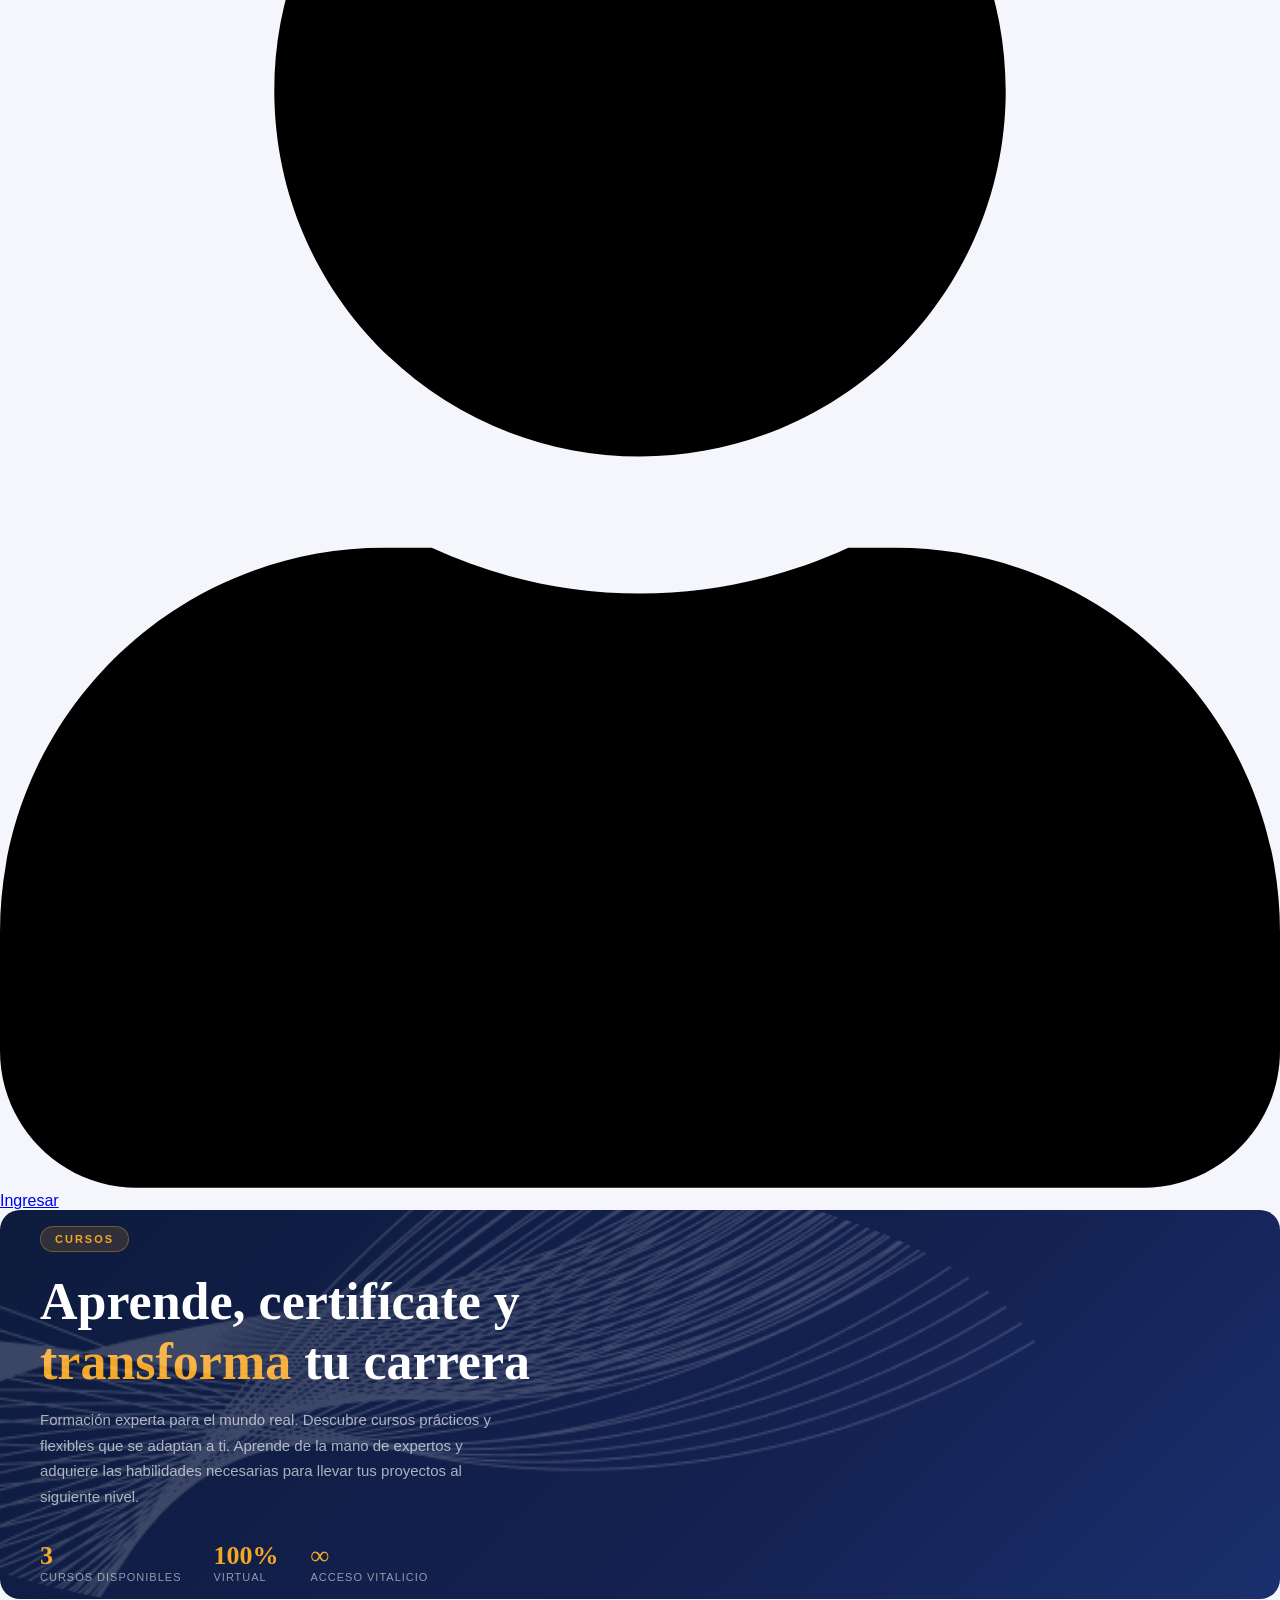
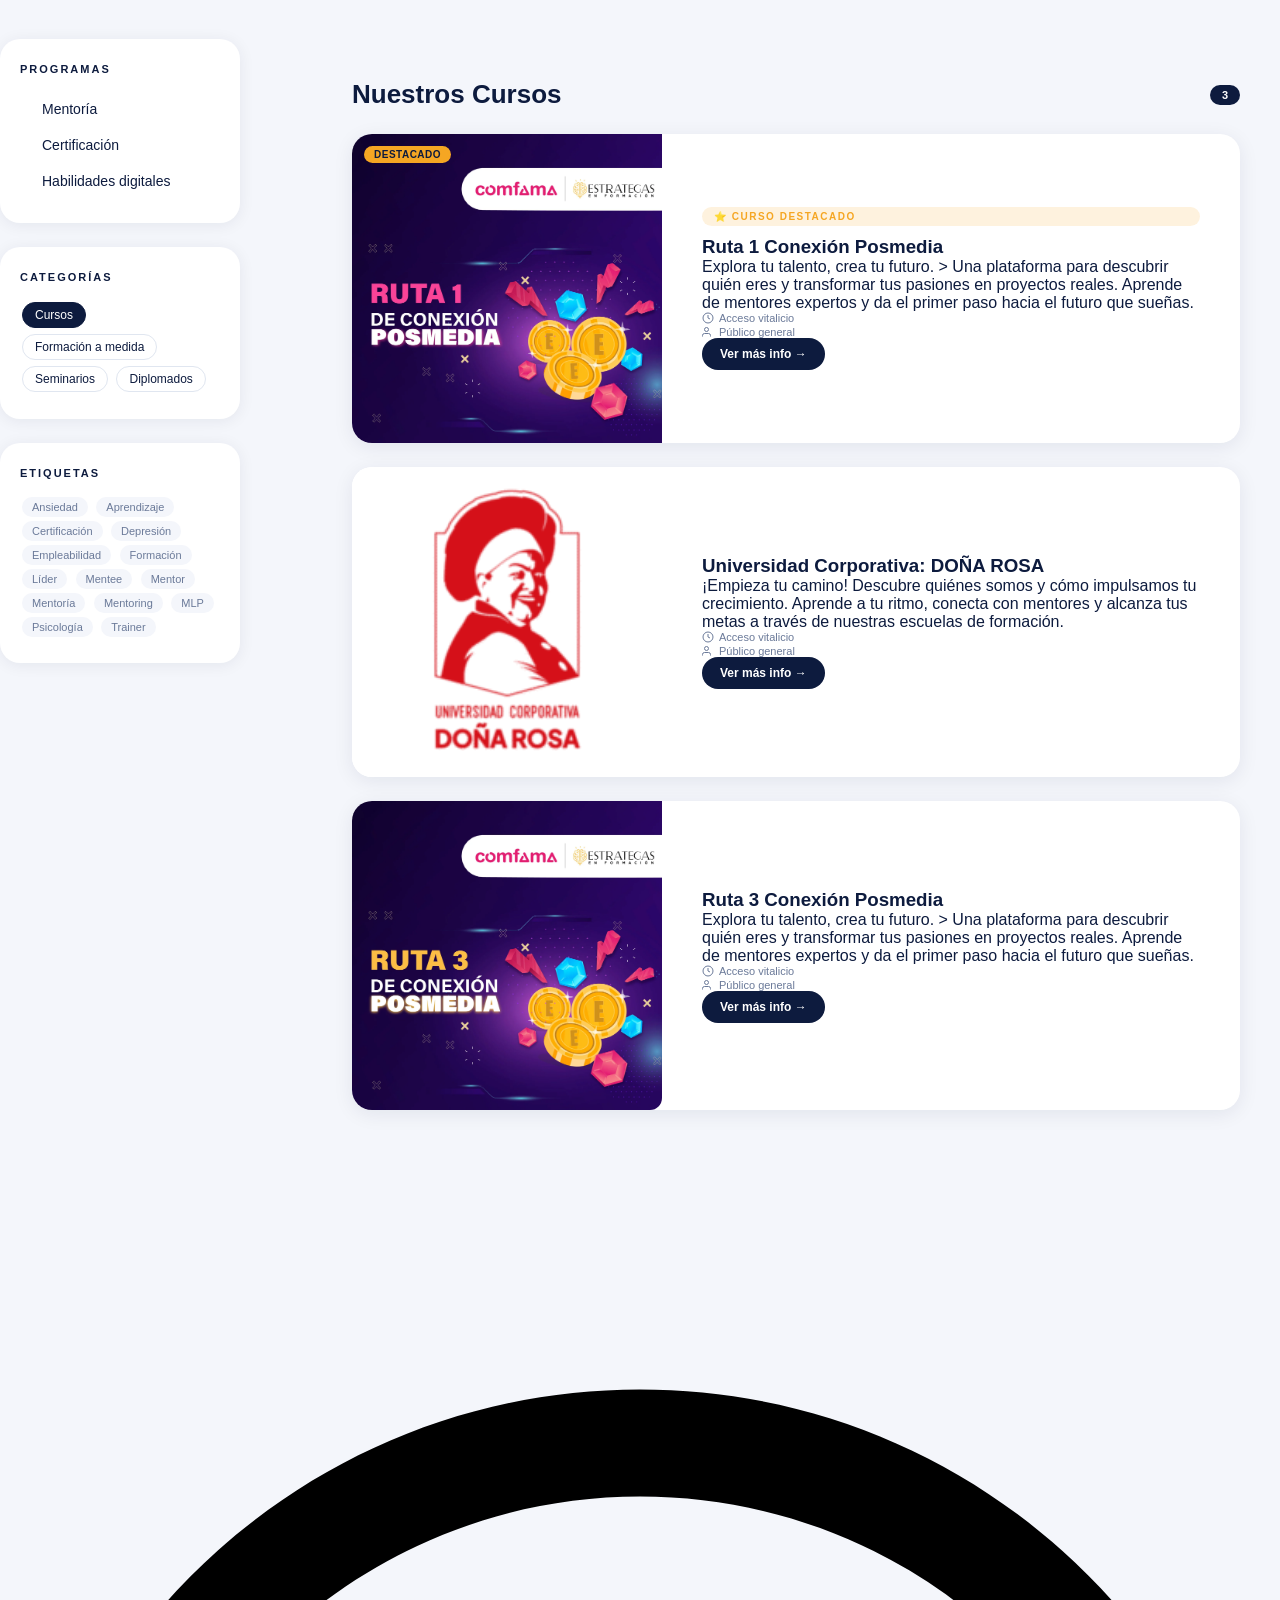
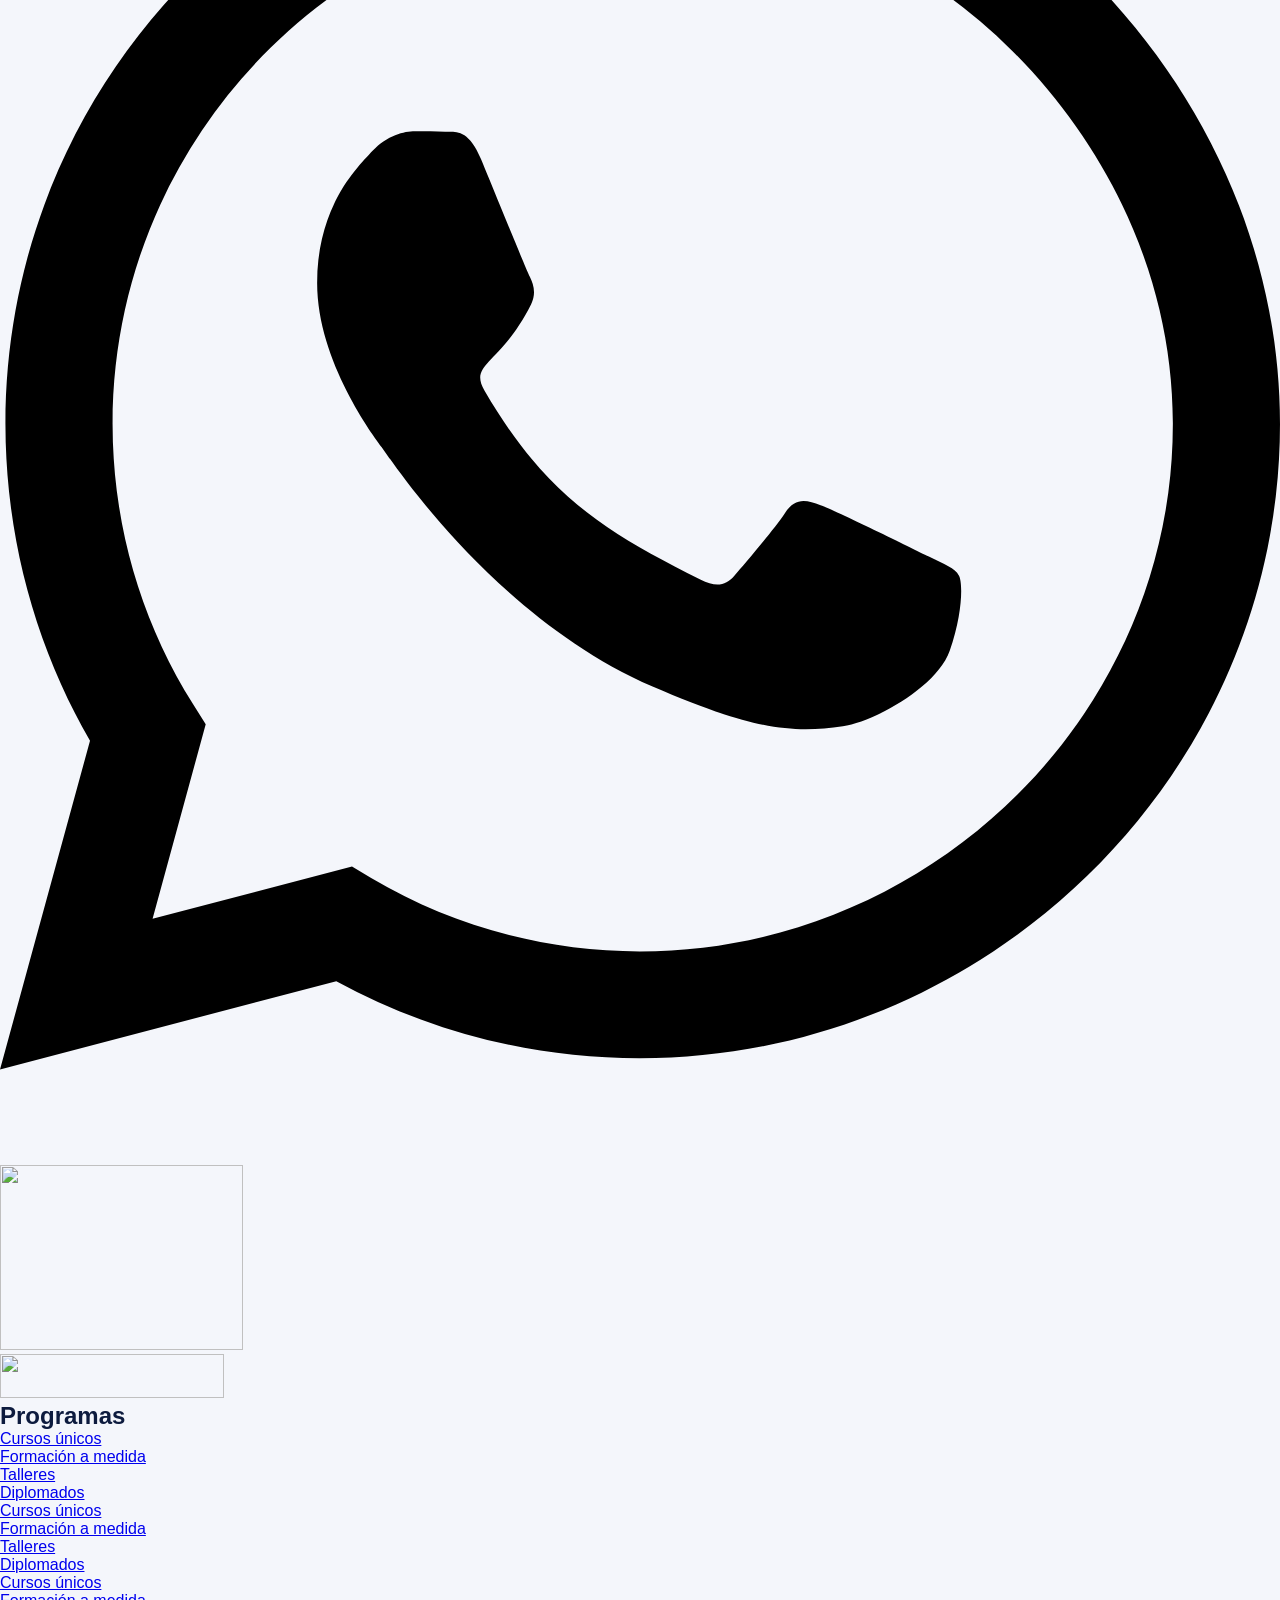
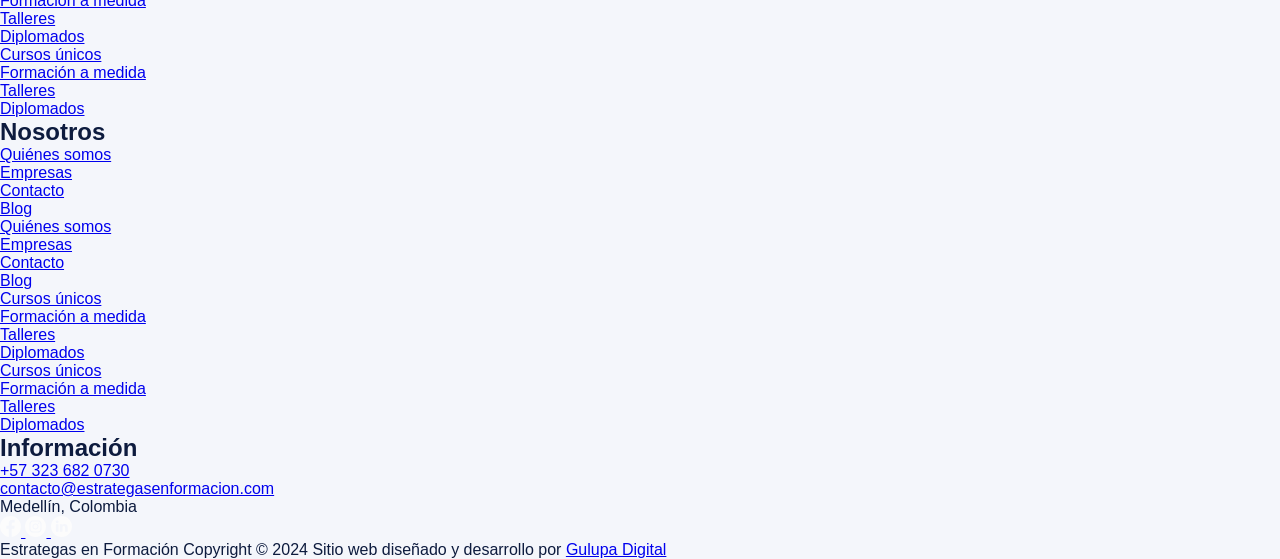
==== commit 09c477fe: "Menu curso" ====
--- a/view/index.html
+++ b/view/index.html
@@ -336,7 +336,9 @@
   <div class="hero-content">
     <div class="hero-eyebrow"> Cursos </div>
     <h1>Aprende, certifícate y <em>transforma</em> tu carrera</h1>
-    <p>Explora nuestros cursos diseñados por expertos. Formación práctica, flexible y alineada con las necesidades del mercado actual.</p>
+    
+    <p>Formación experta para el mundo real.
+Descubre cursos prácticos y flexibles que se adaptan a ti. Aprende de la mano de expertos y adquiere las habilidades necesarias para llevar tus proyectos al siguiente nivel.</p>
     <div class="hero-stats">
       <div class="stat">
         <div class="stat-num">3</div>
@@ -439,7 +441,7 @@
       <div class="course-card featured">
         <img src="../img/logo-universidad-DONA-ROSA.webp" alt="Ruta 2 Conexión Posmedia" class="card-thumb" style="width: 310px; flex-shrink: 0; border-radius: 0 0 0 12px;">
         <div class="card-body">
-          <h3 class="card-title">Ruta 2 Conexión Posmedia</h3>
+          <h3 class="card-title">Universidad Corporativa: DOÑA ROSA</h3>
           <p class="card-desc">¡Empieza tu camino!
 Descubre quiénes somos y cómo impulsamos tu crecimiento. Aprende a tu ritmo, conecta con mentores y alcanza tus metas a través de nuestras escuelas de formación.</p>
           <div class="card-footer">
--- a/css/style.css
+++ b/css/style.css
@@ -28,23 +28,20 @@
     margin: 0 auto;
     overflow: hidden;
     border-radius: var(--card-radius);
-  }
-  .hero::before {
-    content: '';
-    position: absolute;
-    top: -80px; right: -80px;
-    width: 360px; height: 360px;
-    border-radius: 50%;
-    background: radial-gradient(circle, rgba(245,166,35,.18) 0%, transparent 70%);
-    pointer-events: none;
-  }
+    
+  }
+  
+    
+
   .hero::after {
     content: '';
     position: absolute;
-    bottom: -60px; left: 10%;
-    width: 240px; height: 240px;
-    border-radius: 50%;
-    background: radial-gradient(circle, rgba(245,166,35,.10) 0%, transparent 70%);
+    bottom: -28px; right: -28px; left: -18%;
+    width: 100%; height: 470px;
+    border-radius: 100%;
+   background-image: url(../img/fondo\ inicial.webp);
+    background-size: cover;
+    background-position: center;
     pointer-events: none;
   }
   .hero-eyebrow {
@@ -229,7 +226,7 @@
     margin-bottom: 24px;
   }
   .section-header h2 {
-    font-family: 'Playfair Display', serif;
+    font-family: var(--e-global-typography-c0960db-font-size);
     font-size: 26px;
     color: var(--navy);
   }
@@ -266,7 +263,7 @@
   }
   .card-thumb {
     width: 100%;
-    aspect-ratio: 16/9;
+    aspect-ratio: auto;
     object-fit: cover;
     display: block;
     background: var(--white);
@@ -333,26 +330,8 @@
     text-transform: uppercase;
   }
   .card-title {
-    font-family: 'Playfair Display', serif;
-    font-size: 17px;
-    color: var(--navy);
-    line-height: 1.35;
-    margin-bottom: 8px;
-  }
-  .card-desc {
-    font-size: 13px;
-    color: var(--gray-text);
-    line-height: 1.6;
-    flex: 1;
-    margin-bottom: 16px;
-  }
-  .card-footer {
-    display: flex;
-    align-items: center;
-    justify-content: space-between;
-    border-top: 1px solid #f0f3fa;
-    padding-top: 14px;
-    margin-top: auto;
+    font-family: var(--e-global-typography-c0960db-font-size);
+margin-top: auto;
   }
   .card-info {
     display: flex;
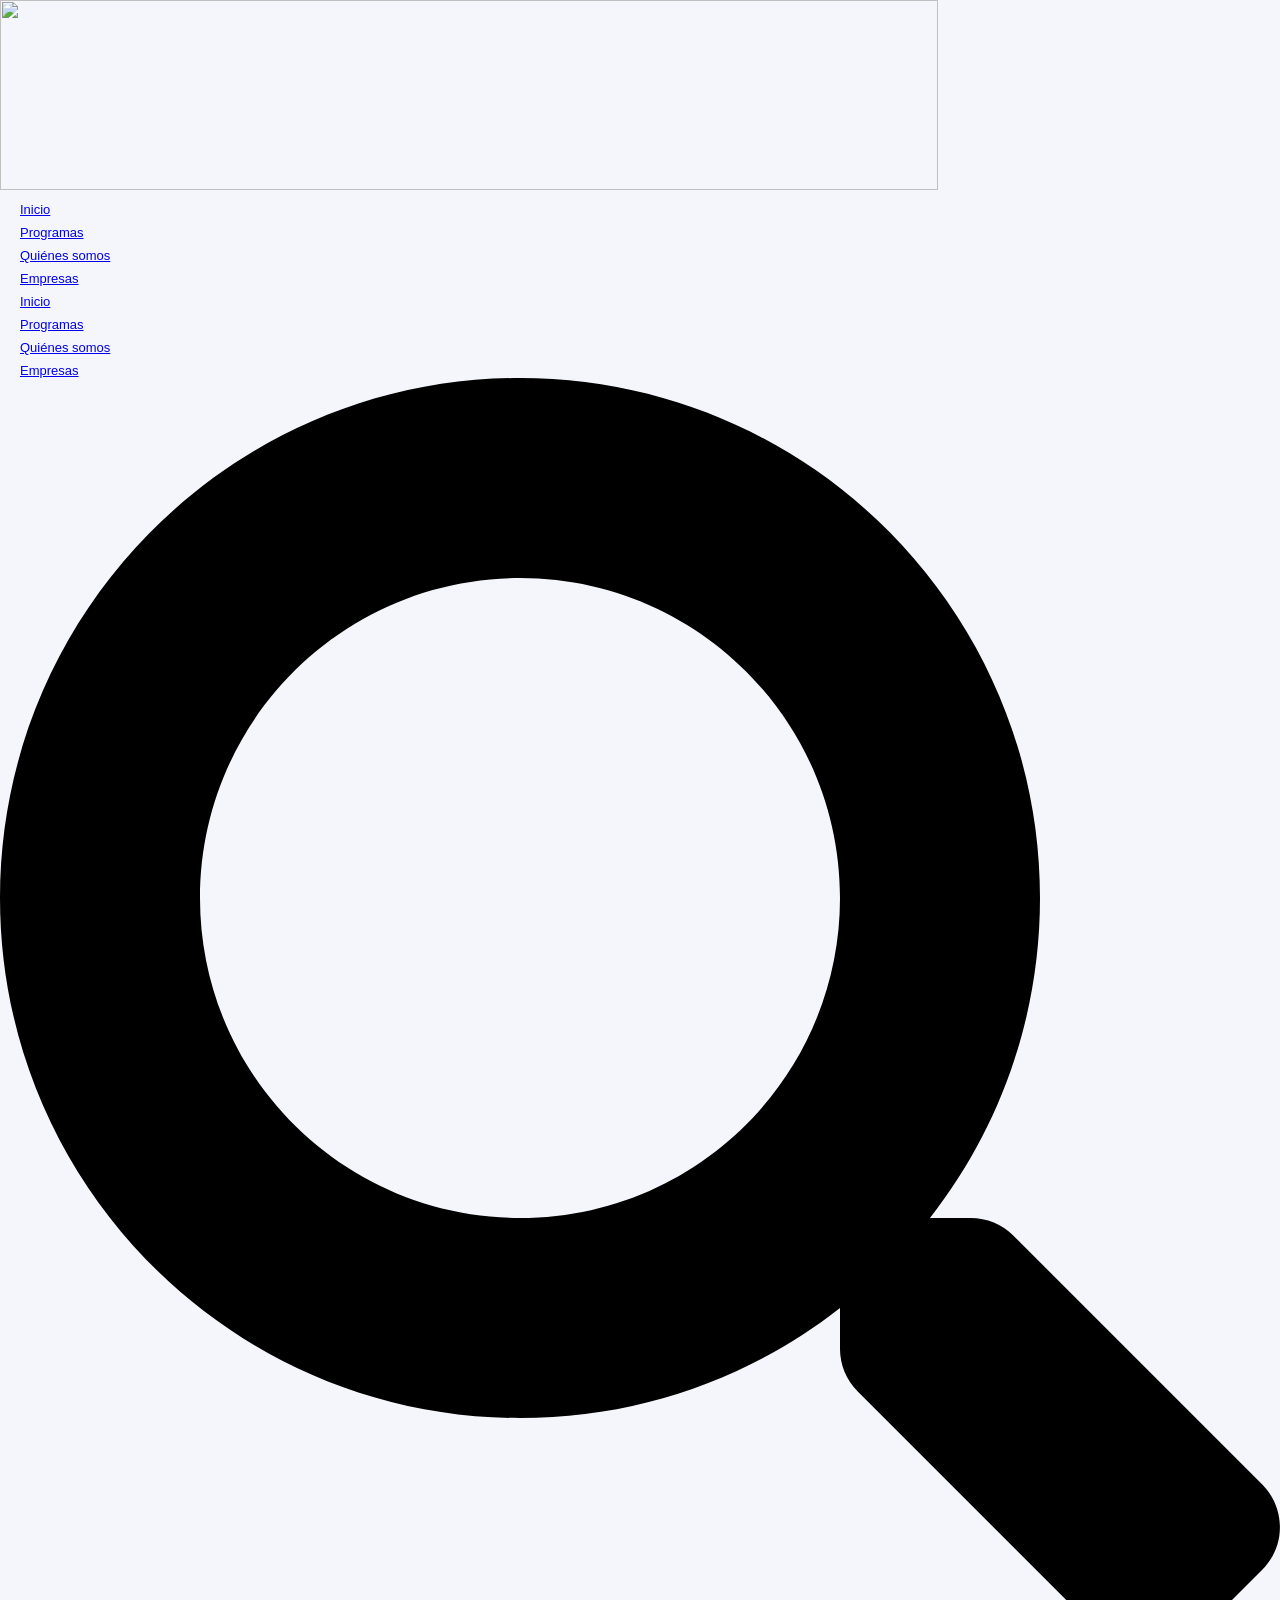
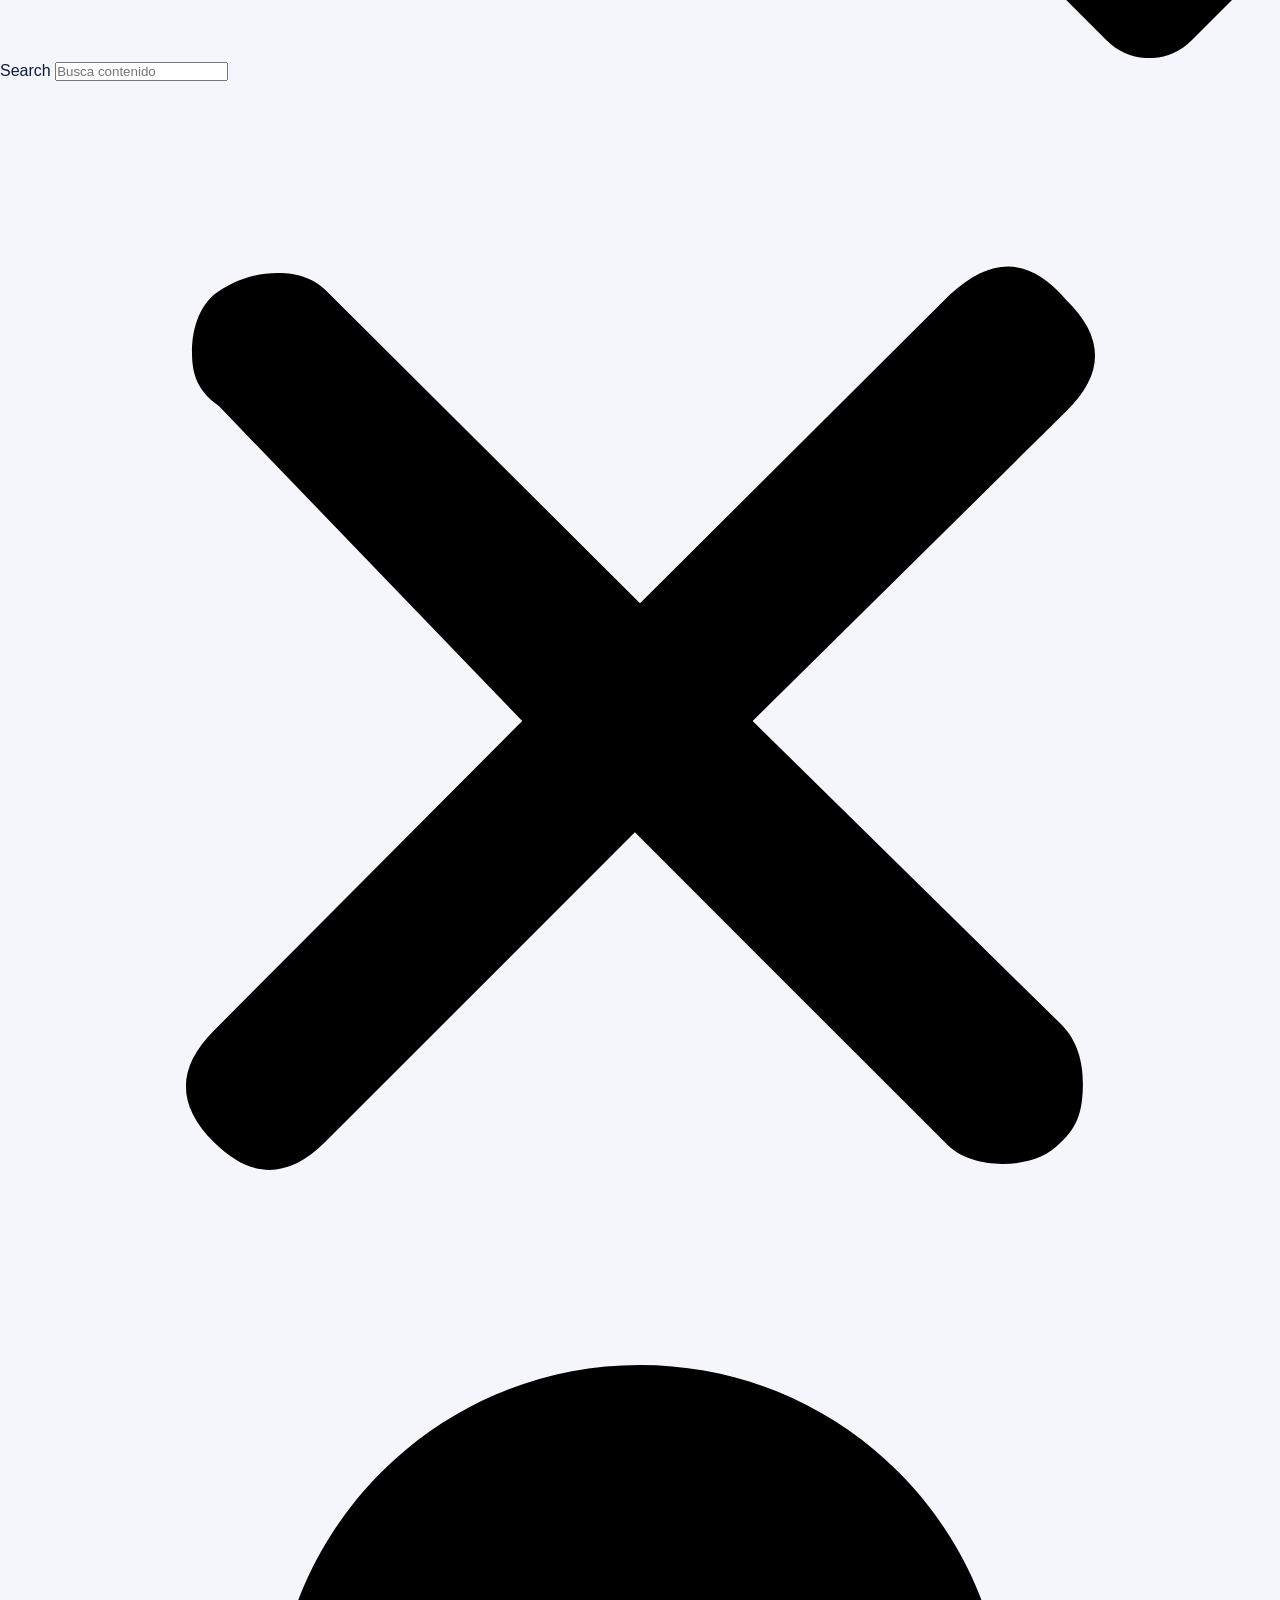
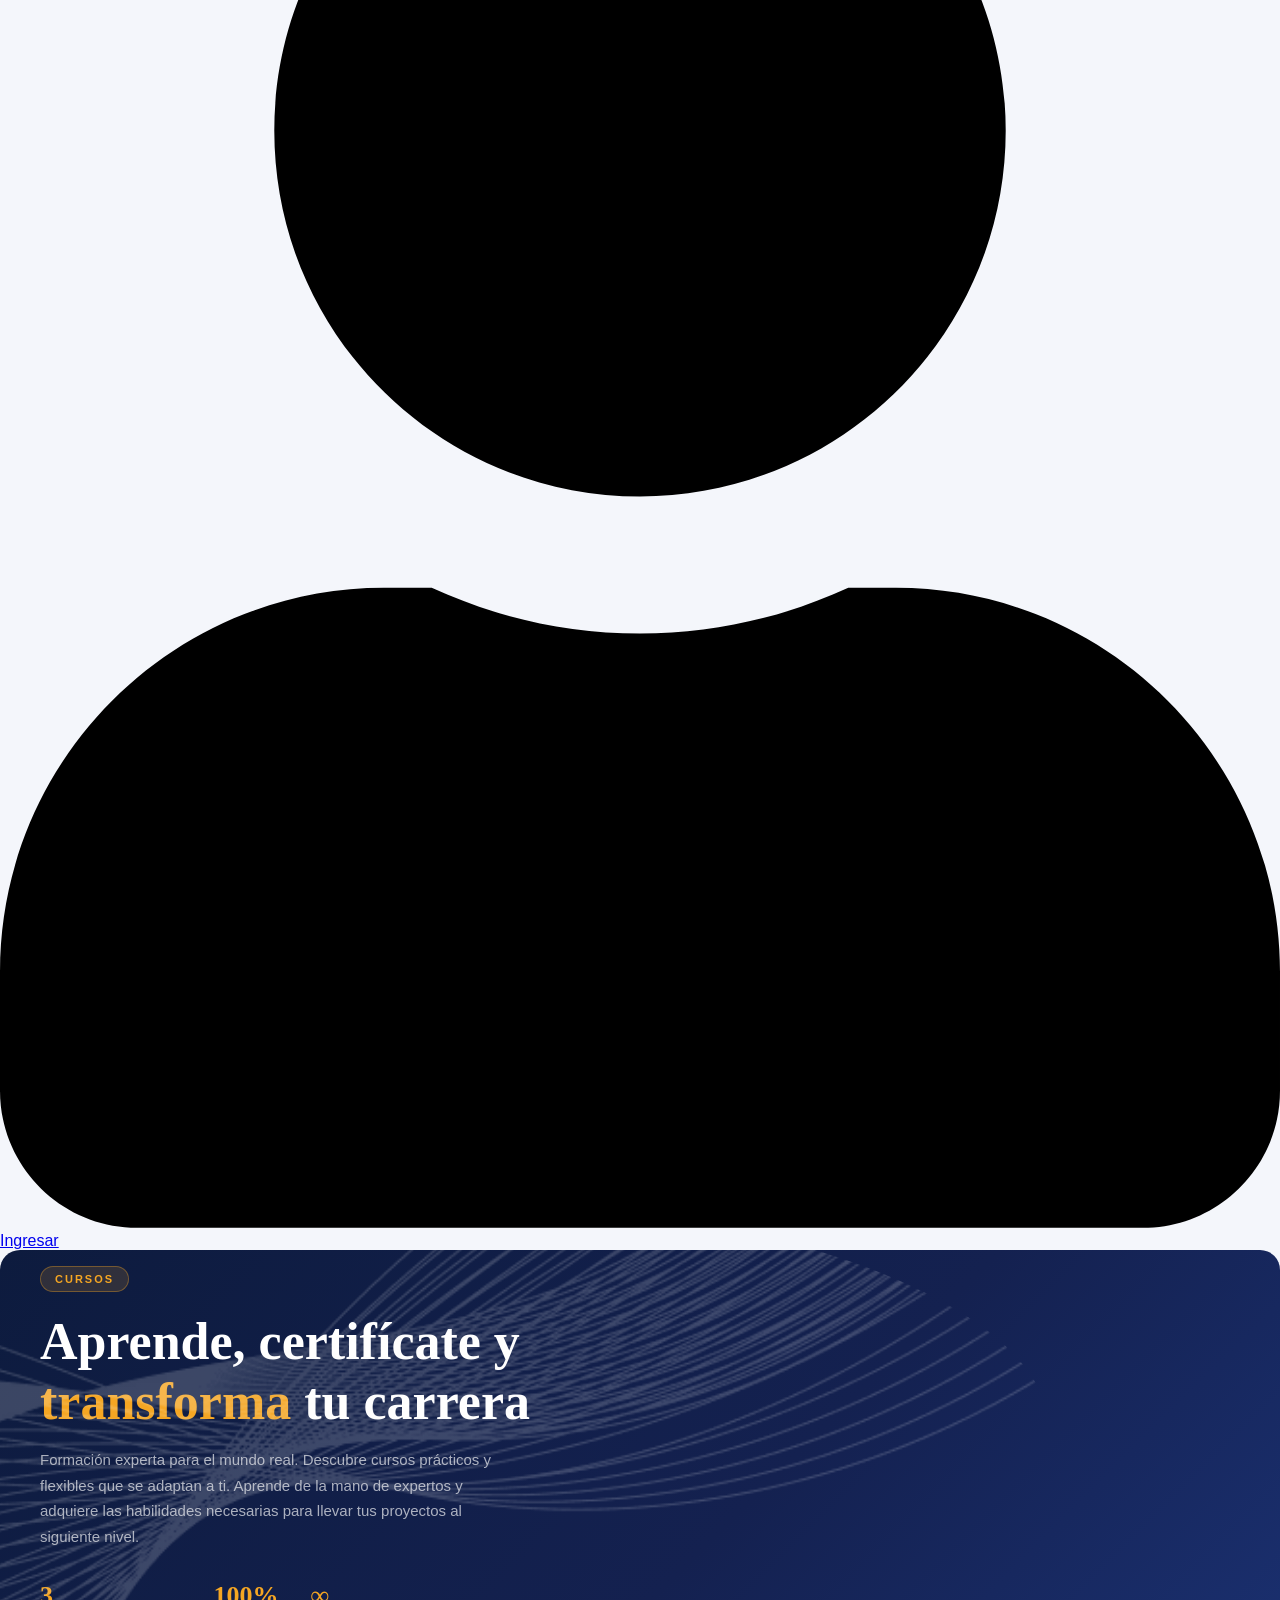
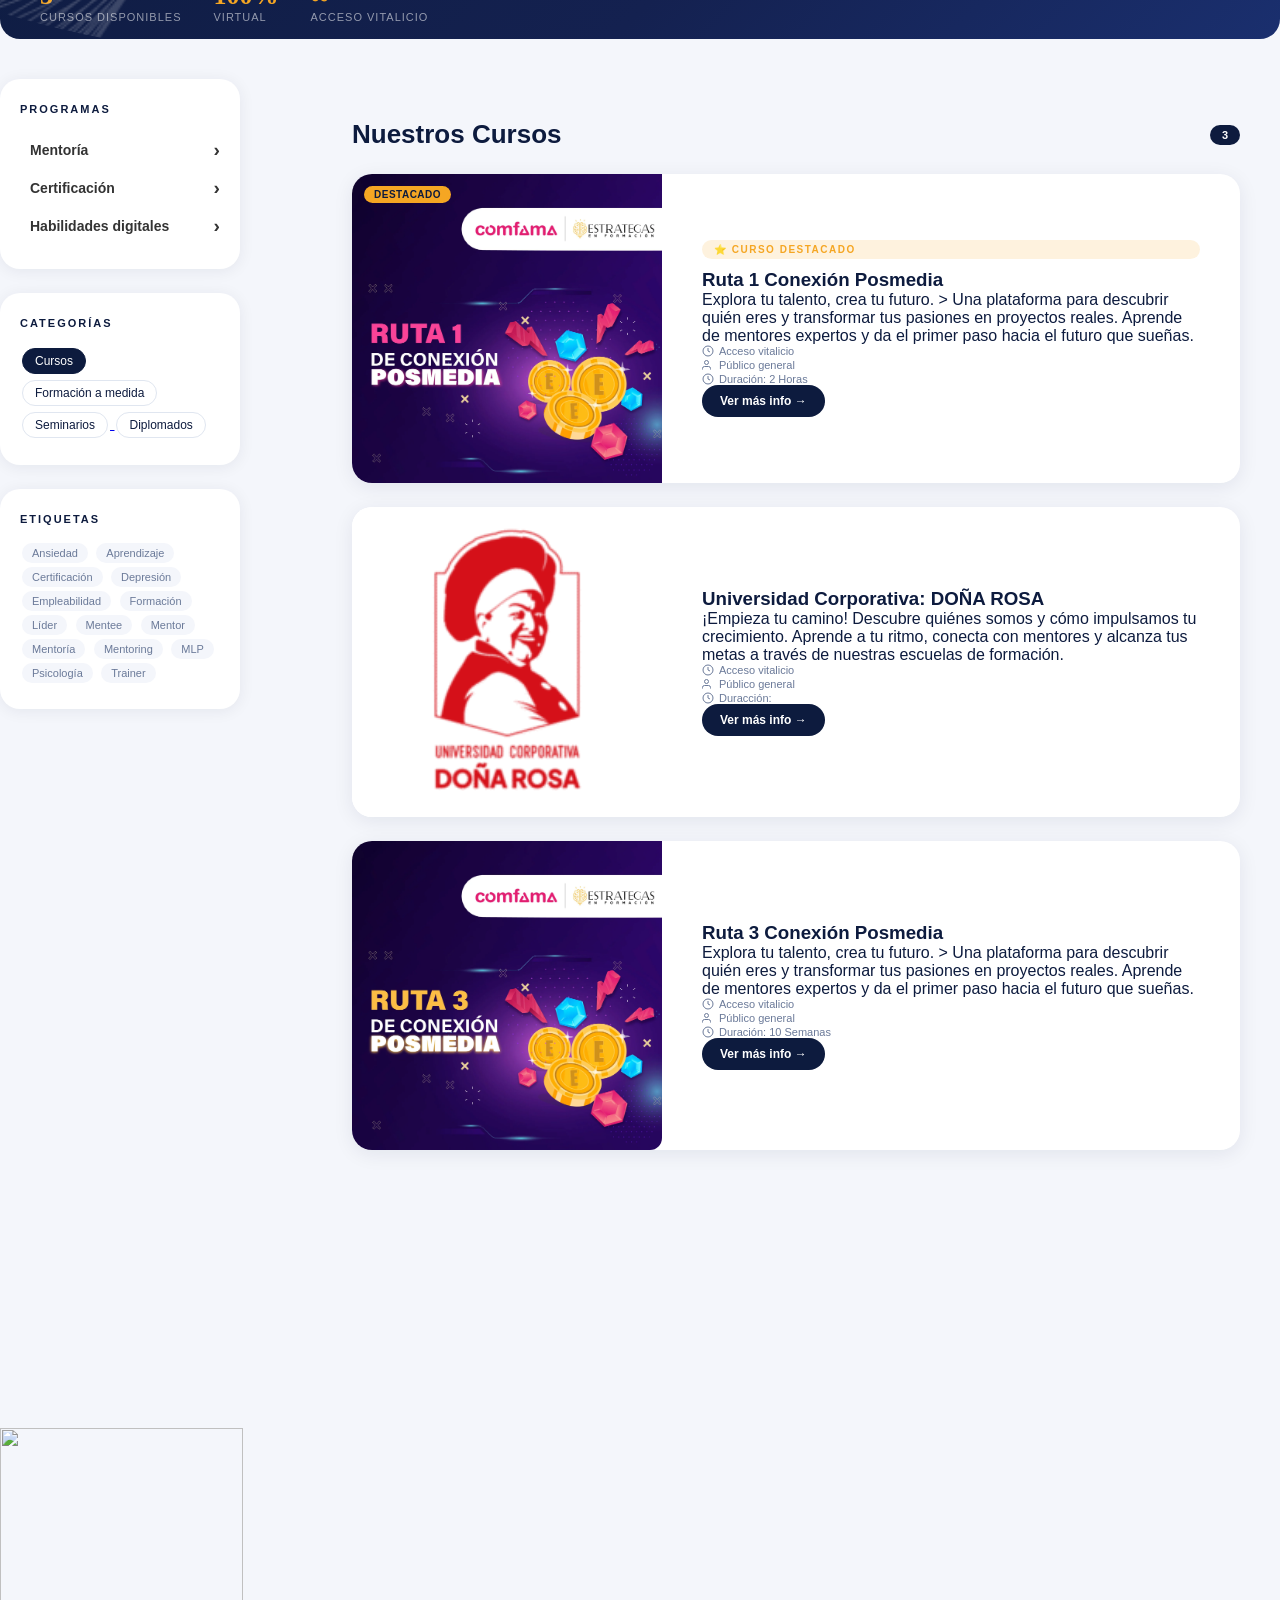
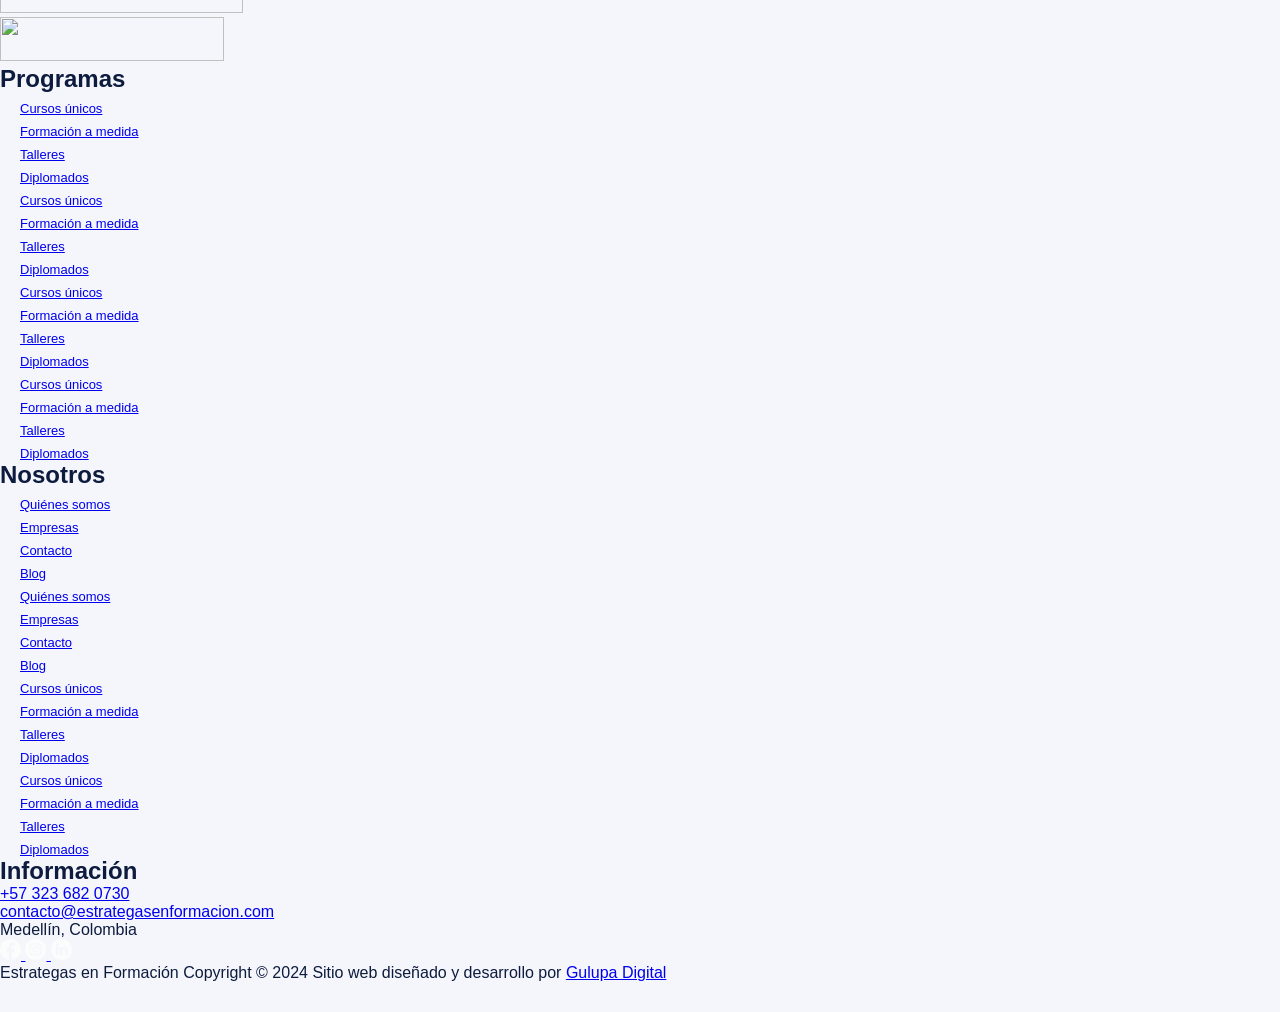
==== commit 36e2165a: "Primera parte de Ruta 1" ====
--- a/view/index.html
+++ b/view/index.html
@@ -332,9 +332,9 @@
 				</header>
 
 
-                <section class="hero">
+                <section class="hero-s">
   <div class="hero-content">
-    <div class="hero-eyebrow"> Cursos </div>
+    <div class="hero-eyebrow-s"> Cursos </div>
     <h1>Aprende, certifícate y <em>transforma</em> tu carrera</h1>
     
     <p>Formación experta para el mundo real.
@@ -367,21 +367,48 @@
       <a href="#" class="prog-item-new">
         <div class="prog-icon-a"></div> Mentoría
       </a>
+      <ul>
+        <li>Curso</li>
+        <li>Seminario</li>
+        <li>Workshop</li>
+        <li>MIAD</li>
+        <li>Ansiedad y depresión</li>
+      </ul>
       <a href="#" class="prog-item-new">
         <div class="prog-icon-a"></div> Certificación
       </a>
+      <ul>
+        <li>Curso</li>
+        <li>Seminario</li>
+        <li>Workshop</li>
+        <li>MIAD</li>
+        <li>Ansiedad y depresión</li>
+      </ul>
       <a href="#" class="prog-item-new">
         <div class="prog-icon-a"></div> Habilidades digitales
       </a>
+      <ul>
+        <li>Alfabetización digital</li>
+        <li>Transformación digital</li>
+        <li>Empleabilidad</li>
+      </ul>
     </div>
  
     <div class="sidebar-card">
       <div class="sidebar-title">Categorías</div>
       <div>
-        <span class="cat-chip active">Cursos</span>
-        <span class="cat-chip">Formación a medida</span>
-        <span class="cat-chip">Seminarios</span>
-        <span class="cat-chip">Diplomados</span>
+        <a href="index.html">
+        <span class="cat-chip active"> Cursos</span>
+        </a>
+        <a href="index.html">
+          <span class="cat-chip">Formación a medida</span>
+        </a>
+        <a href="index.html">
+          <span class="cat-chip">Seminarios</span>
+        </a>
+        <a href="index.html">
+          <span class="cat-chip">Diplomados</span>
+        </a>
       </div>
     </div>
  
@@ -411,7 +438,7 @@
   <div class="content-area">
     <div class="section-header">
       <h2>Nuestros Cursos</h2>
-      <div class="count-badge">3</div>
+      <div class="count-badge" id="course-counter"></div>
     </div>
     <div class="courses-grid">
       <div class="course-card featured">
@@ -432,6 +459,10 @@
                 <svg width="12" height="12" viewBox="0 0 24 24" fill="none" stroke="currentColor" stroke-width="2"><path d="M17 21v-2a4 4 0 0 0-4-4H5a4 4 0 0 0-4 4v2"/><circle cx="9" cy="7" r="4"/></svg>
                 Público general
               </div>
+              <div class="info-row">
+                <svg width="12" height="12" viewBox="0 0 24 24" fill="none" stroke="currentColor" stroke-width="2"><circle cx="12" cy="12" r="10"/><path d="M12 6v6l4 2"/></svg>
+                Duración: 2 Horas
+              </div>
             </div>
             <button class="card-cta">Ver más info →</button>
           </div>
@@ -454,6 +485,10 @@
                 <svg width="12" height="12" viewBox="0 0 24 24" fill="none" stroke="currentColor" stroke-width="2"><path d="M17 21v-2a4 4 0 0 0-4-4H5a4 4 0 0 0-4 4v2"/><circle cx="9" cy="7" r="4"/></svg>
                 Público general
               </div>
+              <div class="info-row">
+                <svg width="12" height="12" viewBox="0 0 24 24" fill="none" stroke="currentColor" stroke-width="2"><circle cx="12" cy="12" r="10"/><path d="M12 6v6l4 2"/></svg>
+                Duracción: 
+              </div>
             </div>
             <button class="card-cta">Ver más info →</button>
             
@@ -461,6 +496,7 @@
         </div>
       </div>
 
+      
       <div class="course-card featured">
         <img src="../img/Banner-curso-03-scaled.webp" alt="Ruta 3 Conexión Posmedia" class="card-thumb" style="width: 310px; flex-shrink: 0; border-radius: 0 0 12px 0;">
         <div class="card-body">
@@ -475,6 +511,10 @@
               <div class="info-row">
                 <svg width="12" height="12" viewBox="0 0 24 24" fill="none" stroke="currentColor" stroke-width="2"><path d="M17 21v-2a4 4 0 0 0-4-4H5a4 4 0 0 0-4 4v2"/><circle cx="9" cy="7" r="4"/></svg>
                 Público general
+              </div>
+              <div class="info-row">
+                <svg width="12" height="12" viewBox="0 0 24 24" fill="none" stroke="currentColor" stroke-width="2"><circle cx="12" cy="12" r="10"/><path d="M12 6v6l4 2"/></svg>
+                Duración: 10 Semanas
               </div>
             </div>
             <button class="card-cta">Ver más info →</button>
@@ -654,6 +694,8 @@
 				</div>
 				</footer>
 
+        <script src="../js/logica.js"></script>
+
 
 </body>
 </html>
--- a/css/style.css
+++ b/css/style.css
@@ -20,7 +20,7 @@
  
 
   /* ── HERO BANNER ── */
-  .hero {
+  .hero-s {
     background: linear-gradient(135deg, var(--navy) 0%, var(--navy-mid) 60%, #1a2f6e 100%);
     padding: 16px 40px;
     position: relative;
@@ -30,10 +30,19 @@
     border-radius: var(--card-radius);
     
   }
-  
+
+   .hero-s {
+    background: linear-gradient(135deg, var(--navy) 0%, var(--navy-mid) 60%, #1a2f6e 100%);
+    padding: 16px 40px;
+    position: relative;
+    max-width: 1376px;
+    margin: 0 auto;
+    overflow: hidden;
+    border-radius: var(--card-radius);
     
-
-  .hero::after {
+  }
+
+  .hero-s::after {
     content: '';
     position: absolute;
     bottom: -28px; right: -28px; left: -18%;
@@ -44,7 +53,23 @@
     background-position: center;
     pointer-events: none;
   }
-  .hero-eyebrow {
+
+  
+  
+    
+
+  .hero-s::after {
+    content: '';
+    position: absolute;
+    bottom: -28px; right: -28px; left: -18%;
+    width: 100%; height: 470px;
+    border-radius: 100%;
+   background-image: url(../img/fondo\ inicial.webp);
+    background-size: cover;
+    background-position: center;
+    pointer-events: none;
+  }
+  .hero-eyebrow-s {
     display: inline-flex;
     align-items: center;
     gap: 8px;
@@ -59,7 +84,7 @@
     border-radius: 50px;
     margin-bottom: 20px;
   }
-  .hero h1 {
+  .hero-s h1 {
     font-family: 'Playfair Display', serif;
     color: var(--white);
     font-size: clamp(32px, 5vw, 52px);
@@ -67,11 +92,11 @@
     max-width: 560px;
     margin-bottom: 16px;
   }
-  .hero h1 em {
+  .hero-s h1 em {
     color: var(--orange);
     font-style: normal;
   }
-  .hero p {
+  .hero-s p {
     color: rgba(255,255,255,.65);
     font-size: 15px;
     max-width: 480px;
@@ -154,6 +179,63 @@
     font-size: 15px;
     flex-shrink: 0;
   }
+
+  li {
+    list-style: none;
+    padding-left: 20px;
+    margin-top: 8px;
+    font-size: 13px;
+    color: var(--black-text);
+    transition: color .2s;
+    
+  }
+  
+/* Estilos para el contenedor de la lista */
+.sidebar-card ul {
+  max-height: 0;
+  overflow: hidden;
+  transition: max-height 0.4s cubic-bezier(0.4, 0, 0.2, 1); /* Animación suave */
+  list-style: none;
+  padding-left: 25px;
+  margin: 0;
+}
+
+/* Clase que aplicaremos con JavaScript para abrirlo */
+.sidebar-card ul.is-open {
+  max-height: 500px; /* Un valor alto para que quepa el contenido */
+  margin-top: 5px;
+  margin-bottom: 10px;
+}
+
+/* Estilo para el enlace disparador */
+.prog-item-new {
+  display: flex;
+  align-items: center;
+  cursor: pointer;
+  text-decoration: none;
+  color: #333;
+  padding: 8px 0;
+  font-weight: 600;
+}
+
+/* Indicador visual (flecha) que rota */
+.prog-item-new::after {
+  content: '›'; 
+  margin-left: auto;
+  font-size: 1.2rem;
+  transition: transform 0.3s;
+}
+
+.prog-item-new.active::after {
+  transform: rotate(90deg); /* La flecha apunta hacia abajo al abrir */
+}
+/* Estilo para los ítems de la lista */
+.sidebar-card ul li {
+  padding: 5px 0;
+  font-size: 0.9rem;
+  color: #1a2f6e;
+}
+
  
   .cat-chip {
     display: inline-block;
@@ -237,8 +319,14 @@
     font-weight: 700;
     padding: 4px 12px;
     border-radius: 50px;
+    display: inline-flex;
+  align-items: center;
+  justify-content: center;
+  margin-left: 8px;
+  vertical-align: middle;
     
   }
+  
  
   .courses-grid {
     display: grid;
@@ -451,6 +539,20 @@
   .course-card:nth-child(3) { animation-delay: .2s; }
   .course-card:nth-child(4) { animation-delay: .3s; }
  
+  /* ── FOOTER STYLING ── */
+  .elementor-location-footer {
+    position: relative !important;
+    z-index: auto !important;
+    padding: 30px 0 !important;
+    width: 100%;
+    margin-top: 60px;
+  }
+
+  .elementor-location-footer .elementor-fixed {
+    position: fixed !important;
+    z-index: 100;
+  }
+
   /* ── RESPONSIVE ── */
   @media (max-width: 860px) {
     .main-wrap { grid-template-columns: 1fr; }
